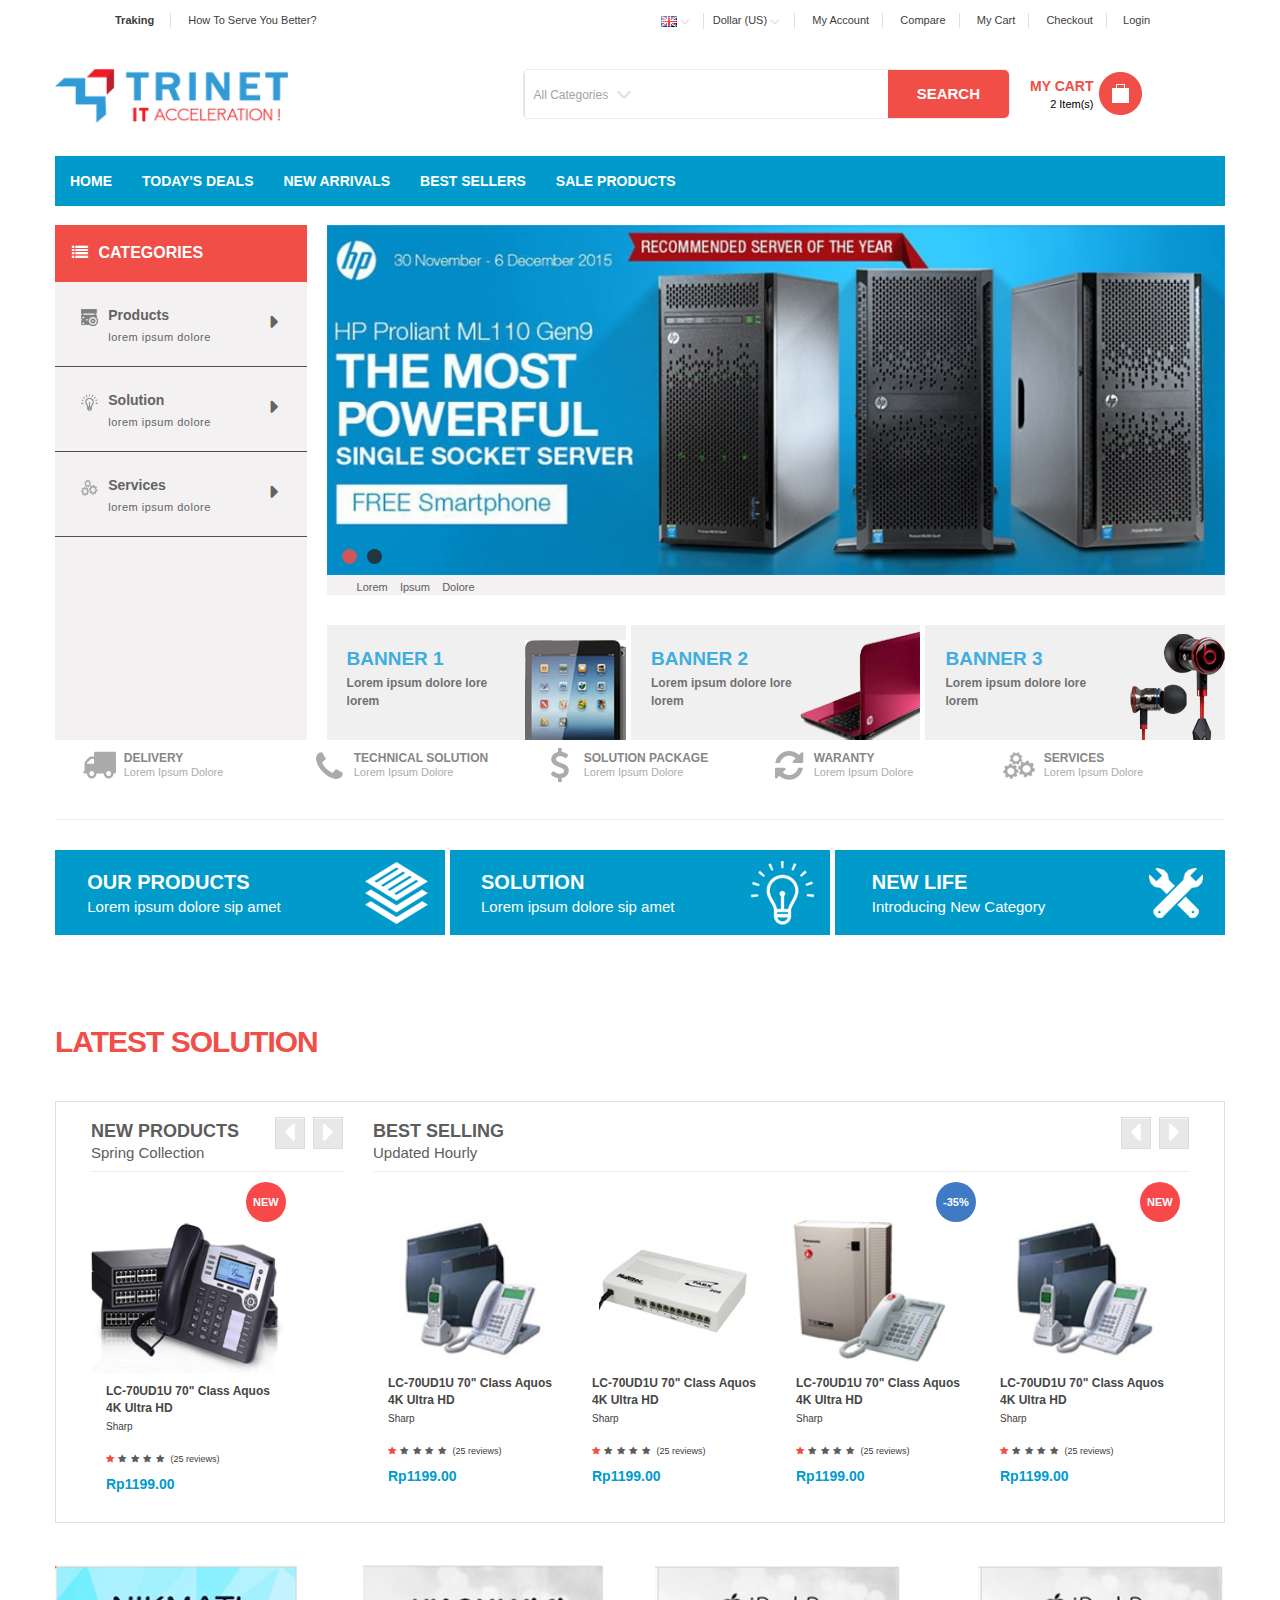
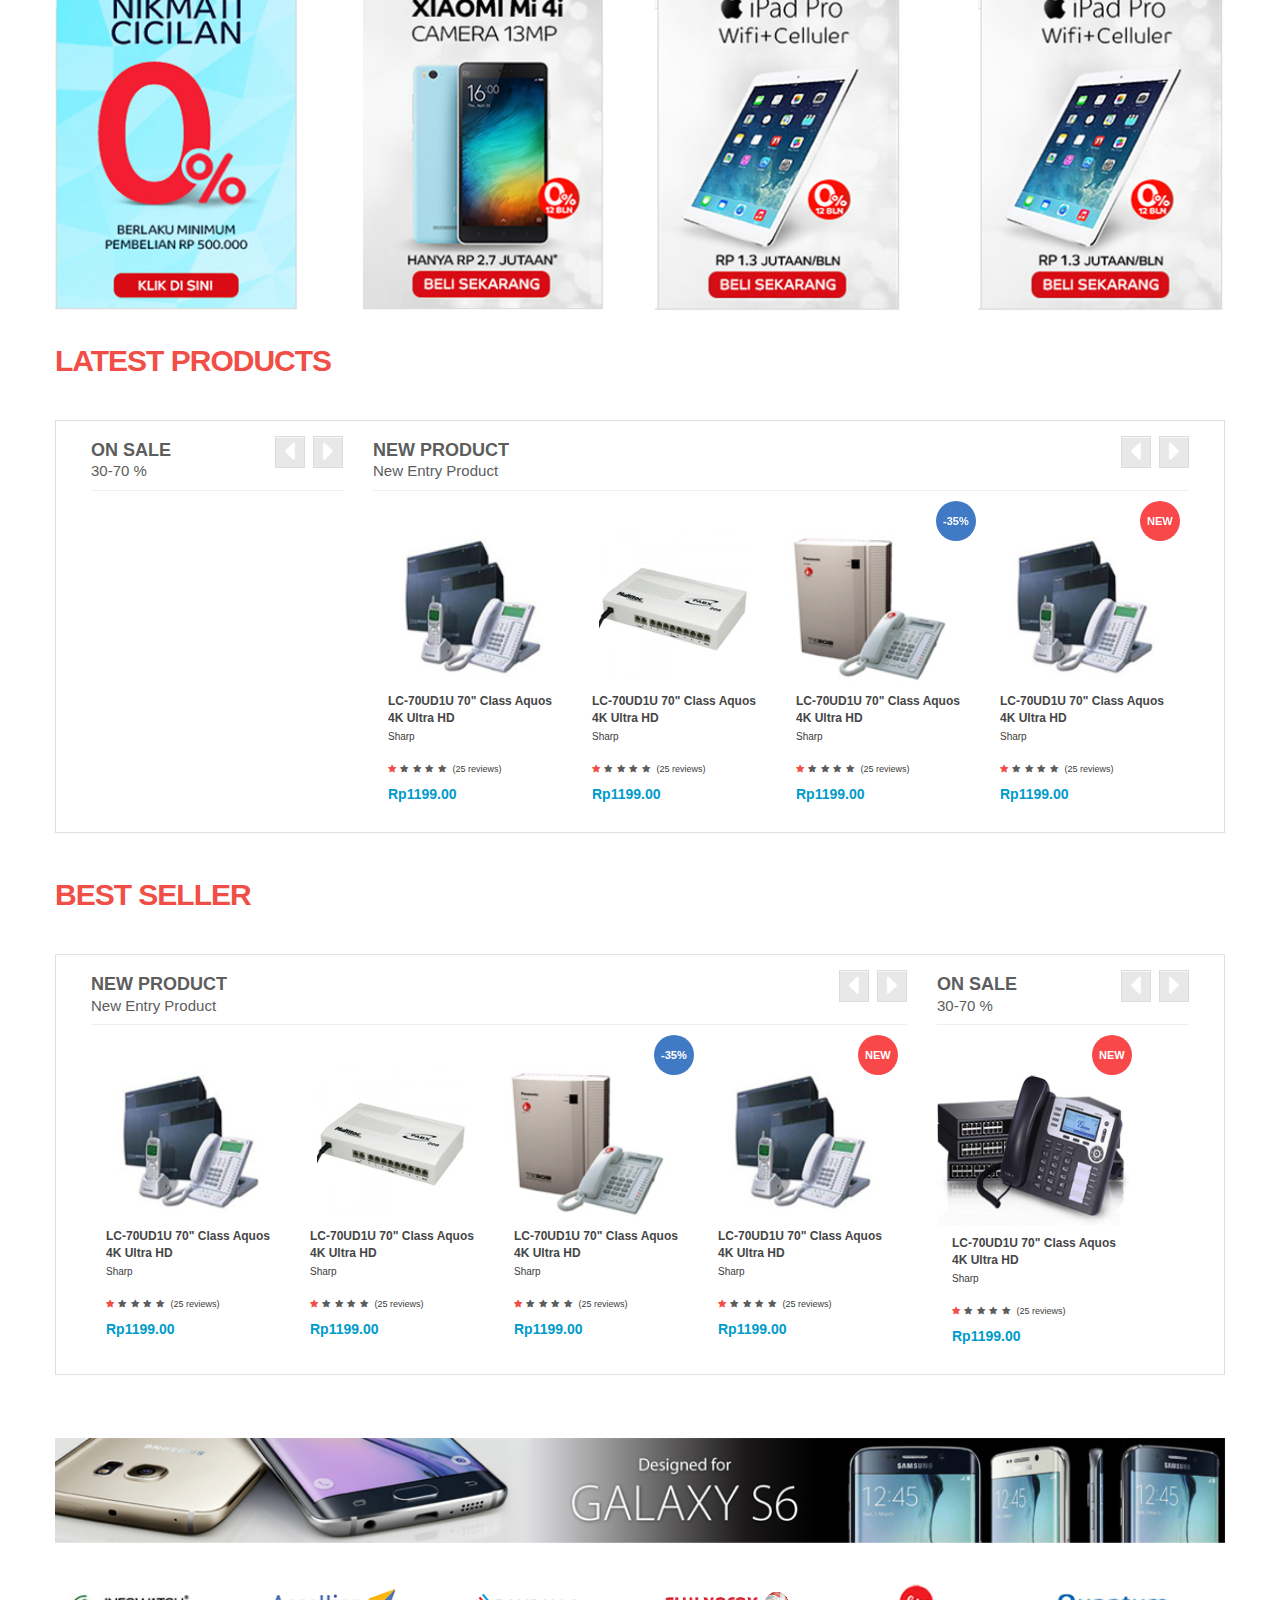
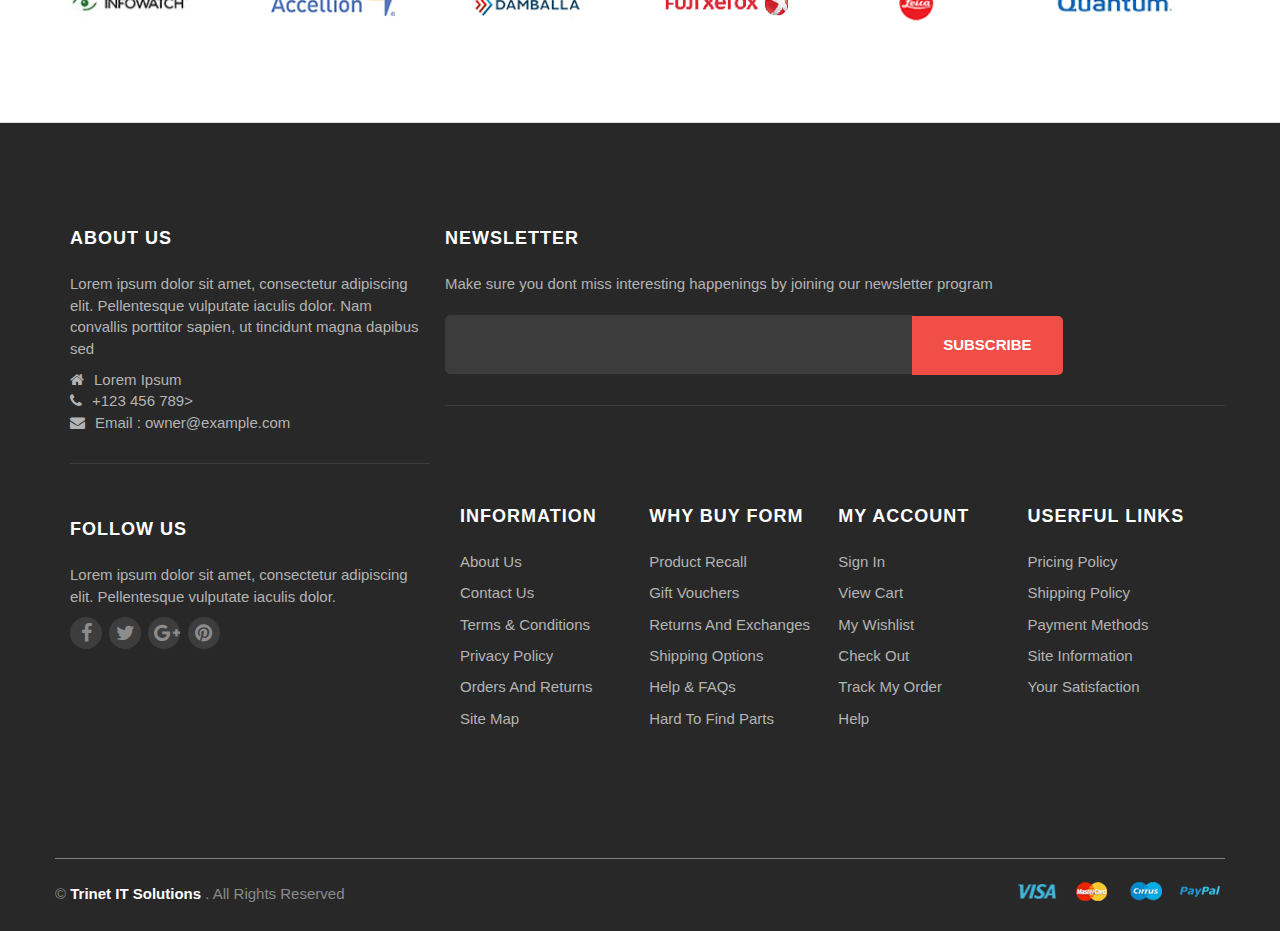
==== index.html @ cb89640f "Upload new update" ====
<!DOCTYPE html>
<html lang="en">
	<head>
		<!-- Meta -->
		<meta charset="utf-8">
		<meta http-equiv="Content-Type" content="text/html; charset=UTF-8">
		<meta name="viewport" content="width=device-width, initial-scale=1.0, user-scalable=no">
		<meta name="description" content="">
		<meta name="author" content="">


	    <title>Trinet | IT ACCELERATION!</title>
        <!-- Owl CSS -->
        <link rel="stylesheet" href="assets/css/owl.carousel.css">
        <link rel="stylesheet" href="assets/css/owl.transitions.css">
        <link rel="stylesheet" href="assets/css/animate.min.css">
        <link rel="stylesheet" href="assets/css/owl.carousel.min.css">
        <link rel="stylesheet" href="assets/css/owl.theme.default.min.css">
	    <!-- Bootstrap Core CSS -->
	    <link rel="stylesheet" href="assets/css/bootstrap.min.css">
        <!-- Font CSS -->
        <link rel="stylesheet" href="assets/css/font-awesome.min.css">
        <!-- Trinet CSS -->
        <link rel="stylesheet" href="assets/css/main.css">
        <!-- BxSlider -->
        <link rel="stylesheet" href="assets/css/jquery.bxslider.css">
	    
	    
	</head>
<body>
	
	<div class="wrapper">
		<!-- ===== TOP NAVIGATION ======== -->
        <nav class="top-bar">
            <div class="container">
                <div class="col-xs-12 col-sm-4 no-margin">
                    <ul>
                        <li><b><a href="index.html">Traking</a></b></li>
                        <li><a href="index.html">How to serve you better?</a></li>
                    </ul>
                </div><!-- End Col -->

                <div class="col-xs-12 col-sm-6 no-margin">
                    <ul class="right">
                        <li class="dropdown">
                            <a class="dropdown-toggle"  data-toggle="dropdown" href="#change-language"><img src="assets/images/icon-language.gif"></a>
                            <ul class="dropdown-menu" role="menu" >
                                <li role="presentation"><a role="menuitem" tabindex="-1" href="#">English</a></li>
                                <li role="presentation"><a role="menuitem" tabindex="-1" href="#">Indonesia</a></li>
                            </ul>
                        </li>
                        <li class="dropdown">
                            <a class="dropdown-toggle"  data-toggle="dropdown" href="#change-currency">Dollar (US)</a>
                            <ul class="dropdown-menu" role="menu">
                                <li role="presentation"><a role="menuitem" tabindex="-1" href="#">Dollar (US)</a></li>
                                <li role="presentation"><a role="menuitem" tabindex="-1" href="#">Rupiah (RP)</a></li>
                            </ul>
                        </li>
                        <li><a href="#MyAccount">My Account</a></li>
                        <li><a href="#Compare">Compare</a></li>
                        <li><a href="#MyCart">My Cart</a></li>
                        <li><a href="#Checkout">Checkout</a></li>
                        <li><a href="#Login">Login</a></li>
                    </ul>
                </div><!-- End Col -->
            </div><!-- End Container -->
        </nav><!-- End Top Bar -->
        <!-- ========== END TOP NAVIGATION ============ -->		
        <!-- ================ HEADER ================== -->
        <header>
        	<div class="container no-padding">        		
        		<div class="col-xs-8 col-sm-8 col-md-5 logo-holder no-margin">
        			<!-- ================ LOGO =================== -->
                    <div class="logo">
                    	<a href="index.html">
                    		<img alt="logo" src="assets/images/logo-trinet.png" width="233" height="54"/>
                    	</a>
                    </div><!-- End Logo -->
        <!-- ================ END LOGO =============== -->
        	    </div><!-- End Col Logo Holder -->

        		<div class="col-xs-8 col-sm-8 col-md-5 top-search-holder no-margin">
        			
        <!--====================== SEARCH AREA ======================= -->
                    <div class="search-area">
                        <form>
                            <div class="control-group">
                             <ul class="categories-filter animate-dropdown">
                                    <li class="dropdown">
                                        <a class="dropdown-toggle"  data-toggle="dropdown" href="category-grid.html">all categories</a>
                                        <ul class="dropdown-menu" role="menu" >
                                            <li role="presentation"><a role="menuitem" tabindex="-1" href="category-grid.html">Server</a></li>
                                            <li role="presentation"><a role="menuitem" tabindex="-1" href="category-grid.html">Harddisk</a></li>
                                            <li role="presentation"><a role="menuitem" tabindex="-1" href="category-grid.html">PABX</a></li>
                                            <li role="presentation"><a role="menuitem" tabindex="-1" href="category-grid.html">Rack Server</a></li>
                                        </ul>
                                    </li>
                                </ul>
                                <input class="search-field" />
                                <a class="search-button" href="#" >SEARCH</a>    
                            </div>
                        </form>
                    </div><!-- End Search Area -->
        <!--====================== END SEARCH AREA ======================= -->
      	         </div><!-- End Top Search Holder-->

        		<div class="col-xs-12 col-sm-12 col-md-2 top-cart-row no-margin">
                	<div class="top-cart-row-container">
                    <!-- =============== SHOPPING CART DROPDOWN ================= -->
                        <div class="top-cart-holder dropdown animate-dropdown">
                            <div class="basket">
                                <a class="dropdown-toggle" data-toggle="dropdown" href="#">
                                    <div class="total-item-basket"> 
                                        <span class="lbl">MY CART</span>
                                        <span class="total-item">
                                            2 Item(s)
                                        </span>
                                    </div>
                                     <div class="basket-item-count">
                                        <img src="assets/images/icon-cart.png" alt="" />
                                    </div>
                                </a>

                                <ul class="dropdown-menu">
                                    <li>
                                        <div class="basket-item">
                                            <div class="row">
                                                <div class="col-xs-4 col-sm-4 no-margin text-center">
                                                    <div class="thumb">
                                                        <img alt="" src="assets/images/image-product-small1.png" />
                                                    </div>
                                                </div>
                                                <div class="col-xs-8 col-sm-8 no-margin">
                                                    <div class="title">Samsung Galaxy S7</div>
                                                    <div class="price">Rp 8.000.000</div>
                                                </div>
                                            </div>
                                            <a class="close-btn" href="#"></a>
                                        </div>
                                    </li>

                                    <li>
                                        <div class="basket-item">
                                            <div class="row">
                                                <div class="col-xs-4 col-sm-4 no-margin text-center">
                                                    <div class="thumb">
                                                        <img alt="" src="assets/images/image-product-small2.png" />
                                                    </div>
                                                </div>
                                                <div class="col-xs-8 col-sm-8 no-margin">
                                                    <div class="title">Iphone</div>
                                                    <div class="price">Rp 15.000.000</div>
                                                </div>
                                            </div>
                                            <a class="close-btn" href="#"></a>
                                        </div>
                                    </li>
                                    <li class="checkout">
                                        <div class="basket-item">
                                            <div class="row">
                                            <div class="col-xs-12 col-sm-6 pull-right ">
                                                    <a href="#" class="le-button inverse">View Cart</a>
                                                </div>
                                              
                                            </div>
                                        </div>
                                    </li>

                                </ul>
                            </div><!-- End Basket -->
                        </div><!-- End Top Cart Holder-->
                </div><!-- End Top Cart Row Container -->
                    <!-- =============== SHOPPING CART DROPDOWN ================= -->
        	</div><!-- End Top Cart Row -->
        	</div><!-- End Container -->
            <!-- =============== MAIN MENU ================= -->
            <div class="container main-menu" > 
                <div id="navbar" class="navbar-collapse collapse">
                <ul class="nav navbar-nav">
                    <li>
                        <a href="#">HOME</a>
                    </li>
                     <li>
                        <a href="#">TODAY'S DEALS</a>
                    </li>
                    <li>
                        <a href="#">NEW ARRIVALS</a>
                    </li>
                    <li>
                        <a href="#">BEST SELLERS</a>
                    </li>
                    <li>
                        <a href="#">SALE PRODUCTS</a>
                    </li>
                </ul>
                    
                </div>
            </div>  
        </header>
<!-- ======================= END HEADER ============================ -->		
<div id="top-banner-and-menu">
	<div class="container">
		<div class="col-xs-12 col-sm-4 col-md-3 sidemenu-holder">
		<!-- ================================== TOP NAVIGATION ================================== -->
        <div class="side-menu animate-dropdown">
            <div class="head" ><i class="fa fa-list"></i> CATEGORIES</div>        
            <nav class="yamm megamenu-horizontal" role="navigation">
                <ul class="nav">
                    <li class="dropdown menu-item">
                        <a href="#"  data-toggle="dropdown">
                        <div class="col-md-2 no-margin sidemenu-icon-frame">
                        	<img src="assets/images/icon-fashion.png"/>
                        </div>
                        <div class="col-md-9 no-margin sidemenu-link-frame" >
                        	<div class="col-md-12 no-margin link">
                        		<span >Products</span>
                        	</div>
                        	<div class="col-md-12 no-margin link">
                        		<span class="sublink">lorem ipsum dolore</span>
                        	</div>
                        </div>
                        <div class="col-md-1 no-margin sidemenu-icon-arrow">
                        	<span class="arrow"></span>
                        </div>
                        </a>                        
                        <ul class="dropdown-menu mega-menu">
                            <li class="yamm-content">
                                <div class="row">
                                    <div class="col-md-4">
                                        <div class="link-list-row">
                                            <span class="title"> Home Audio</span>
                                            <ul class="list-unstyled">
                                            <li><a href="#">Speakers</a></li>
                                            <li><a href="#">Home Theater</a></li>
                                            <li><a href="#">Stereo Components</a></li>
                                            <li><a href="#">Audio Accesories</a></li>
                                            <li><a href="#">Compact & Portable</a></li>
                                            </ul>
                                        </div>
                                        <div class="link-list-row">
                                            <span class="title"> Computers</span>
                                            <ul class="list-unstyled">
                                            <li><a href="#">Laptops & Tablets</a></li>
                                            <li><a href="#">Desktop</a></li>
                                            <li><a href="#">Accesories</a></li>
                                            </ul>
                                        </div>
                                        <div class="link-list-row">
                                            <span class="title"> Televisions</span>
                                            <ul class="list-unstyled">
                                            <li><a href="#">Blu-ray Players</a></li>
                                            <li><a href="#">LED</a></li>
                                            <li><a href="#">LCD</a></li>
                                            <li><a href="#">Plasma</a></li>
                                            <li><a href="#">4K Ultra HD</a></li>
                                            <li><a href="#">OLED</a></li>
                                            </ul>
                                        </div>
                                    </div>
                                    <div class="col-md-4">
                                        <div class="link-list-row ">
                                            <span class="title"> Camera</span>
                                            <ul class="list-unstyled">
                                            <li><a href="#">Point-and-Shoots</a></li>
                                            <li><a href="#">Digital SLRs</a></li>
                                            <li><a href="#">Lenses</a></li>
                                            </ul>
                                        </div>
                                        <div class="link-list-row">
                                            <span class="title"> Cell Phones</span>
                                            <ul class="list-unstyled">
                                            <li><a href="#">iOS Phones</a></li>
                                            <li><a href="#">Android Phones</a></li>
                                            <li><a href="#">Windows Phones</a></li>
                                            <li><a href="#">No-Contract Phones</a></li>
                                            <li><a href="#">Unlocked Phones</a></li>
                                            </ul>
                                        </div>
                                    </div>
                                    <div class="col-md-4">
	                                    <div class="link-list-row ">
                                        <div class="ribbon-small blue"><span>-35%</span></div> 
	                                   		<div class="image ">
                                                <img src="assets/images/image-adv4.jpg"/>      
                                            </div>
                                            <div class="body">
                                              <span class="title-ads">Laptop HP ph920 14"</span>
                                              <div class="price-row">  
                                                  <span class="price-before">
                                                      Rp 20.000
                                                  </span>
                                                  <span class="price-ads">
                                                      Rp 50.000
                                                  </span>
                                              </div>
                                            </div>
                                        </div>
                                         <div class="link-list-row">
                                            <div class="image">
                                                <img src="assets/images/image-adv5.jpg"/>      
                                            </div>
                                            <div class="body">
                                              <span class="title-ads">Laptop HP ph920 14"</span>
                                              <div class="price-row">  
                                                  <span class="price-before">
                                                      Rp 20.000
                                                  </span>
                                                  <span class="price-ads">
                                                      Rp 50.000
                                                  </span>
                                              </div>
                                            </div>
                                        </div>
                                    </div>
                                </div>
                            </li>
                        </ul>
                    </li><!-- End Menu Item -->
                </ul><!-- End Nav -->
                 <ul class="nav">
                    <li class="dropdown menu-item">
                        <a href="#"  data-toggle="dropdown">
                        <div class="col-md-2 no-margin sidemenu-icon-frame">
                        	<img src="assets/images/icon-solution.png"/>
                        </div>
                        <div class="col-md-9 no-margin sidemenu-link-frame" >
                        	<div class="col-md-12 no-margin link">
                        		<span >Solution</span>
                        	</div>
                        	<div class="col-md-12 no-margin link">
                        		<span class="sublink">lorem ipsum dolore</span>
                        	</div>
                        </div>
                        <div class="col-md-1 no-margin sidemenu-icon-arrow">
                        	<span class="arrow"></span>
                        </div>
                        </a>                        
                        <ul class="dropdown-menu mega-menu">
                            <li class="yamm-content">
                                <div class="row">
                                    <div class="col-md-4">
                                        <div class="link-list-row">
                                            <span class="title"> Home Audio</span>
                                            <ul class="list-unstyled">
                                            <li><a href="#">Speakers</a></li>
                                            <li><a href="#">Home Theater</a></li>
                                            <li><a href="#">Stereo Components</a></li>
                                            <li><a href="#">Audio Accesories</a></li>
                                            <li><a href="#">Compact & Portable</a></li>
                                            </ul>
                                        </div>
                                        <div class="link-list-row">
                                            <span class="title"> Computers</span>
                                            <ul class="list-unstyled">
                                            <li><a href="#">Laptops & Tablets</a></li>
                                            <li><a href="#">Desktop</a></li>
                                            <li><a href="#">Accesories</a></li>
                                            </ul>
                                        </div>
                                        <div class="link-list-row">
                                            <span class="title"> Televisions</span>
                                            <ul class="list-unstyled">
                                            <li><a href="#">Blu-ray Players</a></li>
                                            <li><a href="#">LED</a></li>
                                            <li><a href="#">LCD</a></li>
                                            <li><a href="#">Plasma</a></li>
                                            <li><a href="#">4K Ultra HD</a></li>
                                            <li><a href="#">OLED</a></li>
                                            </ul>
                                        </div>
                                    </div>
                                    <div class="col-md-4">
                                        <div class="link-list-row ">
                                            <span class="title"> Camera</span>
                                            <ul class="list-unstyled">
                                            <li><a href="#">Point-and-Shoots</a></li>
                                            <li><a href="#">Digital SLRs</a></li>
                                            <li><a href="#">Lenses</a></li>
                                            </ul>
                                        </div>
                                        <div class="link-list-row">
                                            <span class="title"> Cell Phones</span>
                                            <ul class="list-unstyled">
                                            <li><a href="#">iOS Phones</a></li>
                                            <li><a href="#">Android Phones</a></li>
                                            <li><a href="#">Windows Phones</a></li>
                                            <li><a href="#">No-Contract Phones</a></li>
                                            <li><a href="#">Unlocked Phones</a></li>
                                            </ul>
                                        </div>
                                    </div>
                                    <div class="col-md-4">
	                                    <div class="link-list-row ">
                                        <div class="ribbon-small blue"><span>-35%</span></div> 
	                                   		<div class="image ">
                                                <img src="assets/images/image-adv4.jpg"/>      
                                            </div>
                                            <div class="body">
                                              <span class="title-ads">Laptop HP ph920 14"</span>
                                              <div class="price-row">  
                                                  <span class="price-before">
                                                      Rp 20.000
                                                  </span>
                                                  <span class="price-ads">
                                                      Rp 50.000
                                                  </span>
                                              </div>
                                            </div>
                                        </div>
                                         <div class="link-list-row">
                                            <div class="image">
                                                <img src="assets/images/image-adv5.jpg"/>      
                                            </div>
                                            <div class="body">
                                              <span class="title-ads">Laptop HP ph920 14"</span>
                                              <div class="price-row">  
                                                  <span class="price-before">
                                                      Rp 20.000
                                                  </span>
                                                  <span class="price-ads">
                                                      Rp 50.000
                                                  </span>
                                              </div>
                                            </div>
                                        </div>
                                    </div>
                                </div>
                            </li>
                        </ul>
                    </li><!-- End Menu Item -->
                 </ul><!-- End Nav -->
                  <ul class="nav">
                    <li class="dropdown menu-item">
                        <a href="#"  data-toggle="dropdown">
                        <div class="col-md-2 no-margin sidemenu-icon-frame">
                        	<img src="assets/images/icon-services-2.png"/>
                        </div>
                        <div class="col-md-9 no-margin sidemenu-link-frame" >
                        	<div class="col-md-12 no-margin link">
                        		<span >Services</span>
                        	</div>
                        	<div class="col-md-12 no-margin link">
                        		<span class="sublink">lorem ipsum dolore</span>
                        	</div>
                        </div>
                        <div class="col-md-1 no-margin sidemenu-icon-arrow">
                        	<span class="arrow"></span>
                        </div>
                        </a>                        
                        <ul class="dropdown-menu mega-menu">
                            <li class="yamm-content">
                                <div class="row">
                                    <div class="col-md-4">
                                        <div class="link-list-row">
                                            <span class="title"> Home Audio</span>
                                            <ul class="list-unstyled">
                                            <li><a href="#">Speakers</a></li>
                                            <li><a href="#">Home Theater</a></li>
                                            <li><a href="#">Stereo Components</a></li>
                                            <li><a href="#">Audio Accesories</a></li>
                                            <li><a href="#">Compact & Portable</a></li>
                                            </ul>
                                        </div>
                                        <div class="link-list-row">
                                            <span class="title"> Computers</span>
                                            <ul class="list-unstyled">
                                            <li><a href="#">Laptops & Tablets</a></li>
                                            <li><a href="#">Desktop</a></li>
                                            <li><a href="#">Accesories</a></li>
                                            </ul>
                                        </div>
                                        <div class="link-list-row">
                                            <span class="title"> Televisions</span>
                                            <ul class="list-unstyled">
                                            <li><a href="#">Blu-ray Players</a></li>
                                            <li><a href="#">LED</a></li>
                                            <li><a href="#">LCD</a></li>
                                            <li><a href="#">Plasma</a></li>
                                            <li><a href="#">4K Ultra HD</a></li>
                                            <li><a href="#">OLED</a></li>
                                            </ul>
                                        </div>
                                    </div>
                                    <div class="col-md-4">
                                        <div class="link-list-row ">
                                            <span class="title"> Camera</span>
                                            <ul class="list-unstyled">
                                            <li><a href="#">Point-and-Shoots</a></li>
                                            <li><a href="#">Digital SLRs</a></li>
                                            <li><a href="#">Lenses</a></li>
                                            </ul>
                                        </div>
                                        <div class="link-list-row">
                                            <span class="title"> Cell Phones</span>
                                            <ul class="list-unstyled">
                                            <li><a href="#">iOS Phones</a></li>
                                            <li><a href="#">Android Phones</a></li>
                                            <li><a href="#">Windows Phones</a></li>
                                            <li><a href="#">No-Contract Phones</a></li>
                                            <li><a href="#">Unlocked Phones</a></li>
                                            </ul>
                                        </div>
                                    </div>
                                    <div class="col-md-4">
	                                    <div class="link-list-row ">
                                        <div class="ribbon-small blue"><span>-35%</span></div> 
	                                   		<div class="image ">
                                                <img src="assets/images/image-adv4.jpg"/>      
                                            </div>
                                            <div class="body">
                                              <span class="title-ads">Laptop HP ph920 14"</span>
                                              <div class="price-row">  
                                                  <span class="price-before">
                                                      Rp 20.000
                                                  </span>
                                                  <span class="price-ads">
                                                      Rp 50.000
                                                  </span>
                                              </div>
                                            </div>
                                        </div>
                                         <div class="link-list-row">
                                            <div class="image">
                                                <img src="assets/images/image-adv5.jpg"/>      
                                            </div>
                                            <div class="body">
                                              <span class="title-ads">Laptop HP ph920 14"</span>
                                              <div class="price-row">  
                                                  <span class="price-before">
                                                      Rp 20.000
                                                  </span>
                                                  <span class="price-ads">
                                                      Rp 50.000
                                                  </span>
                                              </div>
                                            </div>
                                        </div>
                                    </div>
                                </div>
                            </li>
                        </ul>
                    </li><!-- End Menu Item -->
                 </ul><!-- End Nav -->
            </nav><!-- End Megamenu Horizontal -->
        </div><!-- End Side Menu -->
        <!-- ================================== TOP NAVIGATION : END ================================== -->		
        </div><!-- End Side Menu Holder -->

		<div class="col-xs-12 col-sm-8 col-md-9 homebanner-holder">
		<!-- =================================== SECTION – HERO ======================================= -->
        <div id="wrap">
             <div id="hero" >
                <div id="owl-main" class="owl-carousel owl-inner-nav owl-ui-sm">
                <div class="item" style="background-image: url(assets/images/sliders/image-slider.jpg);">
                    <div class="container-fluid">
                        
                    </div><!-- End Container Fluid -->
                </div><!-- End Item -->

                <div class="item" style="background-image: url(assets/images/sliders/image-slider.jpg);">
                </div><!-- End Item -->
                </div><!-- End Owl Carousel -->
            </div>
            <div id="cap-carousel">
               Lorem&nbsp;&nbsp;&nbsp;&nbsp;Ipsum&nbsp;&nbsp;&nbsp;&nbsp;Dolore
            </div>
            <!-- ======================== SECTION – HERO - BANNER ================================== -->
            <div id="hero-banner">
                <div class="col-xs-12 col-md-4 no-margin ban">
                    <div class="col-xs-7 col-sm-7 no-margin text-left">
                          <div class="title-ban">
                            BANNER 1
                          </div>
                            <div class="desc-ban">
                            
                                Lorem ipsum dolore lore lorem 
                            </div>
                    </div>
                    <div class="col-xs-5 col-sm-5 no-margin text-right" >
                        <div class="thumb">
                             <img alt="" src="assets/images/image-adv6.jpg" />
                        </div>
                    </div>
                </div>
                <div class="col-xs-12 col-md-4 no-margin middleban">
                    <div class="col-xs-7 col-sm-7 no-margin text-left">
                          <div class="title-ban">
                            BANNER 2
                          </div>
                            <div class="desc-ban">
                            
                                Lorem ipsum dolore lore lorem 
                            </div>
                    </div>
                    <div class="col-xs-5 col-sm-5 no-margin text-right" >
                        <div class="thumb">
                             <img alt="" src="assets/images/image-adv4.png" />
                        </div>
                    </div>
                </div>
                 <div class="col-xs-12 col-md-4 no-margin ban">
                    <div class="col-xs-7 col-sm-7 no-margin text-left">
                          <div class="title-ban">
                            BANNER 3
                          </div>
                            <div class="desc-ban">
                                Lorem ipsum dolore lore lorem 
                            </div>
                    </div>
                    <div class="col-xs-5 col-sm-5 no-margin text-right" >
                        <div class="thumb">
                             <img alt="" src="assets/images/image-adv5.png" />
                        </div>
                    </div>
                </div>
            </div>
            <!-- ======================== END - SECTION – HERO - BANNER ============================ -->
        </div>
			
<!-- ========================================= SECTION – HERO : END ========================================= -->		
		</div><!-- End Homebanner Holder -->

	</div><!-- End Container -->
</div><!-- End Top Banner And Menu -->
<!-- ========================================= SECTION – SHIPPING ========================================= -->       
           <div class="container shipping-holder">
             <div class="col-xs-6 col-md-2 no-margin shipping-item">
                    <div class="col-xs-3 col-sm-3 no-margin text-left">
                        <div class="thumb">
                             <img alt="" src="assets/images/icon-delivery.png" />
                        </div>
                    </div>
                    <div class="col-xs-7 col-sm-9 no-margin text-left" >
                        <div class="title">
                            Delivery
                        </div>
                        <div class="desc">
                            Lorem Ipsum Dolore
                        </div>
                    </div>
             </div>
                <div class="col-xs-6 col-md-2 no-margin shipping-item">
                    <div class="col-xs-3 col-sm-3 no-margin text-left">
                        <div class="thumb">
                             <img alt="" src="assets/images/icon-technical-solution.png" />
                    </div>
                </div>
                <div class="col-xs-7 col-sm-9 no-margin text-left" >
                    <div class="title">
                        Technical Solution
                    </div>
                     <div class="desc">
                        Lorem Ipsum Dolore
                    </div>
                </div>
             </div>
              <div class="col-xs-6 col-md-2 no-margin shipping-item">
                    <div class="col-xs-3 col-sm-3 no-margin text-left">
                        <div class="thumb">
                             <img alt="" src="assets/images/icon-solution-package.png" />
                    </div>
                </div>
                <div class="col-xs-7 col-sm-9 no-margin text-left" >
                    <div class="title">
                        Solution Package
                    </div>
                     <div class="desc">
                        Lorem Ipsum Dolore
                    </div>
                </div>
             </div>
             <div class="col-xs-6 col-md-2 no-margin shipping-item">
                    <div class="col-xs-3 col-sm-3 no-margin text-left">
                        <div class="thumb">
                             <img alt="" src="assets/images/icon-waranty.png" />
                    </div>
                </div>
                <div class="col-xs-7 col-sm-9 no-margin text-left" >
                    <div class="title">
                        Waranty
                    </div>
                     <div class="desc">
                        Lorem Ipsum Dolore
                    </div>
                </div>
             </div>
             <div class="col-xs-6 col-md-2 no-margin shipping-item">
                    <div class="col-xs-3 col-sm-3 no-margin text-left">
                        <div class="thumb">
                             <img alt="" src="assets/images/icon-services-2.png" />
                    </div>
                </div>
                <div class="col-xs-7 col-sm-9 no-margin text-left" >
                    <div class="title">
                        Services
                    </div>
                     <div class="desc">
                        Lorem Ipsum Dolore
                    </div>
                </div>
             </div>
           </div>
<!-- ======================================= END SECTION – SHIPPING ================================= -->       

<!-- ========================================= HOME BANNERS ========================================= -->
<section id="banner-holder" >
    <div class="container">
        <div class="col-xs-12 col-lg-4  banner">
            <div class="col-md-9">
                <div class="banner-text ">
                    <span class="title">Our Products</span>
                    <span >Lorem ipsum dolore sip amet</span>
                </div>
            </div>
                <img src="assets/images/image-ourproduct.png"/>
        </div>
        <div class="col-xs-12 col-lg-4  banner border-box">
            <div class="col-md-9 ">
                <div class="banner-text ">
                    <span class="title">Solution</span>
                    <span >Lorem ipsum dolore sip amet</span>
                </div>
            </div>
                <img src="assets/images/image-solution-big.png"/>
        </div>
        <div class="col-xs-12 col-lg-4  banner">
            <div class="col-md-9">
                <div class="banner-text ">
                    <span class="title">New Life</span>
                    <span >Introducing New Category</span>
                </div>
            </div>
                <img src="assets/images/image-services-big.png"/>
        </div>
    </div><!-- End Container -->
</section><!-- Banner-Holder -->
<!-- ========================================= HOME BANNERS : END ========================================= -->


<!-- ========================================= LATEST SOLUTION ========================================= -->
<section id="product-viewed" >
    <div class="container">
            <div class="carousel-holder ">
              <div class="title-nav">
									<h2 class="h1">Latest Solution</h2>									
				</div><!-- End Title Nav -->
				<div class="col-md-12 border-space">
							<div class="col-md-3">
                                <div class="nav-holder">
                                    <div class="title-category-slider">
                                        <h4>NEW PRODUCTS</h4>
                                        <span>Spring Collection</span> 
                                    </div>
                                    <div class="right-navigation">
                                            <a href="#prev" data-target="#owl-new-latest-solution" class="slider-prev btn-prev fa fa-caret-left box-btn-slider"></a>
                                            <a href="#next" data-target="#owl-new-latest-solution" class="slider-next btn-next fa fa-caret-right box-btn-slider"></a>
                                    </div>
                                </div>

									<div id="owl-new-latest-solution" class="owl-carousel product-grid-holder">				
											<div class="no-margin carousel-item product-item-holder size-small">
													<div class="product-item">
															<div class="ribbon red"><span>New</span></div> 
															<div class="image">
																	<img alt="" src="assets/images/image-product5.jpg"  />
															</div>
															<div class="body">
																	<div class="title">
																			<a href="single-product.html">LC-70UD1U 70" class aquos 4K ultra HD</a>
																	</div>
																	<div class="brand">Sharp</div>
															</div>
															<div class="hover-area">
																	<div class="rating">
																		<span class="fa fa-star"></span>
																		<span class="fa fa-star"></span>
																		<span class="fa fa-star"></span>
																		<span class="fa fa-star "></span>
																		<span class="fa fa-star-active "></span>
																	</div>
																	<div class="total-review">
																		(25 reviews)
																	</div>
															</div>
															<div class="prices">
																	<div class="price-current text-left">Rp1199.00</div>
															</div>
													</div><!-- End product-item -->
											</div>
										
											<div class="no-margin carousel-item product-item-holder size-small">
													<div class="product-item">															 
															<div class="image">
																	<img alt="" src="assets/images/image-product6.jpg"  />
															</div>
															<div class="body">
																	<div class="title">
																			<a href="single-product.html">LC-70UD1U 70" class aquos 4K ultra HD</a>
																	</div>
																	<div class="brand">Sharp</div>
															</div>
															<div class="hover-area">
																	<div class="rating">
																		<span class="fa fa-star"></span>
																		<span class="fa fa-star"></span>
																		<span class="fa fa-star"></span>
																		<span class="fa fa-star "></span>
																		<span class="fa fa-star-active "></span>
																	</div>
																	<div class="total-review">
																		(25 reviews)
																	</div>
															</div>
															<div class="prices">
																	<div class="price-current text-left">Rp1199.00</div>
															</div>
													</div><!-- End product-item -->
											</div>
										
											<div class="no-margin carousel-item product-item-holder size-small">
													<div class="product-item">														
															<div class="image">
																	<img alt="" src="assets/images/image-product7.jpg"  />
															</div>
															<div class="body">
																	<div class="title">
																			<a href="single-product.html">LC-70UD1U 70" class aquos 4K ultra HD</a>
																	</div>
																	<div class="brand">Sharp</div>
															</div>
															<div class="hover-area">
																	<div class="rating">
																		<span class="fa fa-star"></span>
																		<span class="fa fa-star"></span>
																		<span class="fa fa-star"></span>
																		<span class="fa fa-star "></span>
																		<span class="fa fa-star-active "></span>
																	</div>
																	<div class="total-review">
																		(25 reviews)
																	</div>
															</div>
															<div class="prices">
																	<div class="price-current text-left">Rp1199.00</div>
															</div>
													</div><!-- End product-item -->
											</div>
									</div>
							</div>
							
              <div class="col-md-9">
        		  <div class="nav-holder">
                        <div class="title-category-slider">
                            <h4>BEST SELLING</h4>
                            <span>Updated Hourly</span> 
                        </div>
                        <div class="right-navigation">
											<a href="#prev" data-target="#owl-best-latest-solution" class="slider-prev btn-prev fa fa-caret-left box-btn-slider"></a>
											<a href="#next" data-target="#owl-best-latest-solution" class="slider-next btn-next fa fa-caret-right box-btn-slider"></a>
									</div>
                  </div>
								
                  <div id="owl-best-latest-solution" class="owl-carousel product-grid-holder">
											<div class="no-margin carousel-item product-item-holder size-small">
												<div class="product-item">
														<div class="image">
																<img alt="" src="assets/images/image-product6.jpg"  />
														</div>
														<div class="body">
																<div class="title">
																		<a href="single-product.html">LC-70UD1U 70" class aquos 4K ultra HD</a>
																</div>
																<div class="brand">Sharp</div>
														</div>
														<div class="hover-area">
																<div class="rating">
																	<span class="fa fa-star"></span>
																	<span class="fa fa-star"></span>
																	<span class="fa fa-star"></span>
																	<span class="fa fa-star "></span>
																	<span class="fa fa-star-active "></span>
																</div>
																<div class="total-review">
																	(25 reviews)
																</div>
														</div>
														<div class="prices">
																<div class="price-current text-left">Rp1199.00</div>
														</div>
												</div><!-- End product-item -->
											</div>

											<div class="no-margin carousel-item product-item-holder size-small ">
												<div class="product-item">														 
														<div class="image">
																<img alt="" src="assets/images/image-product7.jpg"  />
														</div>
														<div class="body">
																<div class="title">
																		<a href="single-product.html">LC-70UD1U 70" class aquos 4K ultra HD</a>
																</div>
																<div class="brand">Sharp</div>
														</div>
														<div class="hover-area">
																<div class="rating">
																	<span class="fa fa-star"></span>
																	<span class="fa fa-star"></span>
																	<span class="fa fa-star"></span>
																	<span class="fa fa-star "></span>
																	<span class="fa fa-star-active "></span>
																</div>
																<div class="total-review">
																	(25 reviews)
																</div>
														</div>
														<div class="prices">
																<div class="price-current text-left">Rp1199.00</div>
														</div>
												</div><!-- End product-item -->
											</div>

											<div class="no-margin carousel-item product-item-holder size-small ">
												<div class="product-item">									<div class="ribbon blue"><span>-35%</span></div> 					 
														<div class="image">
																<img alt="" src="assets/images/image-product4.jpg"  />
														</div>
														<div class="body">
																<div class="title">
																		<a href="single-product.html">LC-70UD1U 70" class aquos 4K ultra HD</a>
																</div>
																<div class="brand">Sharp</div>
														</div>
														<div class="hover-area">
																<div class="rating">
																	<span class="fa fa-star"></span>
																	<span class="fa fa-star"></span>
																	<span class="fa fa-star"></span>
																	<span class="fa fa-star "></span>
																	<span class="fa fa-star-active "></span>
																</div>
																<div class="total-review">
																	(25 reviews)
																</div>
														</div>
														<div class="prices">
																<div class="price-current text-left">Rp1199.00</div>
														</div>
												</div><!-- End product-item -->
											</div>

											<div class="no-margin carousel-item product-item-holder size-small ">
												<div class="product-item">									<div class="ribbon red"><span>New</span></div> 					 
														<div class="image">
																<img alt="" src="assets/images/image-product6.jpg"  />
														</div>
														<div class="body">
																<div class="title">
																		<a href="single-product.html">LC-70UD1U 70" class aquos 4K ultra HD</a>
																</div>
																<div class="brand">Sharp</div>
														</div>
														<div class="hover-area">
																<div class="rating">
																	<span class="fa fa-star"></span>
																	<span class="fa fa-star"></span>
																	<span class="fa fa-star"></span>
																	<span class="fa fa-star "></span>
																	<span class="fa fa-star-active "></span>
																</div>
																<div class="total-review">
																	(25 reviews)
																</div>
														</div>
														<div class="prices">
																<div class="price-current text-left">Rp1199.00</div>
														</div>
												</div><!-- End product-item -->
											</div>

											<div class="no-margin carousel-item product-item-holder size-small ">
												<div class="product-item">													 
														<div class="image">
																<img alt="" src="assets/images/image-product5.jpg"  />
														</div>
														<div class="body">
																<div class="title">
																		<a href="single-product.html">LC-70UD1U 70" class aquos 4K ultra HD</a>
																</div>
																<div class="brand">Sharp</div>
														</div>
														<div class="hover-area">
																<div class="rating">
																	<span class="fa fa-star"></span>
																	<span class="fa fa-star"></span>
																	<span class="fa fa-star"></span>
																	<span class="fa fa-star "></span>
																	<span class="fa fa-star-active "></span>
																</div>
																<div class="total-review">
																	(25 reviews)
																</div>
														</div>
														<div class="prices">
																<div class="price-current text-left">Rp1199.00</div>
														</div>
												</div><!-- End product-item -->
											</div>
                    
                    </div><!-- End Latest Solution -carousel -->
               </div>
               </div>
            </div><!-- End carousel-holder -->

        <div class="col-md-12 no-margin adv" >
            <div class="col-md-3 no-margin text-left">
                <img src="assets/images/image-adv1.jpg"/>
            </div>
            <div class="col-md-3">
                <img src="assets/images/image-adv2.jpg"/>
            </div>
            <div class="col-md-3">
                <img src="assets/images/image-adv3.jpg"/>
            </div>
            <div class="col-md-3 no-margin text-right">
                <img src="assets/images/image-adv3.jpg"/>
            </div>
        </div>

    </div><!-- End container -->
    </section>

<!-- ========================================= END LATEST SOLUTION ========================================= -->
<!-- =========================================  LATEST PRODUCTS ========================================= -->

<section id="latest-product" >
    <div class="container">
            <div class="carousel-holder ">
              <div class="title-nav">
                <h2 class="h1">Latest Products</h2>                                 
                            </div><!-- End Title Nav -->
               <div class="col-md-12 border-space">
                     <div class="col-md-3">
                        <div class="nav-holder">
                            <div class="title-category-slider">
                                <h4>ON SALE</h4>
                                <span>30-70 %</span> 
                                                                        </div>
                            <div class="right-navigation">
                                <a href="#prev" data-target="#owl-new-latest-product" class="slider-prev btn-prev fa fa-caret-left box-btn-slider"></a>
                                <a href="#next" data-target="#owl-new-latest-product" class="slider-next btn-next fa fa-caret-right box-btn-slider"></a>
                                                                </div>
                                                    </div>

                        <div id="#owl-new-latest-product" class="owl-carousel product-grid-holder">             
                                                    <div class="no-margin carousel-item product-item-holder size-small ">
                                <div class="product-item">
                                        <div class="ribbon red"><span>New</span></div> 
                                                                <div class="image">
                                                <img alt="" src="assets/images/image-product5.jpg"  />
                                                                </div>
                                                                <div class="body">
                                                                        <div class="title">
                                                                                <a href="single-product.html">LC-70UD1U 70" class aquos 4K ultra HD</a>
                                                                        </div>
                                                                        <div class="brand">Sharp</div>
                                                                </div>
                                        <div class="hover-area">
                                                <div class="rating">
                                                    <span class="fa fa-star"></span>
                                                    <span class="fa fa-star"></span>
                                                    <span class="fa fa-star"></span>
                                                    <span class="fa fa-star "></span>
                                                    <span class="fa fa-star-active "></span>
                                                                </div>
                                                <div class="total-review">
                                                    <span>(25 reviews)</span>
                                                                        </div>
                                                                        </div>
                                        <div class="prices">
                                                <div class="price-current text-left">Rp1199.00</div>
                                                                </div>
                                                        </div><!-- End product-item -->
                                                    </div>

                                                    <div class="no-margin carousel-item product-item-holder size-small ">
                                <div class="product-item">                                                           
                                                                <div class="image">
                                                                        <img alt="" src="assets/images/image-product6.jpg"  />
                                                                </div>
                                                                <div class="body">
                                                                        <div class="title">
                                                                                <a href="single-product.html">LC-70UD1U 70" class aquos 4K ultra HD</a>
                                                                        </div>
                                                                        <div class="brand">Sharp</div>
                                                                </div>
                                        <div class="hover-area">
                                                <div class="rating">
                                                    <span class="fa fa-star"></span>
                                                    <span class="fa fa-star"></span>
                                                    <span class="fa fa-star"></span>
                                                    <span class="fa fa-star "></span>
                                                    <span class="fa fa-star-active "></span>
                                                                </div>
                                                <div class="total-review">
                                                    (25 reviews)
                                                                        </div>
                                                                        </div>
                                        <div class="prices">
                                                <div class="price-current text-left">Rp1199.00</div>
                                                                </div>
                                                        </div><!-- End product-item -->
                                                    </div>

                                                    <div class="no-margin carousel-item product-item-holder size-small ">
                                                        <div class="product-item">                                                   
                                                                <div class="image">
                                                <img alt="" src="assets/images/image-product7.jpg"  />
                                                                </div>
                                                                <div class="body">
                                                                        <div class="title">
                                                                                <a href="single-product.html">LC-70UD1U 70" class aquos 4K ultra HD</a>
                                                                        </div>
                                                                        <div class="brand">Sharp</div>
                                                                </div>
                                        <div class="hover-area">
                                                <div class="rating">
                                                    <span class="fa fa-star"></span>
                                                    <span class="fa fa-star"></span>
                                                    <span class="fa fa-star"></span>
                                                    <span class="fa fa-star "></span>
                                                    <span class="fa fa-star-active "></span>
                                                                </div>
                                                <div class="total-review">
                                                    (25 reviews)
                                                                        </div>
                                                                        </div>
                                        <div class="prices">
                                                <div class="price-current text-left">Rp1199.00</div>
                                                                </div>
                                                        </div><!-- End product-item -->
                                                    </div>
                        </div>
                       </div>                                        
                    <div class="col-md-9">
                        <div class="nav-holder">
                            <div class="title-category-slider">
                                <h4>NEW PRODUCT</h4>
                                <span>New Entry Product</span> 
                                            </div>
                            <div class="right-navigation">
                                <a href="#prev" data-target="#owl-best-latest-product" class="slider-prev btn-prev fa fa-caret-left box-btn-slider"></a>
                                <a href="#next" data-target="#owl-best-latest-product" class="slider-next btn-next fa fa-caret-right box-btn-slider"></a>
                            </div>
                        </div>
                                    
                        <div id="owl-best-latest-product" class="owl-carousel product-grid-holder">
                                                    <div class="no-margin carousel-item product-item-holder size-small">
                                                            <div class="product-item">
                                                                    <div class="image">
                                                <img alt="" src="assets/images/image-product6.jpg"  />
                                                                    </div>
                                                                    <div class="body">
                                                                            <div class="title">
                                                                                    <a href="single-product.html">LC-70UD1U 70" class aquos 4K ultra HD</a>
                                                                            </div>
                                                                            <div class="brand">Sharp</div>
                                                                    </div>
                                                                    <div class="hover-area">
                                                                            <div class="rating">
                                                    <span class="fa fa-star"></span>
                                                    <span class="fa fa-star"></span>
                                                    <span class="fa fa-star"></span>
                                                    <span class="fa fa-star "></span>
                                                    <span class="fa fa-star-active "></span>
                                                </div>
                                                <div class="total-review">
                                                    (25 reviews)
                                                                            </div>
                                                                            </div>
                                        <div class="prices">
                                                <div class="price-current text-left">Rp1199.00</div>
                                                                    </div>
                                                            </div><!-- End product-item -->
                                                    </div>
                                                
                                                    <div class="no-margin carousel-item product-item-holder size-small">
                                                            <div class="product-item">                                                           
                                                                    <div class="image">
                                                <img alt="" src="assets/images/image-product7.jpg"  />
                                                                    </div>
                                                                    <div class="body">
                                                                            <div class="title">
                                                                                    <a href="single-product.html">LC-70UD1U 70" class aquos 4K ultra HD</a>
                                                                            </div>
                                                                            <div class="brand">Sharp</div>
                                                                    </div>
                                        <div class="hover-area">
                                                <div class="rating">
                                                    <span class="fa fa-star"></span>
                                                    <span class="fa fa-star"></span>
                                                    <span class="fa fa-star"></span>
                                                    <span class="fa fa-star "></span>
                                                    <span class="fa fa-star-active "></span>
                                                                    </div>
                                                <div class="total-review">
                                                    (25 reviews)
                                                                            </div>
                                                                            </div>
                                        <div class="prices">
                                                <div class="price-current text-left">Rp1199.00</div>
                                                                    </div>
                                                            </div><!-- End product-item -->
                                                    </div>
                                                
                                                    <div class="no-margin carousel-item product-item-holder size-small">
                                <div class="product-item">                                  <div class="ribbon blue"><span>-35%</span></div>                     
                                                                    <div class="image">
                                                <img alt="" src="assets/images/image-product4.jpg"  />
                                                                    </div>
                                                                    <div class="body">
                                                                            <div class="title">
                                                                                    <a href="single-product.html">LC-70UD1U 70" class aquos 4K ultra HD</a>
                                                                            </div>
                                                                            <div class="brand">Sharp</div>
                                                                    </div>
                                        <div class="hover-area">
                                                <div class="rating">
                                                    <span class="fa fa-star"></span>
                                                    <span class="fa fa-star"></span>
                                                    <span class="fa fa-star"></span>
                                                    <span class="fa fa-star "></span>
                                                    <span class="fa fa-star-active "></span>
                                                                    </div>
                                                <div class="total-review">
                                                    (25 reviews)
                                                                            </div>
                                                                            </div>
                                        <div class="prices">
                                                <div class="price-current text-left">Rp1199.00</div>
                                                                    </div>
                                                            </div><!-- End product-item -->
                                                    </div>
                                    
                                                    <div class="no-margin carousel-item product-item-holder size-small">
                                <div class="product-item">                                  <div class="ribbon red"><span>New</span></div>                   
                                                                <div class="image">
                                                                        <img alt="" src="assets/images/image-product6.jpg"  />
                                                                </div>
                                                                <div class="body">
                                                                        <div class="title">
                                                                                <a href="single-product.html">LC-70UD1U 70" class aquos 4K ultra HD</a>
                                                                        </div>
                                                                        <div class="brand">Sharp</div>
                                                                </div>
                                                                <div class="hover-area">
                                                                        <div class="rating">
                                                    <span class="fa fa-star"></span>
                                                    <span class="fa fa-star"></span>
                                                    <span class="fa fa-star"></span>
                                                    <span class="fa fa-star "></span>
                                                    <span class="fa fa-star-active "></span>
                                                                        </div>
                                                <div class="total-review">
                                                    (25 reviews)
                                                                        </div>
                                                                </div>
                                        <div class="prices">
                                                <div class="price-current text-left">Rp1199.00</div>
                                        </div>
                                                        </div><!-- End product-item -->
                                                    </div>

                                                    <div class="no-margin carousel-item product-item-holder size-small ">
                                                        <div class="product-item">                                                       
                                                                <div class="image">
                                                <img alt="" src="assets/images/image-product5.jpg"  />
                                                                </div>
                                                                <div class="body">
                                                                        <div class="title">
                                                                                <a href="single-product.html">LC-70UD1U 70" class aquos 4K ultra HD</a>
                                                                        </div>
                                                                        <div class="brand">Sharp</div>
                                                                </div>
                                        <div class="hover-area">
                                                <div class="rating">
                                                    <span class="fa fa-star"></span>
                                                    <span class="fa fa-star"></span>
                                                    <span class="fa fa-star"></span>
                                                    <span class="fa fa-star "></span>
                                                    <span class="fa fa-star-active "></span>
                                                </div>
                                                <div class="total-review">
                                                    (25 reviews)
                                                </div>
                                        </div>
                                                                <div class="prices">
                                                                        <div class="price-current text-left">Rp 1199.00</div>
                                                                </div>
                                </div><!-- End product-item -->
                            </div>

                        </div><!-- End Latest Solution -carousel -->
                                                                        </div>
                   
               </div>
            </div><!-- End carousel-holder -->
</section><!-- End #bestsellers -->

<!-- =========================================  END LATEST PRODUCTS ========================================= -->
<!-- ========================================= BEST SELLERS ========================================= -->
<section id="bestsellers" >
    <div class="container">
            <div class="carousel-holder ">
              <div class="title-nav">
				<h2 class="h1">Best Seller</h2>									
							</div><!-- End Title Nav -->
               <div class="col-md-12 border-space">
            							
        			<div class="col-md-9">
                        <div class="nav-holder">
                            <div class="title-category-slider">
                                <h4>NEW PRODUCT</h4>
                                <span>New Entry Product</span> 
                                            </div>
                            <div class="right-navigation">
                                <a href="#prev" data-target="#owl-best-seller-product" class="slider-prev btn-prev fa fa-caret-left box-btn-slider"></a>
                                <a href="#next" data-target="#owl-best-seller-product" class="slider-next btn-next fa fa-caret-right box-btn-slider"></a>
                            </div>
                        </div>
                                    
                        <div id="owl-best-seller-product" class="owl-carousel product-grid-holder">
        											<div class="no-margin carousel-item product-item-holder size-small">
        													<div class="product-item">
        															<div class="image">
                                                <img alt="" src="assets/images/image-product6.jpg"  />
        															</div>
        															<div class="body">
        																	<div class="title">
        																			<a href="single-product.html">LC-70UD1U 70" class aquos 4K ultra HD</a>
        																	</div>
        																	<div class="brand">Sharp</div>
        															</div>
        															<div class="hover-area">
        																	<div class="rating">
                                                    <span class="fa fa-star"></span>
                                                    <span class="fa fa-star"></span>
                                                    <span class="fa fa-star"></span>
                                                    <span class="fa fa-star "></span>
                                                    <span class="fa fa-star-active "></span>
                                                </div>
                                                <div class="total-review">
                                                    (25 reviews)
        																	</div>
        																	</div>
                                        <div class="prices">
                                                <div class="price-current text-left">Rp1199.00</div>
        															</div>
        													</div><!-- End product-item -->
        											</div>
        										
        											<div class="no-margin carousel-item product-item-holder size-small">
        													<div class="product-item">															 
        															<div class="image">
                                                <img alt="" src="assets/images/image-product7.jpg"  />
        															</div>
        															<div class="body">
        																	<div class="title">
        																			<a href="single-product.html">LC-70UD1U 70" class aquos 4K ultra HD</a>
        																	</div>
        																	<div class="brand">Sharp</div>
        															</div>
                                        <div class="hover-area">
                                                <div class="rating">
                                                    <span class="fa fa-star"></span>
                                                    <span class="fa fa-star"></span>
                                                    <span class="fa fa-star"></span>
                                                    <span class="fa fa-star "></span>
                                                    <span class="fa fa-star-active "></span>
        															</div>
                                                <div class="total-review">
                                                    (25 reviews)
        																	</div>
        																	</div>
                                        <div class="prices">
                                                <div class="price-current text-left">Rp1199.00</div>
        															</div>
        													</div><!-- End product-item -->
        											</div>
        										
        											<div class="no-margin carousel-item product-item-holder size-small">
                                <div class="product-item">                                  <div class="ribbon blue"><span>-35%</span></div>                     
        															<div class="image">
                                                <img alt="" src="assets/images/image-product4.jpg"  />
        															</div>
        															<div class="body">
        																	<div class="title">
        																			<a href="single-product.html">LC-70UD1U 70" class aquos 4K ultra HD</a>
        																	</div>
        																	<div class="brand">Sharp</div>
        															</div>
                                        <div class="hover-area">
                                                <div class="rating">
                                                    <span class="fa fa-star"></span>
                                                    <span class="fa fa-star"></span>
                                                    <span class="fa fa-star"></span>
                                                    <span class="fa fa-star "></span>
                                                    <span class="fa fa-star-active "></span>
        															</div>
                                                <div class="total-review">
                                                    (25 reviews)
        																	</div>
        																	</div>
                                        <div class="prices">
                                                <div class="price-current text-left">Rp1199.00</div>
        															</div>
        													</div><!-- End product-item -->
        											</div>
        							
        											<div class="no-margin carousel-item product-item-holder size-small">
                                <div class="product-item">                                  <div class="ribbon red"><span>New</span></div>                   
        														<div class="image">
        																<img alt="" src="assets/images/image-product6.jpg"  />
        														</div>
        														<div class="body">
        																<div class="title">
        																		<a href="single-product.html">LC-70UD1U 70" class aquos 4K ultra HD</a>
        																</div>
        																<div class="brand">Sharp</div>
        														</div>
        														<div class="hover-area">
        																<div class="rating">
                                                    <span class="fa fa-star"></span>
                                                    <span class="fa fa-star"></span>
                                                    <span class="fa fa-star"></span>
                                                    <span class="fa fa-star "></span>
                                                    <span class="fa fa-star-active "></span>
        																</div>
                                                <div class="total-review">
                                                    (25 reviews)
        																</div>
        														</div>
                                        <div class="prices">
                                                <div class="price-current text-left">Rp1199.00</div>
                                        </div>
        												</div><!-- End product-item -->
        											</div>

        											<div class="no-margin carousel-item product-item-holder size-small ">
        												<div class="product-item">														 
        														<div class="image">
                                                <img alt="" src="assets/images/image-product5.jpg"  />
        														</div>
        														<div class="body">
        																<div class="title">
        																		<a href="single-product.html">LC-70UD1U 70" class aquos 4K ultra HD</a>
        																</div>
        																<div class="brand">Sharp</div>
        														</div>
                                        <div class="hover-area">
                                                <div class="rating">
                                                    <span class="fa fa-star"></span>
                                                    <span class="fa fa-star"></span>
                                                    <span class="fa fa-star"></span>
                                                    <span class="fa fa-star "></span>
                                                    <span class="fa fa-star-active "></span>
                                                </div>
                                                <div class="total-review">
                                                    (25 reviews)
                                                </div>
                                        </div>
        														<div class="prices">
        																<div class="price-current text-left">Rp 1199.00</div>
        														</div>
                                </div><!-- End product-item -->
                            </div>

                        </div><!-- End Latest Solution -carousel -->
        																</div>

                    <div class="col-md-3">
                        <div class="nav-holder">
                            <div class="title-category-slider">
                                <h4>ON SALE</h4>
                                <span>30-70 %</span> 
        																</div>
                            <div class="right-navigation">
                                <a href="#prev" data-target="#owl-best-seller-onsale-product" class="slider-prev btn-prev fa fa-caret-left box-btn-slider"></a>
                                <a href="#next" data-target="#owl-best-seller-onsale-product" class="slider-next btn-next fa fa-caret-right box-btn-slider"></a>
        														</div>
        											</div>

                        <div id="owl-best-seller-onsale-product" class="owl-carousel product-grid-holder">             
        											<div class="no-margin carousel-item product-item-holder size-small ">
                                <div class="product-item">
                                        <div class="ribbon red"><span>New</span></div> 
        														<div class="image">
                                                <img alt="" src="assets/images/image-product5.jpg"  />
        														</div>
        														<div class="body">
        																<div class="title">
        																		<a href="single-product.html">LC-70UD1U 70" class aquos 4K ultra HD</a>
        																</div>
        																<div class="brand">Sharp</div>
        														</div>
                                        <div class="hover-area">
                                                <div class="rating">
                                                    <span class="fa fa-star"></span>
                                                    <span class="fa fa-star"></span>
                                                    <span class="fa fa-star"></span>
                                                    <span class="fa fa-star "></span>
                                                    <span class="fa fa-star-active "></span>
        														</div>
                                                <div class="total-review">
                                                    <span>(25 reviews)</span>
        																</div>
        																</div>
                                        <div class="prices">
                                                <div class="price-current text-left">Rp1199.00</div>
        														</div>
        												</div><!-- End product-item -->
        											</div>

        											<div class="no-margin carousel-item product-item-holder size-small ">
                                <div class="product-item">                                                           
        														<div class="image">
        																<img alt="" src="assets/images/image-product6.jpg"  />
        														</div>
        														<div class="body">
        																<div class="title">
        																		<a href="single-product.html">LC-70UD1U 70" class aquos 4K ultra HD</a>
        																</div>
        																<div class="brand">Sharp</div>
        														</div>
                                        <div class="hover-area">
                                                <div class="rating">
                                                    <span class="fa fa-star"></span>
                                                    <span class="fa fa-star"></span>
                                                    <span class="fa fa-star"></span>
                                                    <span class="fa fa-star "></span>
                                                    <span class="fa fa-star-active "></span>
        														</div>
                                                <div class="total-review">
                                                    (25 reviews)
        																</div>
        																</div>
                                        <div class="prices">
                                                <div class="price-current text-left">Rp1199.00</div>
        														</div>
        												</div><!-- End product-item -->
        											</div>

        											<div class="no-margin carousel-item product-item-holder size-small ">
        												<div class="product-item">													 
        														<div class="image">
                                                <img alt="" src="assets/images/image-product7.jpg"  />
        														</div>
        														<div class="body">
        																<div class="title">
        																		<a href="single-product.html">LC-70UD1U 70" class aquos 4K ultra HD</a>
        																</div>
        																<div class="brand">Sharp</div>
        														</div>
                                        <div class="hover-area">
                                                <div class="rating">
                                                    <span class="fa fa-star"></span>
                                                    <span class="fa fa-star"></span>
                                                    <span class="fa fa-star"></span>
                                                    <span class="fa fa-star "></span>
                                                    <span class="fa fa-star-active "></span>
        														</div>
                                                <div class="total-review">
                                                    (25 reviews)
        																</div>
        																</div>
                                        <div class="prices">
                                                <div class="price-current text-left">Rp1199.00</div>
        														</div>
        												</div><!-- End product-item -->
        											</div>
                        </div>
                       </div>
               </div>
            </div><!-- End carousel-holder -->
</section><!-- End #bestsellers -->
<div class="container">
    <div class="col-md-12 no-margin ads">
        <img src="assets/images/image-ads.jpg">
    </div>
</div>

<!-- ========================================= END BEST SELLERS========================================= -->

<!-- ========================================= TOP BRANDS ========================================= -->
<section id="top-brands" >
        <div class="container" >
            <div class="carousel-holder" >
                <!--     <div class="nav-holder">
                        <a href="#prev" data-target="#owl-brands" class="slider-prev btn-prev fa fa-angle-left"></a>
                        <a href="#next" data-target="#owl-brands" class="slider-next btn-next fa fa-angle-right"></a>
                    </div>
                    -->
                <div id="owl-brands" class="owl-carousel brands-carousel">
                    <div class="carousel-item">
                        <a href="#">
                            <img alt="" src="assets/images/image-topbrand-1.png" />
                        </a>
                    </div><!-- /.carousel-item -->
                    <div class="carousel-item">
                        <a href="#">
                            <img alt="" src="assets/images/image-topbrand-2.png" />
                        </a>
                    </div><!-- /.carousel-item -->
            
                    <div class="carousel-item">
                        <a href="#">
                            <img alt="" src="assets/images/image-topbrand-3.png" />
                        </a>
                    </div><!-- /.carousel-item -->
                    
                    <div class="carousel-item">
                        <a href="#">
                            <img alt="" src="assets/images/image-topbrand-4.png" />
                        </a>
                    </div><!-- /.carousel-item -->

                    <div class="carousel-item">
                        <a href="#">
                            <img alt="" src="assets/images/image-topbrand-5.png" />
                        </a>
                    </div><!-- /.carousel-item -->

                    <div class="carousel-item">
                        <a href="#">
                            <img alt="" src="assets/images/image-topbrand-6.png" />
                        </a>
                    </div><!-- /.carousel-item -->
                    <div class="carousel-item">
                        <a href="#">
                            <img alt="" src="assets/images/image-topbrand-6.png" />
                        </a>
                    </div><!-- /.carousel-item -->
                </div><!-- /.brands-caresoul -->								
            </div><!-- /.carousel-holder -->
        </div><!-- /.container -->
</section><!-- /#top-brands -->
<!-- ========================================= TOP BRANDS : END ========================================= -->       <!-- 
	<!-- ============================================================= FOOTER ============================================================= -->
<footer id="footer" class="color-bg">
    <div class="sub-form-row">
        <div class="container">
            <div class="col-xs-12 col-md-4 ">
            <!-- ============================================================= CONTACT INFO ============================================================= -->
                <div class="sub-form-row inside">
                    <div class="contact-info">
                        <span class="title"> About US</span>
                        <p>
                            Lorem ipsum dolor sit amet, consectetur adipiscing elit. Pellentesque vulputate iaculis dolor. Nam convallis porttitor sapien, ut tincidunt magna dapibus sed
                        </p>
                        <span class="span-frame"><span class="span-icon"><i class="fa fa-home"></i></span>Lorem Ipsum</span>
                         <span class="span-frame"><span class="span-icon"><i class="fa fa-phone"></i></span>+123 456 789></span>
                         <span class="span-frame"><span class="span-icon"><i class="fa fa-envelope"></i></span>Email : owner@example.com</span>
                    </div>
                 </div>
            <!-- ============================================================= CONTACT INFO : END ============================================================= -->
                <div class="sub-form-row ">
                    <span class="title"> Follow US</span>
                            <p>
                                Lorem ipsum dolor sit amet, consectetur adipiscing elit. Pellentesque vulputate iaculis dolor.
                            </p>
                            <div class="social-icons">
                                <ul>
                                    <li><a href="#" class="fa fa-facebook"></a></li>
                                    <li><a href="#" class="fa fa-twitter"></a></li>
                                    <li><a href="#" class="fa fa-google-plus"></a></li>
                                    <li><a href="#" class="fa fa-pinterest"></a></li>
                                </ul>
                            </div><!-- End social-icons -->
                </div>
                </div>
            <div class="col-xs-12 col-sm-8  no-padding no-margin">
                <div class="sub-form-row inside">
                    <span class="title"> NewsLetter</span>
                    <p >
                        Make sure you dont miss interesting happenings by joining our newsletter program
                    </p>
                    <form role="form" class="form">
                        <input type="text"/>
                        <button class="le-button">Subscribe</button>
                    </form>
                </div>

                <div class="link-list-row">
                    <div class="link-widget">
                        <div class="widget">
                            <span class="title"> Information</span>
                            <ul>
                                <li><a href="#">About Us</a></li>
                                <li><a href="#">Contact Us</a></li>
                                <li><a href="#">Terms & Conditions</a></li>
                                <li><a href="#">Privacy Policy</a></li>
                                <li><a href="#">Orders and Returns</a></li>
                                <li><a href="#">Site Map</a></li>
                            </ul>
                        </div><!-- End Widget -->
                    </div><!-- End Link-widget -->   
                    <div class="link-widget">
                        <div class="widget">
                            <span class="title"> Why Buy Form</span>
                            <ul>
                                <li><a href="#">Product Recall</a></li>
                                <li><a href="#">Gift Vouchers</a></li>
                                <li><a href="#">Returns and Exchanges</a></li>
                                <li><a href="#">Shipping Options</a></li>
                                <li><a href="#">Help & FAQs</a></li>
                                <li><a href="#">Hard to Find Parts</a></li>
                            </ul>
                        </div><!-- End Widget -->
                    </div><!-- End Link-widget -->   
                    <div class="link-widget">
                        <div class="widget">
                            <span class="title"> My Account</span>
                            <ul>
                                <li><a href="#">Sign In</a></li>
                                <li><a href="#">View Cart</a></li>
                                <li><a href="#">My Wishlist</a></li>
                                <li><a href="#">Check Out</a></li>
                                <li><a href="#">Track My Order</a></li>
                                <li><a href="#">Help</a></li>
                            </ul>
                        </div><!-- End Widget -->
                    </div><!-- End Link-widget -->   
                     <div class="link-widget">
                        <div class="widget">
                            <span class="title"> Userful Links</span>
                            <ul>
                                <li><a href="#">Pricing Policy</a></li>
                                <li><a href="#">Shipping Policy</a></li>
                                <li><a href="#">Payment Methods</a></li>
                                <li><a href="#">Site Information</a></li>
                                <li><a href="#">Your Satisfaction</a></li>
                            </ul>
                        </div><!-- End Widget -->
                    </div><!-- End Link-widget -->   
                </div>
            </div>
        </div><!-- End container -->
    </div><!-- End sub-form-row -->


    <div class="copyright-bar">
        <div class="container">
            <div class="col-xs-12 col-sm-6 no-margin">
                <div class="copyright">
                    &copy; <a href="index.html">Trinet IT Solutions</a> . all rights reserved
                </div><!-- End copyright -->
            </div>
            <div class="col-xs-12 col-sm-6 no-margin">
                <div class="payment-methods ">
                    <ul>
                        <li><img alt="" src="assets/images/logo-visa.png"></li>
                        <li><img alt="" src="assets/images/logo-mastercard.png"></li>
                        <li><img alt="" src="assets/images/logo-cirrus.png"></li>
                        <li><img alt="" src="assets/images/logo-paypal.png"></li>
                    </ul>
                </div><!-- End payment-methods -->
            </div>
        </div><!-- End container -->
    </div><!-- End copyright-bar -->
</footer><!-- /#footer -->
<!-- ============================================================= FOOTER : END ============================================================= -->	</div><!-- End wrapper -->
	<!-- JavaScripts  -->
    <script src="assets/js/jquery-1.10.2.min.js"></script>
	<script src="assets/js/bootstrap.min.js"></script>
    <script src="assets/js/owl.carousel.min.js"></script>
    <script src="assets/js/bootstrap-slider.min.js"></script>
    <script src="assets/js/wow.min.js"></script>
    <script src="assets/js/scripts.js"></script>
    <script src="assets/js/jquery.bxslider.js"></script>
    <script src="assets/js/jquery.bxslider.min.js"></script>
    <!-- <script src="assets/js/jquery.min.js"></script> -->
    <!-- <script src="assets/js/owl.carousel.js"></script> -->
</body>
</html>
---- assets/css/main.css ----
/*

===================================================================================
Table of Contents
===================================================================================

1.  General Styles
2.  Top Navbar
3.  Header
4.  Sidemenu
5.  Megamenu
6.  Breadcrumb
7.  Sections
8.  Controls
9.  Carousel
10. Product Item
11. Pages : Home
12. Pages : Single Product
13. Pages : Shopping Cart
14. Pages : About
15. Pages : Contact
16. Pages : Authentication
17. Pages : FAQ
18. Pages : Blog
19. Sidebar
20. Footer
21. Browser Fixes
22. Responsive 
23. Helper Classes
*/
/*===================================================================================*/
/*  Helper
/*===================================================================================*/
.light-bg {
  background-color: #f8f8f8;
}
.inner {
  padding-top: 75px;
  padding-bottom: 75px;
}
.m-t-0 {
  margin-top: 0 !important;
}
.m-t-35 {
  margin-top: 35px !important;
}
.semi-bold {
  font-weight: 600 !important;
}
.title-color {
  color: #434343 !important;
}
.content-color {
  color: #747474 !important;
}
.bold {
  font-weight: 700 !important;
}
.auto-width {
  width: auto !important;
}
.center-block {
  float: none;
}
.inner {
  padding-top: 120px;
  padding-bottom: 120px;
}
.inner-md {
  padding-top: 100px;
  padding-bottom: 100px;
}
.inner-sm {
  padding-top: 80px;
  padding-bottom: 80px;
}
.inner-xs {
  padding-top: 40px;
  padding-bottom: 40px;
}
.inner-top {
  padding-top: 120px;
}
.inner-top-md {
  padding-top: 100px;
}
.inner-top-sm {
  padding-top: 80px;
}
.inner-top-xs {
  padding-top: 40px;
}
.inner-bottom {
  padding-bottom: 120px;
}
.inner-bottom-md {
  padding-bottom: 100px;
}
.inner-bottom-sm {
  padding-bottom: 80px;
}
.inner-bottom-xs {
  padding-bottom: 40px;
}
.inner-left {
  padding-left: 75px;
}
.inner-left-md {
  padding-left: 60px;
}
.inner-left-sm {
  padding-left: 45px;
}
.inner-left-xs {
  padding-left: 30px;
}
.inner-right {
  padding-right: 75px;
}
.inner-right-md {
  padding-right: 60px;
}
.inner-right-sm {
  padding-right: 45px;
}
.inner-right-xs {
  padding-right: 30px;
}
.outer {
  margin-top: 120px;
  margin-bottom: 120px;
}
.outer-md {
  margin-top: 100px;
  margin-bottom: 100px;
}
.outer-sm {
  margin-top: 80px;
  margin-bottom: 80px;
}
.outer-xs {
  margin-top: 40px;
  margin-bottom: 40px;
}
.outer-top {
  margin-top: 120px;
}
.outer-top-md {
  margin-top: 100px;
}
.outer-top-sm {
  margin-top: 80px;
}
.outer-top-xs {
  margin-top: 40px;
}
.outer-bottom {
  margin-bottom: 120px;
}
.outer-bottom-md {
  margin-bottom: 100px;
}
.outer-bottom-sm {
  margin-bottom: 80px;
}
.outer-bottom-xs {
  margin-bottom: 40px;
}
@media (max-width: 767px) {
  .inner {
    padding-top: 80px;
    padding-bottom: 80px;
  }
  .inner-md {
    padding-top: 65px;
    padding-bottom: 65px;
  }
  .inner-sm {
    padding-top: 50px;
    padding-bottom: 50px;
  }
  .inner-xs {
    padding-top: 40px;
    padding-bottom: 40px;
  }
  .inner-top {
    padding-top: 80px;
  }
  .inner-top-md {
    padding-top: 65px;
  }
  .inner-top-sm {
    padding-top: 50px;
  }
  .inner-top-xs {
    padding-top: 40px;
  }
  .inner-bottom {
    padding-bottom: 80px;
  }
  .inner-bottom-md {
    padding-bottom: 65px;
  }
  .inner-bottom-sm {
    padding-bottom: 50px;
  }
  .inner-bottom-xs {
    padding-bottom: 40px;
  }
}
/*===================================================================================*/
/*	GENERAL
/*===================================================================================*/
.fontawesome {
  font-family: fontawesome;
}
.inline {
  display: inline-block;
  vertical-align: top;
}
.thumb-holder {
  float: left;
  display: inline-block;
  background-color: #fff;
  border: 1px solid #e0e0e0;
}
.h1,
h1 {
  font-size: 28px;
  line-height: 52px;
  font-weight: 500!important;
  color: #3d3d3d;
  letter-spacing: -1px;
  text-transform: capitalize;
}
.h1.border,
h1.border {
  border-bottom: 1px solid #e0e0e0;
  line-height: 50px;
}
h2 {
  font-size: 18px;
  line-height: 37px;
  letter-spacing: -1px;
  text-transform: capitalize;
}
h2.border {
  border-bottom: 1px solid #e0e0e0;
  line-height: 50px;
}
.iconic-link {
  color: #3d3d3d;
  font-size: 12px;
  line-height: 24px;
  display: inline-block;
  vertical-align: top;
  text-transform: capitalize;
}
.iconic-link:before {
  margin: 0 5px 0 0;
  font-size: 18px;
  color: #c6c6c6;
  -webkit-transition: all 0.3s ease;
  -moz-transition: all 0.3s ease;
  -o-transition: all 0.3s ease;
  transition: all 0.3s ease;
  font-family: fontawesome;
}
.availability {
  font-size: 11px;
  line-height: 9px;
  margin: 10px 0 15px 0;
  color: #707070;
  font-weight: 600;
  text-transform: capitalize;
}
.availability span {
  margin: 0 0 0 3px;
}
.availability .available {
  color: #59B210;
  font-weight: 700 !important;
  font-weight: 800;
  text-transform: capitalize;
}
.availability .not-available {
  color: red;
  font-weight: 700 !important;
  font-weight: 800;
  text-transform: capitalize;
}
ul {
  list-style: none;
}
.font-opensans {
  font-family: 'Open Sans', sans-serif;
}
.color-bg {
  background-color: #282828;
  border-top: 1px solid #e0e0e0;
}
img {
  width: auto\9;
  max-width: 100%;
}
.no-margin {
  padding: 0;
  margin: 0;
}
.no-padding {
  padding: 0;
}
.no-padding-right {
  padding-right: 0;
}
.no-padding-left {
  padding-left: 0;
}
.no-margin-left {
  margin-left: 0;
  padding-left: 0;
}
.no-margin-right {
  margin-right: 0;
  padding-right: 0;
}
.no-padding-bottom {
  padding-bottom: 0;
}
a {
  -webkit-transition: all 0.3s ease;
  -moz-transition: all 0.3s ease;
  -o-transition: all 0.3s ease;
  transition: all 0.3s ease;
}
.caroufredsel_wrapper {
  margin: 0!important;
  width: 100%!important;
}
.caroufredsel_wrapper ul {
  padding-left: 0!important;
}
* {
  font-family: 'Open Sans', sans-serif;
}
body {
  font-size: 15px;
  color: #5d5d5d;
  background-color: #fff;
  overflow-x: hidden;
  margin: 0;
  padding: 0;
}
::-moz-selection {
  color: #ffffff;
  text-shadow: none;
  -webkit-text-shadow: none;
}
::selection {
  color: #ffffff;
  text-shadow: none;
  -webkit-text-shadow: none;
}
ul {
  margin: 0;
  padding: 0;
}
a {
  outline: none!important;
}
a:hover,
a:active,
a:focus {
  text-decoration: none;
}
.uppercase {
  text-transform: uppercase;
}
h1,
h2,
h3,
h4,
h5 {
  margin: 0;
  font-family: 'Open Sans', sans-serif;
  font-weight: 600!important;
}
.capital {
  text-transform: capitalize;
}
#loading {
  display: none;
}
*:focus {
  outline: none;
}
.social-icons {
  list-style: none;
  padding: 0;
  margin: 0;
}
.social-icons li {
  display: inline-block;
  font-size: 20px;
  margin-right: 3px;
}
.social-icons li a {
  color: #8c8c8c;
  display: inline-block;
  padding: 6px;
  background-color: #3d3d3d;
  border-radius: 100px;
}
.social-icons li a:before {
  width: 20px;
  height: 20px;
  display: inline-block;
  text-align: center;
}
.social-icons li a:hover {
  color:#f04e46;
}
.center-absolute {
  position: absolute;
  left: 0;
  right: 0;
  top: 0;
  bottom: 0;
  margin: auto;
}
.map-holder,
.map-holder #map {
  width: 100%;
  min-height: 460px;
  height: 100%;
}
.map-holder img {
  max-width: none;
}
.map-holder label {
  width: auto;
  display: inline;
}
.bold {
  font-weight: 800;
}
label.error {
  color: red;
  font-size: 10px;
}
.green {
  background-color: #59B210;
  color: #fff;
}
.green.ribbon {
  background-color: transparent;
}
.green.ribbon:after {
  border-top-color: #59B210;
}
.red {
  background-color: #F8484A;
  color: #fff;
}
.blue{
  background-color: #26aad3;
  color: #fff;
}
.red.ribbon {
  background-color: transparent;
}
.red.ribbon:after {
  border-top-color: #F8484A;
}
.blue {
  background-color: #407AC5;
  color: #fff;
}
.blue.ribbon {
  background-color: transparent;
}
.blue.ribbon:after {
  border-top-color: #407AC5;
}
.label-discount {
  padding: 0 8px;
  font-weight: 600;
  font-size: 11px;
  line-height: 16px;
  display: table-cell;
  text-transform: uppercase;
  background-color: #59B210;
  color: #fff;
}
.label-discount.ribbon {
  background-color: transparent;
}
.label-discount.ribbon:after {
  border-top-color: #59B210;
}
.label-discount.clear {
  height: 16px;
  background-color: transparent;
}
.ribbon {
  z-index: 100;
  font-size: 11px;
  line-height: 20px;
  width: 40px;
  height: 40px;
  text-align: center;
  vertical-align: middle;
  display: block;
  font-weight: 700;
  text-transform: uppercase;
}
.ribbon-small{
  z-index: 100;
  font-size: 11px;
  line-height: 20px;
  width: 40px;
  height: 40px;
  text-align: center;
  vertical-align: middle;
  right:0;
  display: block;
  position: absolute;
  margin: auto;
  font-weight: 700;
  text-transform: uppercase;
  border-radius: 100%;
}
.ribbon-small span{
  position: relative;
  top:25%;
  font-size: 12px;
}
.ribbon:nth-child(2) {
  margin-top: 30px;
}
.ribbon:nth-child(3) {
  margin-top: 60px;
}
.ribbon:nth-child(4) {
  margin-top: 90px;
}
.ribbon span {
  position: relative;
  z-index: 100;
  top:25%;
}
.ribbon:after {
  content: "";  
  align:right;
  display: inline-block;
  border-top-width: 40px;
  border-top-style: solid;
  border-left: 0px;
  height: 0;
  min-width: 30px;
  width: 40px;
  height: 40px;
  position: absolute;
  top: 0;
  left: 0;
  border-radius: 100%;

}
.section-title {
  margin: 29px 0;
  font-weight: bold!important;
  font-size: 30px;
  line-height: 40px;
  letter-spacing: -1px;
  text-transform: uppercase;
  color:#f04e46;
}
.pagination {
  margin: 17px 0;
}
.pagination li:last-child a {
  padding: 9px 32px!important;
}
.pagination li:hover a,
.pagination li.current a {
  background-color: #fff;
}
.pagination a {
  border: 1px solid #e0e0e0;
  color: #3d3d3d !important;
  border-radius: 0!important;
  padding: 9px 17px!important;
  font-size: 18px;
  margin: 0 4px 0 0;
  text-transform: capitalize;
}
.inline-input .placeholder {
  font-weight: 700 !important;
  font-weight: 800;
  text-transform: capitalize;
}
.inline-input input {
  width: 73%!important;
  border-radius: 3px;
  background-color: #ececec;
  border: none;
  color: #3d3d3d;
  width: 100%;
  padding: 5px;
  -webkit-transition: all 0.3s ease;
  -moz-transition: all 0.3s ease;
  -o-transition: all 0.3s ease;
  transition: all 0.3s ease;
  padding: 15px 14px;
  font-size: 13px;
  line-height: 20px;
  border-radius: 5px 0 0 5px;
  display: inline-block;
  vertical-align: top;
  float: left;
}
.inline-input input:focus,
.inline-input input:hover {
  background-color: #e0e0e0;
}
.inline-input .le-button {
  padding: 15px 14px;
  width: 27%;
  float: right;
  border-radius: 0 5px 5px 0;
}
.block {
  display: block;
}
.simple-link {
  color: #3d3d3d;
  text-transform: capitalize;
}
.dropdown-toggle:before,
.dropdown-toggle:after {
  z-index: 100;
}
.green-text {
  color: #59b210 !important;
}
.green-text:hover {
  background-color: #59b210 !important;
  color: #fff !important;
}
.blue-text {
  color: #3498db !important;
}
.blue-text:hover {
  background-color: #3498db !important;
  color: #fff !important;
}
.red-text {
  color: #e74c3c !important;
}
.red-text:hover {
  background-color: #e74c3c !important;
  color: #fff !important;
}
.orange-text {
  color: #f27a24 !important;
}
.orange-text:hover {
  background-color: #f27a24 !important;
  color: #fff !important;
}
.navy-text {
  color: #34495e !important;
}
.navy-text:hover {
  background-color: #34495e !important;
  color: #fff !important;
}
.dark-green-text {
  color: #21b68e !important;
}
.dark-green-text:hover {
  background-color: #21b68e !important;
  color: #fff !important;
}
.height-xs {
  height: 230px;
}
.height-sm {
  height: 338px;
}
.height-md {
  height: 468px;
}
.height-lg {
  height: 690px;
}
.normal-weight {
  font-weight: 400;
}
.semi-bold {
  font-weight: 600;
}
.regular-bold {
  font-weight: 700;
}
.extra-bold {
  font-weight: 800;
}
.page-header {
  padding: 0;
  border: none;
  margin: 0;
  text-align: center;
  margin-bottom: 60px;
}
.page-header .page-title {
  font-size: 40px;
  font-weight: 400;
  color: #434343;
  line-height: 18px;
}
.page-header .page-subtitle {
  font-size: 14px;
  font-weight: 400;
  color: #979797;
  margin: 0;
  line-height: 15px;
}
img[src="assets/images/blank.gif"] {
  background: url("../images/ajax.gif") no-repeat scroll center center #ffffff;
  width: 100%;
}
/*===================================================================================*/
/*	Top Navbar
/*===================================================================================*/
.top-bar {
  /*background-color: #f9f9f9;*/
  /*border-bottom: 1px solid #e0e0e0;*/
  padding: 8px 0 7px;
}
.top-bar > .container > div {
    margin-left: 60px;
  }
.top-bar ul {
  list-style: none;
}
.top-bar ul.right {
  text-align: right;
}
.top-bar ul.right > li:first-child a {
  padding: 0 13px;
}
.top-bar ul.right > li:last-child a {
  padding: 0 0 0 12px ;
}
.top-bar ul > li {
  display: inline-block;
}
.top-bar ul > li.dropdown .dropdown-menu {
  top: 135%;
  border-radius: 0px;
}
.top-bar ul > li.dropdown .dropdown-menu li {
  text-align: left;
  display: block;
}
.top-bar ul > li.dropdown .dropdown-menu li a {
  display: block;
  padding: 7px 13px;
  margin: 0 2px;
  border: none;
}
.top-bar ul > li:first-child a {
  padding: 0 16px 0 0;
}
.top-bar ul > li:last-child a {
  border: none;
}
.top-bar ul > li a {
  padding: 0 13px;
  border-right: 1px solid #e0e0e0;
  color: #3d3d3d;
  font-size: 11px;
  line-height: 15px;
  display: inline-block;
  text-transform: capitalize;
}
/*===================================================================================*/
/*  Header
/*===================================================================================*/
header {
  padding: 25px 0 16px 0;
  /*border-bottom: 1px solid #e0e0e0;*/
}
header.ver2 {
  padding-bottom: 0;
  margin-bottom: 13px;
}
header .logo-holder .logo {
  margin: 8px 0;
}
header .top-search-holder {
  margin: 0 0 0 -20px;
}
header .top-search-holder .contact-row {
  font-size: 14px;
  line-height: 20px;
}
header .top-search-holder .contact-row .phone {
  margin: 0 10px 0 0;
}
header .top-search-holder .contact-row i {
  vertical-align: middle;
  margin: 0 8px 0 0;
  font-size: 23px;
  line-height: 23px;
}
header .top-search-holder .search-area {
  border: 1px solid #ebebeb;
  border-radius: 5px;
  margin: 8px 0 0 0;
}
header .top-search-holder .search-area .categories-filter {
  line-height: 44px;
  font-size: 12px;
  padding-left: 7px;
  display: inline-block;
  border-left: 1px solid #e0e0e0;
  text-transform: capitalize;
}
header .top-search-holder .search-area .categories-filter .dropdown-menu {
  font-size: 12px;
  width: 156%;
  left: -8px;
}
header .top-search-holder .search-area .categories-filter .dropdown-menu>li>a {
  font-size: 12px;
  color:#a3a3a3;
}
header .top-search-holder .search-area .categories-filter .dropdown-menu>li>a:hover {
  color:#000000;
}
header .top-search-holder .search-area .categories-filter .dropdown-toggle {
  color: #a3a3a3;
  padding: 0 14px 0 2px;
}
header .top-search-holder .search-area .categories-filter .dropdown-toggle:after {
  content: "\f107";
  font-family: fontawesome;
  color: #e0e0e0;
  display: inline-block;
  font-size: 25px;
  line-height: 25px;
  vertical-align: sub;
  margin: 0 0 0 8px;
}
header .top-search-holder .search-area .search-field,
header .top-search-holder .search-area .search-button,
header .top-search-holder .search-area .categories-filter {
  display: inline-block;
}
header .top-search-holder .search-area .search-field {
  border-radius: 5px 0 0 5px;
  border: none;
  width: 47.5%;
  padding: 13px;
}
header .top-search-holder .search-area .search-button {
  float: right;
  width: 25%;
  display: inline-block;
  text-align: center;
  padding: 13px 13px 13px 13px;
  border-radius: 0 5px 5px 0;
  color:#ffffff;
  background-color: #f04e46;
  font-weight:bold;
}
header .top-search-holder .search-area .search-button:hover {
  background-color: #d43830;
  color:#ffffff;
}
header .top-search-holder .search-area .search-button:after {
  font-size: 25px;
  line-height: 25px;
  vertical-align: sub;
  color: #fff;
}
header .top-cart-row {
  padding:10px 0 2px 15px;
}
header .top-cart-row .wishlist-compare-holder {
  line-height: 24px;
  margin: 0 18px 0 0;
  font-size: 13px;
  text-transform: capitalize;
  display: inline-block;
  vertical-align: top;
}
header .top-cart-row .wishlist-compare-holder a {
  color: #3d3d3d;
}
header .top-cart-row .wishlist-compare-holder i {
  -webkit-transition: all 0.3s ease;
  -moz-transition: all 0.3s ease;
  -o-transition: all 0.3s ease;
  transition: all 0.3s ease;
  color: #c6c6c6;
  margin: 0 10px 0 0px;
  font-size: 14px;
}
header .top-cart-row .top-cart-holder {
  position: relative;
  display: inline-block;
  vertical-align: top;
}
header .top-cart-row .top-cart-holder .checkout a {
  display: inline-block;
}
header .top-cart-row .top-cart-holder .dropdown-menu {
  width: 332px;
  left: -170px;
  top: 65px;
  padding: 16px 0 0 0;
}
header .top-cart-row .top-cart-holder li {
  border-bottom: 1px solid #e0e0e0;
}
header .top-cart-row .top-cart-holder .basket-item {
  padding: 11px 28px;
  position: relative;
}
header .top-cart-row .top-cart-holder .basket-item .thumb {
  border: 1px solid #e0e0e0;
  text-align: center;
  display: inline-block;
  vertical-align: top;
}
header .top-cart-row .top-cart-holder .basket-item .title {
  font-weight: 100;
  line-height: 26px;
}
header .top-cart-row .top-cart-holder .basket-item .price {
  font-weight: 700 !important;
  font-weight: 800;
}
header .top-cart-row .top-cart-holder .basket-item .close-btn {
  display: inline-block;
  position: absolute;
  right: 8%;
  top: 41%;
}
header .top-cart-row .top-cart-holder .basket-item .close-btn:after {
  color: #3d3d3d;
  content: "\f00d";
  font-family: fontawesome;
}

header .top-cart-row .top-cart-holder .basket-item-count {
  position: relative;
  display: inline-block;
  vertical-align: top;
}
header .top-cart-row .top-cart-holder .basket-item-count .count {
  position: absolute;
  color: #fff;
  top: 5px;
  right: 12px;
  border-radius: 100px;
  width: 21px;
  height: 21px;
  line-height: 21px;
  font-size: 12px;
  font-weight: bold;
  text-align: center;
}
header .top-cart-row .top-cart-holder .dropdown-toggle {
  display: block;
  padding: 0;
}
header .top-cart-row .top-cart-holder .dropdown-toggle .lbl {
  font-size: 14px;
  margin-top: 5px;
  color:#f04e46;
  font-weight: bold;
  line-height: 21px;
  display: block;
}
header .top-cart-row .top-cart-holder .dropdown-toggle .total-item {
  font-size: 11px;
  float:right;
  color:#000000;
}
header .top-cart-row .top-cart-holder .dropdown-toggle:after {
  display: none;
}
header .top-cart-row .top-cart-holder .total-item-basket {
  margin: 0 0 0 5px;
  display: inline-block;
  vertical-align: top;
}
header .main-menu{
  background-color: #009bcb;
  font-size:14px;
  font-weight: bold;
  color:#ffffff;
  margin-top: 25px;
}
header .main-menu ul>li>a{
  color:#ffffff;
}
header .main-menu ul>li>a:visited{
  background-color:#0086af;
  color:#ffffff;
}
header .main-menu ul>li>a:hover{
  background-color:#0086af;
}

.header-alt {
  border-bottom: none;
}
/*===================================================================================*/
/*  Sidemenu
/*===================================================================================*/
.sidemenu-holder {
  padding: 0;
  margin: 0;
  width: 21.5%!important;
  height: 515px;
  background-color: #f3f1f1;
}
.sidemenu-holder .side-menu .head {
  padding: 17px;
  color: #fff;
  background-color: #f04e46;
  text-transform: capitalize;
  font-weight: bold;
  font-size: 16px;
}

.sidemenu-holder .side-menu .head i {
  margin: 0 6px 0 0;
}
.sidemenu-holder .side-menu nav {
  border-radius: 0 0 5px 5px;
}

.sidemenu-holder .side-menu nav .nav > li {
  border-top: 0;
  border-bottom: 0;
  -webkit-transition: all 0.3s ease;
  -moz-transition: all 0.3s ease;
  -o-transition: all 0.3s ease;
  transition: all 0.3s ease;
}

.sidemenu-holder .side-menu nav .nav > li > .mega-menu {
  padding: 3px 0;
}
.sidemenu-holder .side-menu nav .nav > li > .sub-menu {
  min-width: 0;
  width: 100%;
}
.sidemenu-holder .side-menu nav .nav > li .yamm-content {
  padding: 10px 20px;
}
.sidemenu-holder .side-menu nav .nav > li .yamm-content  .title{
  font-weight: bold;
  line-height: 40px;
  font-size: 14px;
}
.sidemenu-holder .side-menu nav .nav > li .yamm-content li {
  padding: 3px 0;
  -webkit-transition: all 0.3s ease;
  -moz-transition: all 0.3s ease;
  -o-transition: all 0.3s ease;
  transition: all 0.3s ease;
}
.sidemenu-holder .side-menu nav .nav > li .yamm-content li:last-child {
  border-bottom: 0;
}
.sidemenu-holder .side-menu nav .nav > li .yamm-content li a {
  color: #656565;
  line-height: 15px;
  font-size: 12px;
  padding: 0px;
  border-bottom: 0;
}
.sidemenu-holder .side-menu nav .nav > li .yamm-content li a:hover {
  border-bottom: 1px solid #3c3c3c;
}
.sidemenu-holder .side-menu nav .nav > li .yamm-content .dropdown-banner-holder {
  position: absolute;
  right: -19px;
  top: 0;
}
.sidemenu-holder .side-menu nav .nav > li .yamm-content .dropdown-banner-holder a {
  display: block;
  padding: 0;
  width: 100%;
}
.sidemenu-holder .side-menu nav .nav > li:last-child {
  
}
.sidemenu-holder .side-menu nav .nav > li:last-child a {
   word-wrap: break-word;
}
.sidemenu-holder .side-menu nav .nav > li:first-child a,
.sidemenu-holder .side-menu nav .nav > li:last-child a {
  line-height: 26px;
}
.sidemenu-holder .side-menu nav .nav > li:first-child a:after,
.sidemenu-holder .side-menu nav .nav > li:last-child a:after {
  line-height: 27px;
}
.sidemenu-holder .side-menu nav .nav > li  a {
  padding: 12px 17px ;
  height: 85px;
  line-height: 17px;
  border-bottom: 1px solid #505050;
}

.sidemenu-holder .side-menu nav .nav > li:nth-child(2n+1) {
}
.sidemenu-holder .side-menu nav .nav > li:nth-child(2n) {
}
/*===================================================================================*/
/*  Megamenu
/*===================================================================================*/
/*!
 * Yamm!3
 * Yet another megamenu for Bootstrap 3
 * 
 * http://geedmo.github.com/yamm3
 */
.yamm .nav,
.yamm .collapse,
.yamm .dropup,
.yamm .dropdown {
  position: static;
}
.yamm .container {
  position: relative;
}
.yamm .dropdown-menu {
  left: auto;  
}
.yamm .nav.navbar-right .dropdown-menu {
  left: auto;
  right: 0;
}
.yamm .yamm-content {
  padding: 20px 30px;
}
.yamm .dropdown.yamm-fw .dropdown-menu {
  left: 0;
  right: 0;
}
.megamenu-vertical .yamm-content {
  padding: 10px 20px;
}
.megamenu-vertical .yamm-content h2 {
  font-size: 18px;
  line-height: 24px;
  margin: 20px 0;
}
.megamenu-vertical .yamm-content li {
  padding: 5px 0;
  border-bottom: 1px solid #e0e0e0;
  -webkit-transition: all 0.3s ease;
  -moz-transition: all 0.3s ease;
  -o-transition: all 0.3s ease;
  transition: all 0.3s ease;
}
.megamenu-vertical .yamm-content li:last-child {
  border-bottom: 0;
}
.megamenu-vertical .yamm-content li a {
  color: #3d3d3d;
  line-height: 26px;
}
.megamenu-vertical .yamm-content li:hover,
.megamenu-vertical .yamm-content li:focus {
  background-color: #f9f9f9;
}
.megamenu-vertical .yamm-content .dropdown-banner-holder {
  position: absolute;
  right: -19px;
  top: 0;
}
.megamenu-vertical .yamm-content .dropdown-banner-holder a {
  display: block;
  padding: 0;
  width: 100%;
}
.megamenu-horizontal .menu-item .dropdown-menu {
  position: absolute;
  left: 100%;
  margin: 0;
  transform: translateY(-23%);
  min-width: 200%;
}

.sidemenu-holder .side-menu nav .nav > li .yamm-content .title-ads{
  font-size: 12px;
  font-weight: bold;
  line-height: 12px;
}
.sidemenu-holder .side-menu nav .nav > li .yamm-content .image{
  margin-top: 15px;
  margin-bottom: 15px;
}
.sidemenu-holder .side-menu nav .nav > li .yamm-content .image img{
  max-height: 150px;
}
.price-row{
  position: relative;
}
.price-before {
  font-size: 11px;
  text-decoration: line-through;
  bottom: 0;
  position: relative;
  color:#3c3c3c;
}
.price-ads {
  font-size: 14px;
  font-weight: bold;
  margin-left: 5px;
  position: relative;
  color:#47B8DE;
}
.megamenu-horizontal .nav > li {
  position: relative;
  width: 100%;
}
.megamenu-horizontal .nav > li > a {
  color: #636363;
  font-weight: 600;
}
.megamenu-horizontal .nav > li > a:focus,
.megamenu-horizontal .nav > li > a:hover {
  color: #ffffff;
  background-color: #505050;
}
.megamenu-horizontal .nav > li > a:focus:after,
.megamenu-horizontal .nav > li > a:hover:after {
  opacity: 1;
}
.megamenu-horizontal .nav > li .dropdown-menu {
  top: 0 !important;
}
.megamenu-horizontal .nav > li > .icon-toggle:before {
  -webkit-transition: all 0.3s ease;
  -moz-transition: all 0.3s ease;
  -o-transition: all 0.3s ease;
  transition: all 0.3s ease;
  font-family: FontAwesome;
  margin-top: 3px;
  margin-right: 5px;
  content: url(../images/icon-fashion.png);
  line-height: 18px;
  color: #646464;
  float: left;
  font-size: 20px;
  height: 20px;
  width: 20px;
}
.megamenu-horizontal .nav > li > .dropdown-toggle:after {
  /*-webkit-transition: all 0.3s ease;
  -moz-transition: all 0.3s ease;
  -o-transition: all 0.3s ease;
  transition: all 0.3s ease;
  content: "\f0da";
  line-height: 18px;
  color: #646464;
  float: right;
  font-size: 20px;
  height: 20px;
  width: 10px;*/
}

.megamenu-horizontal .dropdown:hover .dropdown-toggle:focus,
.megamenu-horizontal .dropdown.open .dropdown-toggle:focus,
.megamenu-horizontal .dropdown:focus .dropdown-toggle:focus,
.megamenu-horizontal .dropdown:hover .dropdown-toggle,
.megamenu-horizontal .dropdown.open .dropdown-toggle,
.megamenu-horizontal .dropdown:focus .dropdown-toggle {
  color: #fff;
}
.megamenu-horizontal .dropdown:hover .dropdown-toggle:after,
.megamenu-horizontal .dropdown.open .dropdown-toggle:after,
.megamenu-horizontal .dropdown:focus .dropdown-toggle:after {
  opacity: 1;
}
#top-mega-nav {
  margin: 27px 0;
}
#top-mega-nav nav {
  background-color: #f9f9f9;
  border-radius: 5px;
}
#top-mega-nav nav .le-dropdown {
  font-size: 16px;
  font-weight: 700;
}
#top-mega-nav nav .le-dropdown:first-child {
  display: inline-block;
  float: left;
}
#top-megamenu-nav {
  margin: 33px 0 0 0;
  position: relative;
}
#top-megamenu-nav .navbar {
  margin: 0;
}
#top-megamenu-nav .navbar-nav > li {
  border-right: 1px solid;
}
#top-megamenu-nav .navbar-nav > li > a {
  text-transform: capitalize;
  font-weight: bold;
  padding: 18px 27px;
}
#top-megamenu-nav .navbar-nav > li > a,
#top-megamenu-nav .navbar-nav > li > a:focus {
  color: #fff;
}
#top-megamenu-nav .navbar-nav > li .dropdown-toggle:after {
  content: none;
}
#top-megamenu-nav .navbar-nav > li .dropdown-toggle:before {
  display: none;
  left: auto;
  right: 45%;
  bottom: -22%;
  border: solid transparent;
  content: " ";
  height: 0;
  width: 0;
  position: absolute;
  pointer-events: none;
  border-width: 5px;
  margin-left: -5px;
}
#top-megamenu-nav .navbar-nav > li .dropdown-menu > li > a {
  padding: 8px 16px;
  border-bottom: 1px solid #e0e0e0 !important;
}
#top-megamenu-nav .navbar-nav > li .dropdown-menu > li:last-child > a {
  border-bottom: none!important;
}
#top-megamenu-nav .navbar-nav .dropdown.open .dropdown-toggle:before {
  display: block;
}
.animate-dropdown .open > .dropdown-menu,
.animate-dropdown .open > .dropdown-menu > .dropdown-submenu > .dropdown-menu {
  animation-name: slidenavAnimation;
  animation-duration: 200ms;
  animation-iteration-count: 1;
  animation-timing-function: ease-out;
  animation-fill-mode: forwards;
  -webkit-animation-name: slidenavAnimation;
  -webkit-animation-duration: 200ms;
  -webkit-animation-iteration-count: 1;
  -webkit-animation-timing-function: ease-out;
  -webkit-animation-fill-mode: forwards;
  -moz-animation-name: slidenavAnimation;
  -moz-animation-duration: 200ms;
  -moz-animation-iteration-count: 1;
  -moz-animation-timing-function: ease-out;
  -moz-animation-fill-mode: forwards;
}
@keyframes slidenavAnimation {
  from {
    margin-top: -30px;
    opacity: 0;
  }
  to {
    margin-top: 0;
    opacity: 1;
  }
}
@-webkit-keyframes slidenavAnimation {
  from {
    margin-top: -30px;
    opacity: 0;
  }
  to {
    margin-top: 0;
    opacity: 1;
  }
}
/*===================================================================================*/
/*  Breadcrumb
/*===================================================================================*/
.breadcrumb-nav-holder {
  display: inline-block;
  float: left;
}
.breadcrumb-nav-holder.minimal .breadcrumb-item:before,
.breadcrumb-nav-holder.minimal .breadcrumb-item:after {
  display: none;
}
.breadcrumb-nav-holder.minimal .breadcrumb-item > a {
  background-color: #fff;
  padding: 10px 18px;
}
.breadcrumb-nav-holder .breadcrumb-item {
  display: inline-block !important;
  float: left;
  position: relative!important;
  display: table-cell;
}
.breadcrumb-nav-holder .breadcrumb-item.current:after,
.breadcrumb-nav-holder .breadcrumb-item.current:before {
  display: none;
}
.breadcrumb-nav-holder .breadcrumb-item.current.gray a {
  color: #3d3d3d;
}
.breadcrumb-nav-holder .breadcrumb-item:last-child a {
  border-right: 0;
}
.breadcrumb-nav-holder .breadcrumb-item.open:after,
.breadcrumb-nav-holder .breadcrumb-item:focus:after,
.breadcrumb-nav-holder .breadcrumb-item:hover:after {
  border-color: transparent transparent transparent #ececec !important;
}
.breadcrumb-nav-holder .breadcrumb-item.open > a,
.breadcrumb-nav-holder .breadcrumb-item:focus > a,
.breadcrumb-nav-holder .breadcrumb-item:hover > a {
  background-color: #ececec;
}
.breadcrumb-nav-holder .breadcrumb-item:before,
.breadcrumb-nav-holder .breadcrumb-item:after {
  content: "";
  display: block;
  position: absolute;
  z-index: 100;
  width: 0;
  height: 0;
  border-style: solid;
  -webkit-transition: all 0.3s ease;
  -moz-transition: all 0.3s ease;
  -o-transition: all 0.3s ease;
  transition: all 0.3s ease;
}
.breadcrumb-nav-holder .breadcrumb-item:before {
  top: 39%;
  right: -10px;
  border-width: 7.5px 0 7.5px 10px;
  border-color: transparent transparent transparent #e0e0e0;
}
.breadcrumb-nav-holder .breadcrumb-item:after {
  top: 39%;
  right: -8px;
  border-width: 7.5px 0 7.5px 10px;
  border-color: transparent transparent transparent #f9f9f9;
}
.breadcrumb-nav-holder .breadcrumb-item .dropdown-menu {
  min-width: 100%;
  top: 97%!important;
  left: 0!important;
  right: auto!important;
}
.breadcrumb-nav-holder .breadcrumb-item .dropdown-menu li > a {
  padding: 8px 16px;
  border-bottom: 1px solid #e0e0e0 !important;
}
.breadcrumb-nav-holder .breadcrumb-item .dropdown-menu li > a:last-child {
  border-bottom: none!important;
}
.breadcrumb-nav-holder .breadcrumb-item .dropdown-menu:before {
  display: none;
}
.breadcrumb-nav-holder .breadcrumb-item > a {
  letter-spacing: -1px;
  display: inline-block;
  background-color: #f9f9f9;
  padding: 20px 18px;
  color: #3d3d3d;
  border-right: 1px solid #e0e0e0;
  position: relative;
  text-transform: capitalize;
}
.breadcrumb-nav-holder .breadcrumb-item > a.dropdown-toggle:after {
  content: "\f0da";
  color: #3d3d3d;
  font-size: 12px;
  display: inline-block;
  vertical-align: bottom;
  margin: 0 0 0 5px;
  -webkit-transform: rotate(45deg);
  -moz-transform: rotate(45deg);
  -ms-transform: rotate(45deg);
  -o-transform: rotate(45deg);
}
#breadcrumb-alt {
  border-bottom: 1px solid #e0e0e0;
  margin-bottom: 27px;
}
/*===================================================================================*/
/*  Sections : Blocks that appear within pages
/*===================================================================================*/
.section {
  margin: 30px 0;
}
.section h2 {
  color: #434343;
  font-size: 28px;
  line-height: 36px;
  font-weight: normal !important;
  padding-bottom: 14px;
  margin-bottom: 12px;
}
.section p,
.section li {
  color: #747474;
  font-size: 16px;
  line-height: 28px;
}
#bestsellers {
  padding: 24px 0 63px 0;
}
#bestsellers .container{
  padding: 0px;
}
#bestsellers .container h1{
  font-weight: bold;
}

#bestsellers .size-medium {
  max-width: 300px;
}
#bestsellers .product-grid-holder > .col-sm-8 {
  width: 60%;
}
#bestsellers .product-grid-holder > .col-sm-4 {
  width: 40%;
}
#bestsellers .single-product-gallery {
  border-left-width: 0;
}
#product-viewed {
  padding: 69px 0 10px 0;
}
.container .ads{
  padding: 0px;
  margin-bottom: 30px;
  text-align: center;
}

.container .ads img{
  padding: 0px;
  width: 100%;
  text-align: center;
}


#product-viewed .container{
  padding: 0px;
}
#product-viewed .container .adv{
  margin-top: 40px;
}
#product-viewed .container .adv img{
  max-height: 350px;
  max-width: 900px;
  overflow: hidden;
}
#top-brands {
  padding: 0px 0 84px 0;
}
#top-brands .container{
  padding:0px;
}

#recommended-products {
  margin: 7px 0 -72px 0;
}
#recommended-products .title-nav {
  margin: 0 0 21px 0!important;
}
#recommended-products .size-medium {
  min-height: 311px;
}
#recommended-products .size-medium .image {
  padding: 0px 0px 25px 0;
}
#recommended-products .size-medium .ribbon {
  top: 0;
}
#recommended-products .size-medium .body {
  min-height: 80px;
}
#grid-page-banner {
  margin: 18px 0 24px 0;
}
/*===================================================================================*/
/*  Input Controls, Accordion Boxes, Price Slider, Buttons and Star Rating
/*===================================================================================*/
.radio-label {
  display: inline-block;
  font-size: 14px;
  font-weight: 600;
}
.radio-label.bold {
  font-weight: 700;
}
.radio-label p {
  font-weight: 500;
  font-size: 13px;
}
.le-radio {
  opacity: 0;
  margin: 0!important;
  vertical-align: middle;
  z-index: 100;
  position: absolute;
  width: 100%;
  height: 15px;
}
.le-radio + .fake-box {
  border-radius: 0px;
  position: relative;
  display: inline-block;
  width: 15px;
  height: 15px;
  margin: 0px 6px 0 0;
  vertical-align: top;
  border: 1px solid #e0e0e0;
  background-color: #fff;
}
.le-radio:hover,
.le-radio:focus {
  cursor: pointer;
}
.le-radio:hover + .fake-box:after,
.le-radio:focus + .fake-box:after {
  display: inline-block;
  width: 7px;
  height: 7px;
  content: "";
  background-color: #3d3d3d;
  position: absolute;
  left: 0;
  right: 0;
  top: 0;
  bottom: 0;
  margin: auto;
}
.le-radio:checked + .fake-box:after {
  display: inline-block;
  width: 7px;
  height: 7px;
  content: "";
  position: absolute;
  left: 0;
  right: 0;
  top: 0;
  bottom: 0;
  margin: auto;
}
.le-checkbox {
  margin: 7px 0 0 0!important;
  vertical-align: middle;
  opacity: 0;
  position: absolute;
  width: 100%;
  height: 10px;
}
.le-checkbox.big + .fake-box {
  border-radius: 0;
  width: 15px;
  height: 15px;
}
.le-checkbox + .fake-box {
  border-radius: 2px;
  display: inline-block;
  width: 10px;
  height: 10px;
  margin: 0px 5px 0 0;
  vertical-align: middle;
  border: 1px solid #e0e0e0;
  background-color: #fff;
}
.le-checkbox:hover,
.le-checkbox:focus {
  cursor: pointer;
}
.le-checkbox:hover + .fake-box,
.le-checkbox:focus + .fake-box {
  background-color: #f9f9f9;
}
.le-select {
  background-color: #fff;
  border: 1px solid #ececec;
  padding: 5px 16px 7px 5px;
  color: #3d3d3d;
  width: 100%;
  font-size: 13px;
  width: auto;
  position: relative;
  display: inline-block;
  vertical-align: top;
}
.le-select .le-select-in {
  width: auto;
  display: inline-block;
  vertical-align: top;
}
.le-select select {
  position: absolute;
  width: 100%!important;
  bottom: 0;
  height: 32px!important;
  left: 0px;
}
.le-select:after {
  content: "\f107";
  font-family: fontawesome;
  color: #3d3d3d;
  font-size: 15px;
  height: 13px;
  position: absolute;
  right: 6px;
  top: 21%;
}
.le-liyammnks {
  list-style: none;
}
.le-links li {
  line-height: 27px;
}
.le-links li a {
  font-size: 14px;
  text-transform: capitalize;
}
.le-links li a:hover:before {
  margin: 0 8px 0 0;
}
.le-links li a,
.le-links li a:before {
  color: #3d3d3d;
}
.le-links li a:before {
  font-size: 14px;
  line-height: 15px;
  margin: 0 5px 0 0;
  content: "\f105";
  font-family: fontawesome;
  -webkit-transition: all 0.3s ease;
  -moz-transition: all 0.3s ease;
  -o-transition: all 0.3s ease;
  transition: all 0.3s ease;
}
.accordion-widget {
  margin: 0 0 38px 0;
}
.accordion-widget .accordion {
  margin: 20px 0 0 0;
  text-transform: capitalize;
}
.accordion-widget .accordion .accordion-inner {
  margin: 14px 0 20px 0;
  list-style: none;
}
.accordion-widget .accordion .accordion-inner li {
  line-height: 27px;
}
.accordion-widget .accordion .accordion-inner li a {
  font-size: 14px;
  text-transform: capitalize;
}
.accordion-widget .accordion .accordion-inner li a:hover:before {
  margin: 0 8px 0 0;
}
.accordion-widget .accordion .accordion-inner li a,
.accordion-widget .accordion .accordion-inner li a:before {
  color: #3d3d3d;
}
.accordion-widget .accordion .accordion-inner li a:before {
  font-size: 14px;
  line-height: 15px;
  margin: 0 5px 0 0;
  content: "\f105";
  font-family: fontawesome;
  -webkit-transition: all 0.3s ease;
  -moz-transition: all 0.3s ease;
  -o-transition: all 0.3s ease;
  transition: all 0.3s ease;
}
.accordion-widget .accordion .accordion-inner .accordion-body ul {
  padding: 0 0 0 20px;
}
.accordion-widget .accordion .accordion-toggle {
  font-size: 14px;
  line-height: 26px;
  display: block;
  font-weight: 600;
}
.accordion-widget .accordion .accordion-toggle:after {
  float: right;
  content: "\f068";
  font-family: fontawesome;
}
.accordion-widget .accordion .accordion-toggle.collapsed {
  color: #636363;
}
.accordion-widget .accordion .accordion-toggle.collapsed:after {
  color: #636363;
  content: "\f067";
}
.accordion-widget .accordion a {
  color: #636363;
}
.slider {
  display: inline-block;
  vertical-align: middle;
  position: relative;
}
.slider.slider-horizontal {
  width: 100%!important;
  height: 20px;
}
.slider.slider-horizontal .slider-track {
  height: 6px;
  width: 100%;
  margin-top: -5px;
  top: 50%;
  left: 0;
}
.slider.slider-horizontal .slider-selection {
  height: 100%;
  top: 0;
  bottom: 0;
}
.slider.slider-horizontal .slider-handle {
  margin-top: -5px;
}
.slider input {
  display: none;
}
.slider .tooltip-inner {
  white-space: nowrap;
}
.slider-track {
  position: absolute;
  cursor: pointer;
  background-color: #939393;
  width: 94%!important;
  margin: 0 auto;
  background-repeat: repeat-x;
}
.slider-selection {
  position: absolute;
  background-repeat: repeat-x;
  -webkit-box-sizing: border-box;
  -moz-box-sizing: border-box;
  box-sizing: border-box;
}
.slider-handle {
  position: absolute;
  width: 20px;
  height: 20px;
  border-radius: 400px;
  background-color: #fff;
  top: -3px;
  background-repeat: repeat-x;
  margin-left: -3px !important;
  opacity: 1;
  border: 5px solid;
}
.star-holder .star {
  display: inline;
}
.le-button {
  border-radius: 4px;
  font-weight: bold;
  padding: 10px 20px;
  display: inline-block;
  line-height: 20px;
  border: none;
  font-size: 15px;
  color: #fff;
  text-transform: capitalize;
  -webkit-transition: all 0.3s ease;
  -moz-transition: all 0.3s ease;
  -o-transition: all 0.3s ease;
  transition: all 0.3s ease;
}
.le-button.huge {
  padding: 18px 52px;
}
.le-button:hover {
  color: #fff;
}
.le-button.disabled {
  cursor: not-allowed;
  background-color: #c6c6c6;
  color: #fff;
}
.le-button.inverse {
  background-color: #e0e0e0;
  color: #3d3d3d;
  font-weight: 100;
}
.le-button.inverse:hover {
  background-color: #ececec;
  color: #3d3d3d;
}
.le-button.big {
  padding: 15px 34px;
}
.btn-add-to-compare {
  color: #3d3d3d;
  font-size: 12px;
  line-height: 24px;
  display: inline-block;
  vertical-align: top;
  text-transform: capitalize;
}
.btn-add-to-compare:before {
  margin: 0 5px 0 0;
  font-size: 18px;
  color: #c6c6c6;
  -webkit-transition: all 0.3s ease;
  -moz-transition: all 0.3s ease;
  -o-transition: all 0.3s ease;
  transition: all 0.3s ease;
  font-family: fontawesome;
}
.btn-add-to-compare:before {
  content: "\f0ec";
}
.btn-add-to-wishlist {
  color: #3d3d3d;
  font-size: 12px;
  line-height: 24px;
  display: inline-block;
  vertical-align: top;
  text-transform: capitalize;
}
.btn-add-to-wishlist:before {
  margin: 0 5px 0 0;
  font-size: 18px;
  color: #c6c6c6;
  -webkit-transition: all 0.3s ease;
  -moz-transition: all 0.3s ease;
  -o-transition: all 0.3s ease;
  transition: all 0.3s ease;
  font-family: fontawesome;
}
.btn-add-to-wishlist:before {
  content: "\f004";
}
.dropdown .dropdown-toggle {
  padding: 0 14px 0 5px;
}
.dropdown .dropdown-toggle:after {
  content: "\f107";
  font-family: fontawesome;
  color: #e0e0e0;
  display: inline-block;
  font-size: 15px;
  line-height: 15px;
  vertical-align: sub;
  margin: 0 0 0 3px;
}
.dropdown .dropdown-menu {
  border-radius: 0;
  top: 120% !important;
}
.le-dropdown {
  position: relative;
  border-radius: 5px;
  font-weight: 700 !important;
  font-weight: 800;
  display: inline-block;
  vertical-align: top;
}
.le-dropdown i {
  margin: 0 6px 0 0;
}
.le-dropdown .dropdown-toggle {
  padding: 19px 17px;
  display: inline-block;
}
.le-dropdown .dropdown-toggle:after {
  font-size: 24px;
  margin: 0 0 0 5px;
  color: #fff;
}
.le-dropdown.open {
  border-radius: 5px 5px  0 0!important;
}
.le-dropdown .dropdown-menu {
  top: 96%!important;
  right: 0!important;
  left: 0!important;
  padding: 0;
  border: 1px solid #e0e0e0 !important;
  border-radius: 0 0 5px 5px!important;
}
.le-dropdown .dropdown-menu li:first-child a,
.le-dropdown .dropdown-menu li:last-child a {
  padding: 12px 15px;
}
.le-dropdown .dropdown-menu li:last-child,
.le-dropdown .dropdown-menu li:last-child a {
  border-radius: 0 0 5px 5px;
}
.le-dropdown .dropdown-menu li a {
  font-weight: 600;
  display: block;
  padding: 11px 15px;
  margin: 0!important;
}
.le-dropdown .dropdown-menu li:nth-child(2n+1) {
  background-color: #f9f9f9;
}
.le-dropdown .dropdown-menu li:nth-child(2n) {
  background-color: #fff;
}
.le-dropdown .dropdown-menu:before {
  display: none;
}
.le-dropdown .dropdown-toggle {
  text-transform: capitalize;
}
.le-dropdown .dropdown-toggle,
.le-dropdown .dropdown-toggle i {
  color: #fff;
}
/*===================================================================================*/
/*  Carousel
/*===================================================================================*/
.carousel-holder.hover {
  position: relative;
}
.carousel-holder.hover.small .size-small {
  max-width: 134.7pt!important;
}
.carousel-holder.hover.small .size-small:hover .hover-area {
  bottom: 6px;
}
.carousel-holder .title-nav {
  margin: 0 0 32px 0;
  position: relative;
}
.carousel-holder .title-nav h1,
.carousel-holder .title-nav h2 {
  font-weight: bold !important;
  color: #f04e46;
  font-size: 30px;
  letter-spacing: -1px;
  padding: 0 23px 0 0;
  display: inline-block;
  vertical-align: top;
  text-transform: uppercase;
}
.carousel-holder .title-nav h1 {
  font-size: 30px;
  line-height: 40px;
}
.carousel-holder .title-nav h2 {
  font-size: 30px;
  line-height: 35px;
}
.carousel-holder .title-nav .nav-holder {
  float: right;
  display: inline-block;
}
.carousel-holder .title-nav .nav-holder a {
  font-size: 29px;
  line-height: 40px;
  color: #d3d3d3 !important;
  margin: 0 3px;
}
.carousel-holder .title-nav .nav-holder:after {
  z-index: -1;
  top: 50%;
  position: absolute;
  left: 0;
  content: "";
  height: 1px;
  width: 90%;
  right: 0;
  margin: 0 auto;
  background-color: #e0e0e0;
}
.carousel-holder .title-nav .nav-holder a {
  color: #e0e0e0;
}
.brands-carousel .carousel-item {
  width: 168px;
  text-align: center;
  margin: 0 27px 0 0 ;
}
.brands-carousel .carousel-item a {
  margin: 2px 0 0 0;
  display: block;
}
.brands-carousel .carousel-item a img {
  vertical-align: middle;
  display: inline-block;
}
.nav-holder {
  height: 50px;
  border-bottom: 1px solid #eee;
  margin-bottom: 10px;
}
.title-category-slider {
  float: left;  
}
.nav-holder .right-navigation {
  font-size: 30px;
  float: right;
  margin-top: -10px;
}
.nav-holder .right-navigation  a:visited{
  color:#ffffff;
}
.nav-holder .right-navigation  a:hover{
  color:#ffffff;
}
.nav-holder .right-navigation  a:active{
  color:#ffb7b3;
}
/*===================================================================================*/
/*  HERO
/*===================================================================================*/
#hero {
  height: 350px;
  background-color: #f3f1f1;
}
#wrap{
  height: 515px;
}
#cap-carousel{
  height: 20px;
  background-color: #f3f1f1;
  padding: 2px;
  font-size: 11px;
  padding: 5px 30px 10px 30px;
}
#hero-banner{
  padding-top: 30px;
  height:145px;
}
#hero-banner .thumb{
  height:115px;
  position: relative;
}
#hero-banner .text-left{
  height:115px;
}
#hero-banner .thumb img{
  position: absolute;
  bottom: 0;
  right: 0;
}
#hero-banner .text-left{
  padding-left: 20px;
  padding-top: 20px;
}
#hero-banner .title-ban{
  font-size: 19px;
  font-weight: bold;
  height: 30px;
  color:#3dade2;
  text-transform: uppercase;
}
#hero-banner .desc-ban{
  font-size: 12px;
  height: 60px;
  font-weight: bold;
  word-wrap: break-word;
  color:#717171;
  display: inline-block;
  overflow: hidden;
}
#hero-banner .ban{
  background-color: #f1f0f0;
  height: 115px;
  display: inline-block;
  padding: 0px;
}
#hero-banner .middleban{
  background-color: #f1f0f0;
  border-left: 5px solid #fff;
  border-right: 5px solid #fff;
  height: 115px;
  display: inline-block;
  padding: 0px;
}


/*===================================================================================*/
/*  SHIPPING
/*===================================================================================*/
.shipping-holder{
  padding-top: 20px;
  padding-bottom: 20px;
  border-bottom: 1px solid #f0f0f0;
  height: 80px;
}
.shipping-item{
  position: relative;
  margin-left: 20px;
  margin-right: 15px;
  height: 50px;
}
.shipping-holder .shipping-item .thumb{
  height: 50px;
  display: flex;
  justify-content: center;
  align-items: center;
}
.shipping-holder .shipping-item .thumb img{
  
}
.shipping-holder .shipping-item .title{
  height: 25px;
  padding-top: 10px;
  text-transform: uppercase;
  font-size: 12px;
  color: #868686;
  font-weight: bold;
}
.shipping-holder .shipping-item .desc{
  height: 25px;
  padding-bottom: 10px;
  position: relative;
  color: #ababab;
  font-size: 11px;
}
/*===================================================================================*/
/*  OWL CAROUSEL
/*===================================================================================*/
.owl-carousel {
  text-align: left;
  cursor: default;
}
#owl-brands .owl-carousel .owl-wrapper-outer{
  padding-left: 20px;
}
.owl-controls {
  display: inline-block;
  position: relative;
  margin-top: 40px;
}
.panel-group .panel .owl-controls {
  margin-top: 25px;
}
.panel-group.blank .panel .owl-controls {
  margin-top: 40px;
}
.owl-pagination {
  position: relative;
  line-height: 30px;
}
.owl-buttons {
  display: none;
}
.owl-prev,
.owl-next {
 
}
.owl-prev {
  left: -35px;
}
.owl-next {
  right: -35px;
}
.owl-carousel:hover .owl-prev {
  left: -40px;
  opacity: .25;
}
.owl-carousel:hover .owl-next {
  right: -40px;
  opacity: .25;
}
.owl-carousel:hover .owl-prev:hover,
.owl-carousel:hover .owl-next:hover {
  opacity: 1;
}
.owl-outer-nav:after {
  content: "";
  position: absolute;
  top: 0;
  left: -15%;
  width: 130%;
  height: 100%;
  z-index: 0;
}
.owl-outer-nav .owl-wrapper-outer,
.owl-outer-nav .owl-pagination,
.owl-outer-nav .owl-prev,
.owl-outer-nav .owl-next {
  z-index: 1;
}
.owl-outer-nav .owl-controls {
  position: static;
}
.owl-outer-nav .owl-prev {
  left: -65px;
}
.owl-outer-nav .owl-next {
  right: -65px;
}
.owl-outer-nav:hover .owl-prev {
  left: -80px;
}
.owl-outer-nav:hover .owl-next {
  right: -80px;
}
.owl-ui-md .owl-pagination {
  line-height: 45px;
}
.owl-ui-md .owl-prev,
.owl-ui-md .owl-next {
  width: 45px;
  height: 45px;
  font-size: 45px;
}
.owl-ui-md .owl-prev {
  left: -55px;
}
.owl-ui-md .owl-next {
  right: -55px;
}
.owl-ui-md:hover .owl-prev {
  left: -60px;
}
.owl-ui-md:hover .owl-next {
  right: -60px;
}
.owl-outer-nav.owl-ui-md:after {
  left: -18%;
  width: 136%;
}
.owl-outer-nav.owl-ui-md .owl-prev {
  left: -85px;
}
.owl-outer-nav.owl-ui-md .owl-next {
  right: -85px;
}
.owl-outer-nav.owl-ui-md:hover .owl-prev {
  left: -100px;
}
.owl-outer-nav.owl-ui-md:hover .owl-next {
  right: -100px;
}
.owl-ui-lg .owl-pagination {
  line-height: 60px;
}
.owl-ui-lg .owl-prev,
.owl-ui-lg .owl-next {
  width: 60px;
  height: 60px;
  font-size: 42px;
}
.owl-ui-lg .owl-prev {
  left: -75px;
}
.owl-ui-lg .owl-next {
  right: -75px;
}
.owl-ui-lg:hover .owl-prev {
  left: -80px;
}
.owl-ui-lg:hover .owl-next {
  right: -80px;
}
.owl-outer-nav.owl-ui-lg:after {
  left: -22%;
  width: 144%;
}
.owl-outer-nav.owl-ui-lg .owl-prev {
  left: -105px;
}
.owl-outer-nav.owl-ui-lg .owl-next {
  right: -105px;
}
.owl-outer-nav.owl-ui-lg:hover .owl-prev {
  left: -120px;
}
.owl-outer-nav.owl-ui-lg:hover .owl-next {
  right: -120px;
}
.owl-inner-nav .owl-controls {
  position: static;
}
.owl-inner-nav .owl-prev {
  left: 45px;
}
.owl-inner-nav .owl-next {
  right: 45px;
}
.owl-inner-nav:hover .owl-prev {
  left: 30px;
}
.owl-inner-nav:hover .owl-next {
  right: 30px;
}
.owl-outer-nav .owl-prev,
.owl-outer-nav .owl-next,
.owl-inner-nav .owl-prev,
.owl-inner-nav .owl-next {
  bottom: 70px;
}
.owl-outer-nav.owl-ui-md .owl-prev,
.owl-outer-nav.owl-ui-md .owl-next,
.owl-inner-nav.owl-ui-md .owl-prev,
.owl-inner-nav.owl-ui-md .owl-next {
  bottom: 85px;
}
.owl-outer-nav.owl-ui-lg .owl-prev,
.owl-outer-nav.owl-ui-lg .owl-next,
.owl-inner-nav.owl-ui-lg .owl-prev,
.owl-inner-nav.owl-ui-lg .owl-next {
  bottom: 100px;
}
.owl-inner-pagination .owl-pagination,
.owl-inner-pagination .owl-prev,
.owl-inner-pagination .owl-next {
  margin-top: -40px;
  top: -60px;
}
.owl-inner-pagination.owl-ui-md .owl-pagination,
.owl-inner-pagination.owl-ui-md .owl-prev,
.owl-inner-pagination.owl-ui-md .owl-next {
  margin-top: -50px;
  top: -65px;
}
.owl-inner-pagination.owl-ui-lg .owl-pagination,
.owl-inner-pagination.owl-ui-lg .owl-prev,
.owl-inner-pagination.owl-ui-lg .owl-next {
  margin-top: -60px;
  top: -75px;
}
.owl-inner-pagination.owl-outer-nav .owl-prev,
.owl-inner-pagination.owl-outer-nav .owl-next,
.owl-inner-pagination.owl-inner-nav .owl-prev,
.owl-inner-pagination.owl-inner-nav .owl-next {
  margin: auto;
  top: 0;
  bottom: 43px;
}
.owl-inner-pagination .owl-pagination {
  -webkit-transition: all 200ms ease-out;
  -moz-transition: all 200ms ease-out;
  -o-transition: all 200ms ease-out;
  transition: all 200ms ease-out;
  opacity: 0;
}
.owl-inner-pagination:hover .owl-pagination {
  opacity: 1;
}
.owl-inner-pagination.owl-inner-nav .owl-pagination,
.owl-inner-pagination.owl-outer-nav .owl-pagination {
  top: -45px;
}
.owl-inner-pagination.owl-inner-nav.owl-ui-md .owl-pagination,
.owl-inner-pagination.owl-outer-nav.owl-ui-md .owl-pagination {
  top: -50px;
}
.owl-inner-pagination.owl-inner-nav.owl-ui-lg .owl-pagination,
.owl-inner-pagination.owl-outer-nav.owl-ui-lg .owl-pagination {
  top: -60px;
}
.owl-inner-pagination.owl-inner-nav:hover .owl-pagination,
.owl-inner-pagination.owl-outer-nav:hover .owl-pagination {
  top: -60px;
}
.owl-inner-pagination.owl-inner-nav.owl-ui-md:hover .owl-pagination,
.owl-inner-pagination.owl-outer-nav.owl-ui-md:hover .owl-pagination {
  top: -65px;
}
.owl-inner-pagination.owl-inner-nav.owl-ui-lg:hover .owl-pagination,
.owl-inner-pagination.owl-outer-nav.owl-ui-lg:hover .owl-pagination {
  top: -75px;
}
#owl-main .item {
  height: 350px;
  background-color: #FFF;
  -webkit-background-size: cover;
  -moz-background-size: cover;
  -o-background-size: cover;
  background-size: cover;
}
#owl-main.height-md .item {
  height: 457px;
}
#owl-main.height-lg .item {
  height: 675px;
}
#owl-main .container {
  display: table;
  height: inherit;
}
#owl-main .caption {
  display: table-cell;
}
#owl-main .caption.vertical-center {
  vertical-align: middle;
  padding-bottom: 3vh;
}
#owl-main .caption.vertical-top {
  vertical-align: top;
  padding-top: 8vh;
}
#owl-main .caption.vertical-bottom {
  vertical-align: bottom;
  padding-bottom: 14vh;
}
#owl-main .caption.text-center {
  padding-left: 10%;
  padding-right: 10%;
}
#owl-main .caption.text-left {
  padding-right: 20%;
}
#owl-main .caption.text-right {
  padding-left: 20%;
}
#owl-main .owl-controls {
  display: block;
  position: static;
  margin-top: -47px;
}
#owl-main .owl-pagination {
  line-height: inherit;
  position: relative;
  float: left;
  bottom: -10px;
  padding: 10px;
  display: inline-block;
  -webkit-border-radius: 3px;
  -moz-border-radius: 3px;
  border-radius: 3px;
  margin: auto;
}
#owl-main:hover .owl-pagination {
}
#owl-main .owl-prev,
#owl-main .owl-next {
  bottom: 0;
}
.owl-controls .owl-page {
  display: inline-block;
}
.owl-pagination .owl-page span {
  display: block;
  width: 15px;
  height: 15px;
  background: #223740;
  border: none;
  -webkit-border-radius: 50%;
  border-radius: 50%;
  margin: 0 5px;
  -webkit-transition: all 200ms ease-out;
  -moz-transition: all 200ms ease-out;
  -o-transition: all 200ms ease-out;
  transition: all 200ms ease-out;
}
.owl-pagination .owl-page.active span,
.owl-pagination .owl-page:hover span {
  background: #cd5759;
}

.owl-item-gap .item {
  margin: 0 15px;
}
.owl-item-gap-sm .item {
  margin: 0 10px;
}
.owl-item.loading {
  min-height: inherit;
  background: none;
}
#owl-recently-viewed .owl-wrapper-outer,
#owl-recently-viewed-2 .owl-wrapper-outer {
  width: 100.1%;
  padding-bottom: 70px;
}
#owl-recently-viewed .owl-wrapper-outer .owl-item:hover .product-item-holder,
#owl-recently-viewed-2 .owl-wrapper-outer .owl-item:hover .product-item-holder {
  border-right-width: 1px;
}
#owl-recently-viewed .owl-wrapper-outer .owl-item .product-item-holder,
#owl-recently-viewed-2 .owl-wrapper-outer .owl-item .product-item-holder {
  border-right-width: 0;
}
#owl-recently-viewed .owl-wrapper-outer .owl-item .product-item-holder .wish-compare a,
#owl-recently-viewed-2 .owl-wrapper-outer .owl-item .product-item-holder .wish-compare a {
  margin: 0 7px;
}
#owl-recently-viewed .owl-wrapper-outer .owl-item:last-child .product-item-holder,
#owl-recently-viewed-2 .owl-wrapper-outer .owl-item:last-child .product-item-holder {
  border-right-width: 1px;
}
#owl-recommended-products .owl-wrapper-outer {
  width: 100.1%;
  padding-bottom: 70px;
}
#owl-recommended-products .owl-wrapper-outer .owl-item:hover .product-item-holder {
  border-right-width: 1px;
}
#owl-recommended-products .owl-wrapper-outer .owl-item .product-item-holder {
  border-right-width: 0;
}
#owl-recommended-products .owl-wrapper-outer .owl-item .product-item-holder .wish-compare a {
  margin: 0 7px;
}
#owl-recommended-products .owl-wrapper-outer .owl-item:last-child .product-item-holder {
  border-right-width: 1px;
}


/* Vertical Carousel */

.vertical-carousel {
  max-width: 320px;
  .owl-nav {
    padding-top: .4em;
    font-family: sans-serif;
    font-size: .8em;
    > div {
      padding: .4em 1.4em;
      border: 1px solid #333;
      background: #000;
      color: white;
      border-radius: .4em;
      background-image: linear-gradient(rgba(255, 255, 255, .3), rgba(0, 0, 0, .2));
      box-shadow: .1em .1em .4em rgba(0, 0, 0, .5);
      &:hover {
        background-color: #333;
      }
    }
    .owl-prev {
      float: left;
    }
    .owl-next {
      float: right;
    }
  }
}

.vertical-carousel {
  max-width: 320px;
}
.vertical-carousel .owl-nav {
  padding-top: .4em;
  font-family: sans-serif;
  font-size: .8em;
}
.vertical-carousel .owl-nav > div {
  padding: .4em 1.4em;
  border: 1px solid #333;
  background: #000;
  color: white;
  border-radius: .4em;
  background-image: linear-gradient(rgba(255, 255, 255, 0.3), rgba(0, 0, 0, 0.2));
  box-shadow: 0.1em 0.1em 0.4em rgba(0, 0, 0, 0.5);
}
.vertical-carousel .owl-nav > div:hover {
  background-color: #333;
}
.vertical-carousel .owl-nav .owl-prev {
  float: left;
}
.vertical-carousel .owl-nav .owl-next {
  float: right;
}
.vertical-carousel .owl-wrapper {
  display: table !important;
}
.vertical-carousel .owl-item {
  display: table-cell;
  float: none;
  vertical-align: bottom;
}


/*===================================================================================*/
/*  Product Item, Product List, Product Grid
/*===================================================================================*/
.product-item-holder.hover {
  position: relative;

}
.product-item-holder.hover.size-small .product-item .add-cart-button {
  margin-bottom: 10px;
}
.product-item-holder.hover.size-small .product-item .add-cart-button a {
  padding: 5px 10px!important;
  font-size: 12px!important;
}
.product-item-holder.hover.size-small .product-item .add-cart-button a:before {
  font-size: 12px!important;
}
.product-item-holder.hover.size-small .product-item .hover-area {
  bottom: 9px;
}
.product-item-holder.hover.size-small .product-item .hover-area .wish-compare a {
  margin: 0 8px;
  font-size: 11px!important;
}
.product-item-holder.hover.size-small .product-item .hover-area .wish-compare a:before {
  font-size: 12px!important;
  margin-right: 3px;
}
.product-item-holder.hover.size-medium .product-item .wish-compare a {
  margin: 0 5px!important;
}
.product-item-holder.hover.size-medium .product-item .add-cart-button {
  margin-bottom: 10px;
}
.product-item-holder.hover.size-medium .product-item .add-cart-button a {
  padding: 5px 10px!important;
  font-size: 12px;
}
.product-item-holder.hover.size-medium .product-item .hover-area {
  bottom: 7px;
}
.product-item-holder.hover .product-item .hover-area {
  text-align: center;
  bottom: 11px;
  width: 100%;
  display: none;
}
.product-item-holder.hover .product-item .hover-area .wish-compare a {
  margin: 0 10px;
}
.product-item-holder.hover .product-item .hover-area .add-cart-button {
  position: relative;
  margin-bottom: 10px;
}
.product-item-holder.hover .product-item .hover-area .add-cart-button a {
  padding: 13px 31px;
  z-index: 10;
  position: relative;
}
.product-item-holder.hover .product-item .hover-area .add-cart-button:before {
  z-index: 0;
  width: 100%;
  height: 1px;
  background-color: #e0e0e0;
  content: "";
  position: absolute;
  top: 50%;
  left: 0;
}
.product-item-holder.hover:hover .product-item,
.product-item-holder.hover.test .product-item {
  width: 100%;
  position: absolute;
  padding-bottom: 2%;
  box-shadow: 0px 0px 5px 0px #c6c6c6;
  z-index: 200;
  background-color: #fff;
}
.product-item-holder.hover:hover .hover-area,
.product-item-holder.hover.test .hover-area {
  display: block;
}
.product-grid-holder .row:nth-child(n+2) .product-item-holder {
  border-top: 0;
}
.product-grid-holder .product-item-holder {
  background-color: #fff;
  min-height: 401px;
  border:0px;
  border-right: 0;
  position: relative;
}
.product-grid-holder .product-item-holder:last-child {
}
.product-grid-holder .product-item-holder .image {
  padding: 29px 0px 0 0;
}
.product-grid-holder .product-item-holder .prices {
  margin: 0 34px;
  padding: 11px 0;
}
.product-grid-holder .product-item-holder .body {
  margin: 15px 5px 3px 5px ;
  min-height: 107px;
}
.product-grid-holder .product-item-holder.size-big .body {
  min-height: 133px;
}
.product-grid-holder .product-item-holder.size-big .body {
  min-height: 133px;
}
.product-grid-holder .product-item-holder.size-big .body .title {
  min-height: 36px;
  line-height: 26px;
 

  margin: 10px 0 0 0;
}
.product-grid-holder .product-item-holder.size-big .prices {
  padding: 11px 0 18px 0;
}
.product-grid-holder .product-item-holder.size-big .prices .le-button {
  margin-left: 10px;
}
.product-grid-holder .product-item-holder.size-big .price-current {
  font-size: 26px!important;
  line-height: 55px;
}
.product-grid-holder .product-item-holder.size-medium {
  width:250px;
  max-height: 300px;
}
.product-grid-holder .product-item-holder.size-medium .image {
  padding: 16px 0px 0 0;
}
.product-grid-holder .product-item-holder.size-medium .body {
  margin: 0 20px;
}
.product-grid-holder .product-item-holder.size-medium .body .title {
  min-height: 36px;
  line-height: 19px;

}
.product-grid-holder .product-item-holder.size-small {
  min-height: 270px;
  max-width: 146.2pt!important;
  padding-top: 16%;
}
.product-grid-holder .product-item-holder.size-small .ribbon {
  top: 0;
}
.product-grid-holder .product-item-holder.size-small .image {
  padding: 0;
}
.product-grid-holder .product-item-holder.size-small .body {
  margin: 0 15px;
  min-height: 71px;
}
.product-grid-holder .product-item-holder.size-small .body .title {
  margin: 9px 0 0 0;
  line-height: 16px;

}
.product-grid-holder .product-item-holder.size-small .body .brand {
  line-height: 22px;
}
.product-grid-holder .product-item-holder.size-small .prices {
  margin: 0 15px;
  padding: 8px 0;
}
.product-item-holder {
  background-color: #fff;
  border: 1px solid #ececec;
  position: relative;
}

.product-item-holder .ribbon {
  position: absolute;
  clear: both;
  right:0;
}
.product-item-holder .image {
  text-align: center;
}
.product-item-holder .image img{
  height: 150px;
}
.product-item-holder .prices {
  margin: 0 34px;
  padding: 11px 0;
}
.product-item-holder .price-prev {
  display: inline-block;
  font-size: 14px;
  color: #d3d3d3;
  font-weight: 700 !important;
  font-weight: 800;
}
.product-item-holder .price-current {
  color: #009bcb;
  font-weight: 700;
  font-size: 14px;
}
.product-item-holder .body .title {
  margin: 7px 0 0 0;
  line-height: 19px;
  text-transform: capitalize;
}
.product-item-holder .body .title a {
  color: #0e53a5;
  font-weight: bold;
  text-align: left;
   font-size: 12px;
  color: #464646;
}
.product-item-holder .body .brand {
  font-size: 10px;
  line-height: 30px;
  color: #3d3d3d;
}
.product-grid-holder.medium .product-item-holder .prices {
  margin: 0 20px;
}
.single-product-gallery .single-product-gallery-item {
  display: inline-block;
}
.single-product-gallery .single-product-gallery-item a {
  display: block;
  padding: 20px;
}
.single-product-gallery .gallery-thumbs {
  position: relative;
  margin: 0px 20px 0px 9%;
  text-align: left;
}
.single-product-gallery .gallery-thumbs .nav-holder {
  position: absolute;
  background-color: #fff;
  width: 23px;
  padding: 3px;
  top: 0px;
  height: 100%;
  z-index: 50;
}
.single-product-gallery .gallery-thumbs .nav-holder.right {
  right: 0;
}
.single-product-gallery .gallery-thumbs .nav-holder.left {
  left: 0;
}
.single-product-gallery .gallery-thumbs .next-btn,
.single-product-gallery .gallery-thumbs .prev-btn {
  background-color: #e0e0e0;
  border-radius: 2px;
  position: absolute;
  z-index: 100;
  height: 90%;
  width: 90%;
  display: inline-block;
  vertical-align: top;
}
.single-product-gallery .gallery-thumbs .next-btn:after,
.single-product-gallery .gallery-thumbs .prev-btn:after {
  text-align: center;
  color: #fff;
  font-size: 30px;
  line-height: 30px;
  height: 30px;
  font-family: fontawesome;
  position: absolute;
  left: 0;
  right: 0;
  top: 0;
  bottom: 0;
  margin: auto;
}
.single-product-gallery .gallery-thumbs .next-btn {
  right: 0;
}
.single-product-gallery .gallery-thumbs .next-btn:after {
  content: "\f105";
}
.single-product-gallery .gallery-thumbs .prev-btn {
  left: 0;
}
.single-product-gallery .gallery-thumbs .prev-btn:after {
  content: "\f104";
}
.single-product-gallery .gallery-thumbs .item,
.single-product-gallery .gallery-thumbs li {
  display: inline-block;
  float: left;
}
.single-product-gallery .gallery-thumbs .item a,
.single-product-gallery .gallery-thumbs li a {
  display: inline-block;
  border: 1px solid #e0e0e0;
  min-height: 60px;
}
.grid-list-products {
  margin: 0 0 59px 0;
}
.grid-list-products .result-counter {
  padding: 30px 0;
  font-size: 13px;
  line-height: 20px;
  text-align: right;
}
.grid-list-products .product-grid-holder {
  margin: 36px 0 0 0;
  border: 1px solid #ececec;
  border-bottom: 0;
  border-right: 0;
}
.grid-list-products .product-grid-holder .product-item-holder {
  min-height: 410px;
  border: 1px solid #ececec;
  border-top: 0;
  border-left: 0;
}
.grid-list-products .product-grid-holder .product-item-holder .image {
  padding: 30px 0px 6px 0;
}
.grid-list-products .product-grid-holder .pagination-holder .pagination {
  display: inline-block;
}
.grid-list-products .section-title {
  margin: 32px 0 11px;
  font-size: 27px;
}
.grid-list-products .control-bar {
  background-color: #f9f9f9;
  border-radius: 5px;
  padding: 13px;
}
.grid-list-products .control-bar #popularity-sort {
  width: 190px;
  margin: 0 18px 0 0;
}
.grid-list-products .grid-list-buttons {
  padding: 7px;
  float: right;
  display: inline-block;
  vertical-align: top;
}
.grid-list-products .grid-list-buttons ul li {
  min-width: 49px;
  margin: 0 23px 0 0;
  display: inline-block;
  vertical-align: top;
}
.grid-list-products .grid-list-buttons ul li:last-child {
  margin: 0;
}
.grid-list-products .grid-list-buttons ul li.active a {
  font-weight: 700 !important;
  font-weight: 800;
}
.grid-list-products .grid-list-buttons ul li a {
  font-size: 13px;
  color: #3d3d3d;
  font-weight: 600;
}
.grid-list-products .grid-list-buttons ul li a i {
  font-size: 19px;
  color: #ccc;
  vertical-align: bottom;
}
.products-list {
  margin: 36px 0 27px 0;
}
.products-list .product-item {
  min-height: 241px;
  position: relative;
  border: 1px solid #e0e0e0;
  border-bottom: 0;
}
.products-list .product-item:last-child {
  border-bottom: 1px solid #e0e0e0;
}
.products-list .product-item .row {
  padding: 0;
  margin: 0;
}
.products-list .product-item .row .image-holder {
  width: 31%!important;
  padding: 19px;
}
.products-list .product-item .row .body-holder {
  width: 47%;
  padding: 13px 0px;
}
.products-list .product-item .row .body-holder .body .brand {
  border-bottom: 1px solid #e0e0e0;
}
.products-list .product-item .row .body-holder .body .excerpt {
  margin: 10px 0 16px 0;
  font-size: 12px;
}
.products-list .product-item .row .body-holder .body .excerpt .star-holder {
  margin: -4px 0 6px 0;
}
.products-list .product-item .row .body-holder .body .excerpt .star-holder img {
  width: 16px;
  height: 16px;
}
.products-list .product-item .row .price-area {
  width: 22%;
  padding: 27px;
}
.products-list .product-item .row .price-area .price-current {
  font-size: 18px;
  line-height: 33px;
  display: inline-block;
  vertical-align: middle;
}
.products-list .product-item .row .price-area .price-prev {
  display: inline-block;
  vertical-align: middle;
  margin: 0 0 0 4px;
}
.products-list .product-item .row .price-area .le-button {
  padding: 13px 28px;
  margin: 0 0 18px 0;
}
/*===================================================================================*/
/*  Home Page
/*===================================================================================*/
#top-banner-and-menu {
  margin: 3px 0 0 0;
  height:515px;
}
#top-banner-and-menu .container{
  padding: 0;
  height: 515px;
}
#top-banner-and-menu.homepage2 {
  background-color: #f6f6f6;
  margin: 0;
}
.homebanner-holder {
  padding: 0;
  margin: 0;
  width: 78.5%!important;
  padding-left: 20px;
  height: 515px;
}
.homebanner-slider {
  position: relative;
}
.homebanner-slider:hover .nav-holder {
  opacity: 1;
}
.homebanner-slider .nav-holder {
  opacity: 0;
  width: 100%;
  display: block;
  z-index: 100;
  position: absolute;
  top: 40%;
  -webkit-transition: all 0.3s ease;
  -moz-transition: all 0.3s ease;
  -o-transition: all 0.3s ease;
  transition: all 0.3s ease;
}
.homebanner-slider .nav-holder .btn-prev,
.homebanner-slider .nav-holder .btn-next {
  position: absolute;
  font-size: 100px;
}
.homebanner-slider .nav-holder .btn-prev:hover,
.homebanner-slider .nav-holder .btn-next:hover {
  color: #333;
}
.homebanner-slider .nav-holder .btn-prev {
  left: 10px;
}
.homebanner-slider .nav-holder .btn-next {
  right: 10px;
}
.homebanner {
  display: inline-block;
}
.homebanner a {
  display: block;
}
.homebanner a:hover {
  opacity: 0.9;
}
#owl-main .caption {
  letter-spacing: -3px;
  color: #636363;
  position: absolute;
  z-index: 100;
  top: 11%;
  left: 5%;
}
#owl-main .caption.right {
  left: auto;
  right: 2%;
  top: 10%;
}
#owl-main .caption .big-text {
  text-transform: uppercase;
  font-size: 50px;
  line-height: 64px;
}
#owl-main .caption .big-text .big {
  display: block;
  font-size: 90px;
  font-weight: 800;
  line-height: 70px;
  top: -11px;
  left: 9px;
  position: relative;
}
#owl-main .caption .big-text .big .sign {
  font-size: 42px;
  vertical-align: super;
}
#owl-main .caption .excerpt {
  text-transform: uppercase;
  font-size: 28px;
  letter-spacing: -1px;
  margin-top: 15px;
  line-height: 28px;
}
#owl-main .caption .small {
  text-transform: capitalize;
  margin: 11px 0;
  letter-spacing: -1px;
}
#owl-main .caption .button-holder {
  margin: 31px 0 0;
}
#owl-main .caption .button-holder a {
  letter-spacing: 0px;
}
#banner-holder .banner{
  height: 85px;
  padding: 0px;
  background-color: #009bcb;
  display: flex;
  justify-content: center;
  align-items: center;
}
.banner > a {
  overflow: hidden;

}
.banner img {
  position: relative;
  -webkit-transition: all 0.3s ease;
  -moz-transition: all 0.3s ease;
  -o-transition: all 0.3s ease;
  transition: all 0.3s ease;
}
.banner:hover img {
  
}
.banner .banner-text {
  color: #ffffff;
  top: 30%;
  left: 4%;
  z-index: 200;
}
.banner .banner-text h1{
  color:#ffffff;
}
.banner .banner-text.theblue h1,
.banner .banner-text.theblue .tagline {
  color: #4F6276;
}
.banner .banner-text.right {
  right: 4%;
  left: auto;
}
.banner .banner-text h1 {
  font-size: 36px;
  font-weight: 800!important;
  text-transform: capitalize;
  line-height: 38px;
}
.banner .banner-text .tagline {
  text-transform: capitalize;
  font-weight: 100;
  font-size: 20px;
  line-height: 33px;
}
#banner-holder {
  height: 85px;
  margin-top: 30px;
  padding: 0px;
}
#banner-holder .container{
  height:85px;
  padding: 0px;
  background-color: white;
}
#products-tab {
  margin: 50px 0 20px 0;
}
#products-tab .image {
  min-height: 215px;
}
.nav-tabs {
  border: none;
}
.nav-tabs,
.nav-tabs li,
.nav-tabs a,
.nav-tabs ul {
  -webkit-transition: all 0.3s ease;
  -moz-transition: all 0.3s ease;
  -o-transition: all 0.3s ease;
  transition: all 0.3s ease;
}
.nav-tabs.simple li a {
  border-bottom: 1px solid #e0e0e0;
}
.nav-tabs.simple li.active a {
  padding: 14px 44px;
  background-color: #fff;
  color: #3d3d3d;
  border: 1px solid #e0e0e0;
}
.nav-tabs.simple li.active a:hover {
  background-color: #e0e0e0;
  color: #3d3d3d;
  border: 1px solid #d3d3d3;
}
.nav-tabs li {
  float: none;
  display: inline-block;
  vertical-align: bottom;
}
.nav-tabs li a {
  border: none;
  color: #3d3d3d;
  background-color: #f9f9f9;
  font-size: 15px;
  line-height: 13px;
  padding: 18px 39px;
  margin: 0 3px;
  text-transform: capitalize;
}
.nav-tabs li.active a {
  margin-left: 0 !important;
  font-size: 19px;
  line-height: 30px;
  padding: 16px 53px;
  font-weight: 600;
  text-transform: capitalize;
}
.nav-tabs li.active a,
.nav-tabs li.active a:focus {
  color: #fff!important;
  border: none!important;
}
.nav-tabs li.active a:hover {
  cursor: pointer;
  color: #fff;
  border: none;
}
.btn-loadmore {
  color: #575757;
  display: inline-block;
  text-align: center;
  margin: 21px 0;
  text-transform: capitalize;
}
.btn-loadmore:hover i:before {
  color: #fff;
}
.btn-loadmore i {
  vertical-align: middle;
  display: inline-block;
  background-color: #f9f9f9;
  border-radius: 5px;
  width: 22px;
  height: 22px;
  position: relative;
  -webkit-transition: all 0.3s ease;
  -moz-transition: all 0.3s ease;
  -o-transition: all 0.3s ease;
  transition: all 0.3s ease;
}
.btn-loadmore i:before {
  color: #575757;
  display: inline-block;
  width: 10px;
  height: 10px;
  font-size: 10px;
  line-height: 12px;
  vertical-align: middle;
  text-align: center;
  position: absolute;
  left: 0;
  right: 0;
  top: 0;
  bottom: 0;
  margin: auto;
  -webkit-transition: all 0.3s ease;
  -moz-transition: all 0.3s ease;
  -o-transition: all 0.3s ease;
  transition: all 0.3s ease;
}
/*===================================================================================*/
/*  Single Product Page
/*===================================================================================*/
#single-product .gallery-holder {
  width: 37%;
}
#single-product .body-holder {
  width: 63%;
}
#single-product .body-holder .body {
  padding: 0 37px;
}
#single-product .body-holder .body .availability {
  margin: 0 0 0 21px;
  line-height: 20px;
  display: inline-block;
  vertical-align: top;
}
#single-product .body-holder .body .title a {
  letter-spacing: -1px;
  color: #3d3d3d;
  font-weight: 500;
  font-size: 30px;
  line-height: 36px;
}
#single-product .body-holder .body .brand {
  line-height: 22px;
  padding-bottom: 7px;
  font-size: 10px;
  margin-bottom: 15px;
  border-bottom: 1px solid #e0e0e0;
  text-transform: uppercase;
}
#single-product .body-holder .stButton .stFb,
#single-product .body-holder .stButton .stTwbutton,
#single-product .body-holder .stButton .stMainServices {
  height: 23px;
}
#single-product .body-holder .social-row,
#single-product .body-holder .buttons-holder {
  display: inline-block;
  vertical-align: top;
}
#single-product .body-holder .buttons-holder {
  margin: 0 0 0 10px;
}
#single-product .body-holder .buttons-holder .btn-add-to-wishlist {
  margin: 0 20px 0 0;
}
#single-product .body-holder .excerpt {
  margin: 22px 0 ;
}
#single-product .body-holder .price-current {
  font-size: 40px;
  font-weight: 700;
  color: #28124A;
  display: inline-block;
  vertical-align: top;
}
#single-product .body-holder .price-prev {
  font-size: 20px;
  font-weight: 600;
  color: #e0e0e0;
  text-decoration: line-through;
  vertical-align: bottom;
  line-height: 40px;
  margin: 0 0 0 16px;
  display: inline-block;
  vertical-align: top;
}
#single-product .body-holder .qnt-holder {
  margin: 24px 0;
  display: inline-block;
  vertical-align: top;
}
#single-product .body-holder #addto-cart {
  margin: 0px 0 0 18px;
}
#single-product .single-product-gallery-item {
  padding-bottom: 40px;
}
#single-product .single-product-gallery-item img {
  width: 433px;
}
#single-product .product-item-holder {
  border: none;
}
#single-product .product-item-holder .owl-wrapper-outer {
  border: 1px solid #e0e0e0;
}
#single-product .gallery-thumbs {
  margin: 10px 0 0 0;
}
#single-product .gallery-thumbs .owl-wrapper-outer {
  border: none;
}
#single-product .gallery-thumbs img {
  width: 67px;
}
#owl-single-product .single-product-gallery-item > a {
  display: inline;
}
#owl-single-product-thumbnails .owl-wrapper-outer {
  width: 100.1%;
}
#owl-single-product-thumbnails .owl-item .horizontal-thumb {
  border: 1px solid #e0e0e0;
  display: block;
  border-right-width: 0;
}
#owl-single-product-thumbnails .owl-item:last-child .horizontal-thumb {
  border-right-width: 1px;
}
.single-product-gallery-thumbs .nav-holder {
  display: none;
}
.single-product-gallery-thumbs .nav-holder:hover {
  opacity: 1;
}
.single-product-gallery-thumbs:hover .nav-holder {
  display: block;
  opacity: 0.8;
}
.le-quantity {
  padding: 12px;
  position: relative;
  border: 1px solid #e0e0e0;
  display: inline-block;
  vertical-align: top;
}
.le-quantity .minus,
.le-quantity .plus {
  position: absolute;
  width: 5px;
  height: 100%;
  padding: 3px 14px;
  background-color: #f9f9f9;
  top: 0;
  font-family: fontawesome;
}
.le-quantity .minus:hover,
.le-quantity .plus:hover {
  background-color: #f6f6f6;
}
.le-quantity .minus,
.le-quantity .plus,
.le-quantity .minus:after,
.le-quantity .plus:after {
  color: #3d3d3d;
  -webkit-transition: all 0.3s ease;
  -moz-transition: all 0.3s ease;
  -o-transition: all 0.3s ease;
  transition: all 0.3s ease;
}
.le-quantity .minus:after,
.le-quantity .plus:after {
  position: absolute;
  left: 0;
  right: 0;
  top: 0;
  bottom: 0;
  margin: auto;
  width: 10px;
  height: 10px;
  font-size: 10px;
}
.le-quantity .minus {
  left: 0;
  border-right: 1px solid #e0e0e0;
}
.le-quantity .minus:after {
  content: "\f068";
}
.le-quantity .plus {
  border-left: 1px solid #e0e0e0;
  right: 0;
}
.le-quantity .plus:after {
  content: "\f067";
}
.le-quantity input {
  border: none;
  text-align: center;
  width: 80px;
  color: #3d3d3d;
  font-size: 20px;
  background-color: #fff;
}
.meta-row label {
  font-weight: 700 !important;
  font-weight: 800;
  text-transform: capitalize;
}
.meta-row span {
  color: #3d3d3d;
  font-weight: 500;
  text-transform: capitalize;
}
.meta-row span a {
  font-weight: 600;
  text-transform: capitalize;
}
.meta-row span a:hover {
  color: #3d3d3d;
}
#single-product-tab {
  margin: 42px 0 20px 0;
}
#single-product-tab .tab-content {
  border: 1px solid #e0e0e0;
}
#single-product-tab .tab-pane {
  padding: 35px;
}
#single-product-tab .tab-pane p {
  margin-bottom: 24px;
}
#single-product-tab .tab-pane .meta-row {
  margin: 47px 0 0 0;
  font-size: 14px;
}
#single-product-tab .tab-pane .meta-row .seperator {
  margin: 0 20px;
}
#single-product-tab .new-review-form {
  margin: 53px 0 0 0;
}
#single-product-tab .new-review-form .field-row {
  margin-bottom: 36px;
}
#single-product-tab .new-review-form h2 {
  font-size: 22px;
  line-height: 36px;
  text-transform: capitalize;
}
#single-product-tab .new-review-form form {
  margin: 27px 0 0 0;
}
#single-product-tab .new-review-form .star-row {
  margin-bottom: 27px!important;
}
#single-product-tab .new-review-form .star-row .star-holder {
  padding: 9px 0 0 0;
}
#single-product-tab .new-review-form .buttons-holder {
  margin: -16px 0px 0 0px;
  text-align: right;
}
#single-product-tab .new-review-form .buttons-holder button {
  padding: 14px 31px;
}
.tabled-data.no-border {
  border-bottom: 1px solid #e0e0e0;
  padding-bottom: 16px;
}
.tabled-data.no-border li {
  border: none;
  line-height: 16px;
}
.tabled-data.inverse-bold label {
  font-weight: normal;
}
.tabled-data.inverse-bold .value {
  font-weight: 700;
}
.tabled-data li {
  border-bottom: 1px solid #e0e0e0;
  color: #3d3d3d;
  font-size: 14px;
  padding: 7px 0;
}
.tabled-data li:first-child {
  padding-top: 0;
}
.tabled-data li:last-child {
  border-bottom: 0;
}
.tabled-data li label {
  margin: 0;
  min-width: 150px;
  font-weight: 700;
  text-transform: capitalize;
  display: inline-block;
  vertical-align: top;
}
.tabled-data li .value {
  display: inline-block;
  vertical-align: top;
  text-transform: capitalize;
}
.le-input {
  border-radius: 3px;
  background-color: #ececec;
  border: none;
  color: #3d3d3d;
  width: 100%;
  padding: 5px;
  -webkit-transition: all 0.3s ease;
  -moz-transition: all 0.3s ease;
  -o-transition: all 0.3s ease;
  transition: all 0.3s ease;
}
.le-input:focus,
.le-input:hover {
  background-color: #e0e0e0;
}
.field-row label {
  display: block;
  font-weight: 700;
  font-size: 14px;
  color: #3d3d3d;
  text-transform: capitalize;
}
.field-row input {
  width: 100%;
}
.comment-item {
  margin-bottom: 20px;
}
.comment-item .comment-body {
  position: relative;
  padding: 21px;
  border: 1px solid #e0e0e0;
}
.comment-item .comment-body:before,
.comment-item .comment-body:after {
  content: "";
  border-width: 7.5px 10px 7.5px 0;
  width: 0;
  height: 0;
  border-style: solid;
  position: absolute;
  top: 20px;
}
.comment-item .comment-body:before {
  left: -10px;
  border-color: transparent #e0e0e0 transparent transparent;
}
.comment-item .comment-body:after {
  left: -8px;
  border-color: transparent #fff transparent transparent;
}
.comment-item .comment-body .author {
  font-weight: 500;
  text-transform: capitalize;
}
.comment-item .comment-body .comment-text {
  margin: 16px 0 7px 0!important;
}
.comment-item .comment-body .date {
  font-size: 14px;
  line-height: 26px;
}
.sidebar-page #product-viewed {
  padding-top: 19px!important;
}
.sidebar-page .gallery-holder {
  padding: 15px;
  width: 50%!important;
}
.sidebar-page .body-holder {
  width: 50%!important;
  padding: 15px 0;
}
.sidebar-page .body-holder .body {
  padding: 0 19px!important;
}
.sidebar-page .body-holder .body .social-row {
  margin-bottom: 13px;
}
.sidebar-page .body-holder .body .buttons-holder {
  margin: 0 0 0 0px!important;
}
.sidebar-page #single-product-tab {
  margin-top: 12px;
}
/*===================================================================================*/
/*  Shopping Cart Page
/*===================================================================================*/
#cart-page {
  margin-bottom: 76px;
}
#cart-page .widget {
  margin: 0 0 17px 0!important;
  padding-left: 40px;
}
#cart-page .widget .body {
  padding: 7px 0;
}
#cart-page .widget .buttons-holder {
  text-align: right;
}
#cart-page .widget .buttons-holder .simple-link {
  color: #3d3d3d;
  margin: 10px 0;
  font-size: 14px;
  line-height: 24px;
  text-transform: capitalize;
}
#cart-page .widget .tabled-data li label {
  min-width: 125px;
}
#cart-page .widget #total-price {
  margin: 18px 0 0 0;
  padding-bottom: 24px;
  border-bottom: 0;
}
#cart-page .widget #total-price .value {
  font-weight: bold;
  font-size: 25px;
  line-height: 25px;
}
#cart-page .items-holder {
  margin: 14px 0 0 0;
}
#cart-page .items-holder .close-btn {
  display: inline-block;
  position: absolute;
  right: 1%;
  top: 39%;
}
#cart-page .items-holder .close-btn:after {
  color: #3d3d3d;
  content: "\f00d";
  font-family: fontawesome;
}
#cart-page .items-holder .cart-item {
  border-bottom: 1px solid #e0e0e0;
  padding: 27px 0 24px;
}
#cart-page .items-holder .cart-item:first-child {
  padding-top: 0;
}
#cart-page .items-holder .cart-item:last-child {
  border-bottom: 0;
}
#cart-page .items-holder .cart-item .title {
  padding: 17px 0 0 0;
}
#cart-page .items-holder .cart-item .title a {
  line-height: 15px;
  font-size: 16px;
  text-transform: capitalize;
  font-weight: 700;
  color: #0e53a5;
}
#cart-page .items-holder .cart-item .brand {
  font-size: 10px;
  line-height: 27px;
  text-transform: uppercase;
}
#cart-page .items-holder .cart-item .quantity {
  margin: 11px 0 0 30px;
}
#cart-page .items-holder .cart-item .price {
  font-weight: 700;
  font-size: 18px;
  padding: 28px 0;
  text-align: center;
}
/*===================================================================================*/
/*  Checkout Page
/*===================================================================================*/
#checkout-page .billing-address .le-checkbox {
  display: inline-block;
  vertical-align: top;
}
#checkout-page .billing-address .placeholder {
  text-transform: capitalize;
}
#checkout-page .billing-address form {
  margin: 23px 0 0 0;
}
#checkout-page .billing-address .le-input {
  padding: 9px;
}
#checkout-page .billing-address .field-row {
  margin-bottom: 25px;
}
#checkout-page #create-account {
  font-size: 13px;
  line-height: 24px;
}
#checkout-page #shipping-address {
  margin: 66px 0 0 0;
}
#checkout-page #shipping-address form {
  margin: 24px 0 0 0;
  font-size: 14px;
}
#checkout-page #your-order {
  margin: 58px 0 0 0;
}
#checkout-page #your-order .order-item {
  border-bottom: 1px solid #e0e0e0;
  padding: 24px 0 25px 0;
}
#checkout-page #your-order .order-item:first-child {
  margin-top: 16px;
}
#checkout-page #your-order .order-item .qty {
  font-weight: 700;
  font-size: 18px;
  display: block;
  margin: 14px 0 0 0;
  color: #3d3d3d;
}
#checkout-page #your-order .order-item .title {
  font-weight: 600;
  text-transform: capitalize;
}
#checkout-page #your-order .order-item .title a {
  margin: 0 0 0 -42px;
}
#checkout-page #your-order .order-item .title,
#checkout-page #your-order .order-item .title a {
  line-height: 27px;
  color: #3d3d3d;
}
#checkout-page #your-order .order-item .brand {
  margin: 0 0 0 -42px;
  font-size: 10px;
  line-height: 18px;
  text-transform: uppercase;
}
#checkout-page #your-order .order-item .price {
  text-align: right;
  font-weight: 800;
  font-size: 17px;
  line-height: 46px;
}
#checkout-page #subtotal-holder {
  margin: 44px 0 0 0;
}
#checkout-page #subtotal-holder .radio-group .radio-label {
  margin-bottom: 12px;
}
#checkout-page #subtotal-holder .tabled-data li label {
  min-width: 230px;
}
#checkout-page #subtotal-holder .tabled-data li .value {
  width: 140px;
}
#checkout-page #total-field {
  margin-top: 11px;
}
#checkout-page #total-field label {
  line-height: 24px;
}
#checkout-page #total-field .value {
  font-size: 21px;
  line-height: 30px;
}
#checkout-page .place-order-button {
  text-align: right;
  margin: 23px 0 52px 0;
}
#payment-method-options {
  margin: 90px 0 0 0;
}
#payment-method-options .payment-method-option {
  padding: 26px 0 25px;
  border-bottom: 1px solid #e0e0e0;
}
#payment-method-options .payment-method-option:first-child {
  padding-top: 0;
}
#payment-method-options .payment-method-option .radio-label {
  vertical-align: top;
  margin-top: -3px;
  font-size: 16px;
  text-transform: capitalize;
}
#payment-method-options .payment-method-option .fake-box {
  margin-right: 20px;
}
#payment-method-options .payment-method-option .value {
  text-transform: capitalize;
}
#payment-method-options .payment-method-option .value p {
  text-transform: none;
}
/*===================================================================================*/
/*  About Us Page
/*===================================================================================*/
.services .service {
  background-color: #FFF;
  text-align: center;
  padding: 55px 30px 30px 30px;
  position: relative;
}
.services .service .service-icon {
  height: 70px;
  width: 70px;
  border-radius: 4px;
  font-size: 40px;
  position: absolute;
  margin-bottom: 20px;
  top: -35px;
  left: 35%;
}
.services .service .service-icon i {
  padding: 15px;
}
.services .service h3 {
  font-size: 21px;
  font-weight: 600;
  line-height: 36px;
  color: #434343;
  margin-bottom: 10px;
}
.services .service p {
  font-size: 15px;
  color: #747474;
  line-height: 24px;
}
.team-members .team-member {
  margin-bottom: 20px;
}
.team-members .team-member .profile-pic {
  width: 100%;
}
.team-members .team-member .profile {
  text-align: center;
  padding: 26px 0;
  background-color: #f8f8f8;
}
.team-members .team-member .profile h3 {
  font-size: 24px;
  color: #434343;
  font-weight: 400 !important;
}
.team-members .team-member .profile h3 .designation {
  font-size: 18px;
  color: #afafaf;
}
.team-members .team-member .profile .social {
  display: none;
}
/*===================================================================================*/
/*  Contact Page
/*===================================================================================*/
#contact-us .bordered,
#authentication .bordered {
  border-bottom: 1px solid #ececec;
}
.cf-style-1 .field-row {
  margin-bottom: 25px;
}
.cf-style-1 label {
  color: #3e3e3e;
  font-size: 14px;
  line-height: 22px;
  font-weight: 600 !important;
}
.cf-style-1 .le-input {
  background-color: #f6f6f6;
  border-radius: 0;
  padding: 9px;
}
.our-store {
  line-height: 28px;
  color: #747474;
}
.our-store address {
  line-height: 28px;
}
.our-store h3 {
  font-size: 16px;
  color: #434343;
  margin: 40px 0;
}
.get-direction {
  background-color: #f6f6f6;
  padding: 15px 0;
}
.get-direction .btn-lg {
  padding: 13px 20px;
}
.get-direction .le-input {
  background-color: #FFF;
  color: #3e3e3e;
  font-size: 14px;
  padding: 15px 30px;
  font-weight: 600 !important;
}
/*===================================================================================*/
/*  Authentication Page
/*===================================================================================*/
.btn-facebook,
.btn-twitter {
  background-color: #3d5c98;
  color: #fff;
  font-size: 14px;
  line-height: 28px;
}
.btn-facebook:hover,
.btn-twitter:hover,
.btn-facebook:focus,
.btn-twitter:focus,
.btn-facebook:active,
.btn-twitter:active {
  background-color: #2e4674;
  color: #FFF;
}
.btn-facebook i,
.btn-twitter i {
  font-size: 25px;
  display: inline-block;
  padding-right: 15px;
}
.btn-twitter {
  background-color: #22aadf;
}
.btn-twitter:hover,
.btn-twitter:focus,
.btn-twitter:active {
  background-color: #1a89b4;
  color: #FFF;
}
.social-auth-buttons {
  padding: 15px 0 25px 0;
}
.register-form {
  padding: 40px 0;
}
.list-benefits > li {
  margin-bottom: 15px;
  color: #747474;
  font-size: 16px;
  font-weight: 600;
}
/*===================================================================================*/
/*  FAQ Page
/*===================================================================================*/
.panel-group-faq .panel-faq .panel-heading {
  padding: 0 15px;
}
.panel-group-faq .panel-faq .panel-heading .panel-title {
  font-size: 28px;
  color: #434343;
  font-weight: 400 !important;
}
.panel-group-faq .panel-faq .panel-heading .panel-title > a {
  padding: 24px 0;
  display: block;
}
.panel-group-faq .panel-faq .panel-heading .panel-title > a:after {
  content: "\f106";
  font-family: fontawesome;
  float: right;
}
.panel-group-faq .panel-faq .panel-heading .panel-title > a.collapsed:after {
  content: "\f107";
  color: #e1e1e1;
}
.panel-group-faq .panel-faq .panel-body {
  line-height: 28px;
  font-size: 16px;
  color: #747474;
  border-top: 0 !important;
  padding: 20px 15px 60px 15px;
}
/*===================================================================================*/
/*  Blog Page
/*===================================================================================*/
.posts.sidemeta {
  padding-left: 50px;
  margin-left: 20px;
}
.posts.sidemeta .format-wrapper {
  position: absolute;
  top: 75px;
  left: -75px;
  font-size: 25px;
}
.posts.sidemeta .format-wrapper a {
  color: #a7a7a7;
}
.posts.sidemeta .date-wrapper {
  position: absolute;
  top: 0;
  left: -90px;
}
.posts .meta {
  padding: 18px 0;
  border-bottom: 1px solid #ececec;
}
.posts .meta > li {
  display: inline-block;
  margin: 0 6px;
}
.posts .meta > li,
.posts .meta > li a {
  color: #9f9f9f;
  -webkit-transition: all 0.3s ease;
  -moz-transition: all 0.3s ease;
  -o-transition: all 0.3s ease;
  transition: all 0.3s ease;
}
.posts .meta > li:before {
  content: "\f111";
  color: #9f9f9f;
  font-family: fontawesome;
  font-size: 5px;
  padding-right: 15px;
  float: left;
  margin-top: 7px;
  display: inline-block;
}
.posts .meta > li:first-child {
  margin-left: 0;
}
.posts .meta > li:first-child:before {
  content: none;
}
.posts .post {
  margin-bottom: 100px;
  position: relative;
}
.posts .post .date-wrapper {
  text-align: center;
  display: table;
  float: left;
  margin-right: 20px;
}
.posts .post .date-wrapper .date {
  display: table-cell;
  vertical-align: middle;
  border-radius: 4px;
  width: 52px;
  height: 71px;
  background-color: #59b210;
  line-height: 24px;
  color: #FFF;
}
.posts .post .date-wrapper .date .month {
  font-size: 15px;
  text-transform: uppercase;
  display: block;
}
.posts .post .date-wrapper .date .day {
  font-size: 18px;
  display: block;
}
.posts .post .post-media {
  margin-bottom: 50px;
}
.posts .post .post-media iframe {
  width: 100%;
  border: 0;
}
.posts .post p {
  color: #747474;
  font-size: 14px;
  line-height: 24px;
  padding: 24px 0 ;
}
.posts .post .post-title {
  font-size: 28px;
  color: #434343;
  line-height: 120%;
  font-weight: 400 !important;
}
.posts .format-quote {
  padding: 60px 80px;
  background-color: #59b210;
}
.posts .format-quote:before {
  background: url("../images/background-images/testimonials.jpg") repeat scroll 0 0 rgba(0, 0, 0, 0);
  bottom: 0;
  content: "";
  left: 0;
  opacity: 0.05;
  position: absolute;
  right: 0;
  top: 0;
}
.posts .format-quote blockquote {
  border-left: 0;
  padding: 0;
  position: relative;
}
.posts .format-quote blockquote:after {
  content: "\f10e";
  display: block;
  font-family: fontawesome;
  font-size: 40px;
  line-height: 100%;
  position: absolute;
  bottom: 0;
  right: 0;
  color: #FFF;
}
.posts .format-quote blockquote p {
  font-size: 22px;
  font-style: italic;
  line-height: 160%;
  color: #FFF;
  font-weight: 600 !important;
}
.posts .format-quote blockquote footer {
  color: #FFF;
}
.posts .format-quote blockquote footer:after {
  background-color: #FFF;
  content: "";
  display: inline-block;
  height: 1px;
  margin-bottom: 0.28em;
  width: 20px;
  margin-left: 5px;
}
.posts .format-link {
  background-color: #ececec;
  padding: 80px;
}
.posts .format-link .post-title {
  font-size: 38px;
  line-height: 46px;
  font-weight: 600 !important;
  margin-bottom: 20px;
}
.posts .format-link .post-title > a {
  color: #434343;
}
.posts .post-entry .meta {
  margin-bottom: 25px;
}
.posts .post-entry .post-title {
  font-size: 28px;
  color: #434343;
  line-height: 120%;
  font-weight: 400 !important;
}
.posts .post-entry p {
  font-size: 16px !important;
  line-height: 28px !important;
  color: #747474;
  padding: 0 !important;
  margin-bottom: 40px;
}
.posts .post-entry p.highlight {
  font-size: 19px !important;
  font-weight: 600 !important;
}
.posts .post-entry p.highlight-light {
  font-size: 19px !important;
}
.posts .post-entry .inner-left {
  padding-left: 50px;
}
.posts .post-entry blockquote {
  border-left: 0;
  font-size: inherit;
  margin: 0;
  padding: 0;
}
.posts .post-entry blockquote p {
  font-weight: 600;
  font-size: 16px;
  font-style: italic;
}
.posts .post-entry blockquote:before {
  content: "\f10d";
  font-family: FontAwesome;
  color: #a7a7a7;
  font-size: 25px;
  margin-left: -38px;
  float: left;
}
.blog-pagination {
  text-align: center;
  width: 100%;
}
.blog-pagination > li {
  display: inline-block !important;
}
.blog-sidebar .widget {
  margin-bottom: 55px !important;
}
.blog-sidebar .widget:first-child .body {
  margin-top: 0;
  padding-top: 0;
}
.blog-sidebar .widget h4 {
  border-bottom: 1px solid #ececec;
  font-size: 24px;
  font-weight: 400 !important;
  line-height: 45px;
}
.blog-sidebar .widget .body {
  padding-left: 0 !important;
  padding-right: 0 !important;
  font-size: 14px;
  line-height: 24px;
  color: #868686;
  padding-bottom: 0 !important;
  margin-bottom: 0 !important;
}
.blog-sidebar .widget .body .le-links > li {
  line-height: 36px;
  border-bottom: 1px solid #ececec;
}
.blog-sidebar .widget .body .le-links > li > a {
  color: #686868;
  font-weight: 600 !important;
  display: block;
}
.blog-sidebar .widget .body .le-links > li > a:before {
  content: none;
}
.blog-sidebar .widget .body .le-links > li > a:after {
  content: "\f105";
  font-family: fontawesome;
  float: right;
}
.blog-sidebar .widget .body .le-links > li:last-child {
  border-bottom: none;
}
.blog-sidebar .widget .body .tagcloud a {
  color: #686868;
  line-height: 34px;
}
.blog-sidebar .widget .body .search-form .form-group {
  float: left;
  margin-bottom: 0;
  margin-right: -28px;
  width: 100%;
}
.blog-sidebar .widget .body .search-form .form-control {
  font-size: 14px;
  border: none;
  height: 42px;
  border-radius: 0px;
  background: none repeat scroll 0 0 #f6f6f6;
  box-shadow: none;
  color: #1A1A1A;
  padding-left: 10px;
  padding-right: 10px;
}
.blog-sidebar .widget .body .search-form .form-control:focus {
  box-shadow: none;
}
.blog-sidebar .widget .body .search-form button {
  border: 0 none;
  float: left;
  font-size: 13px;
  margin: 0;
  padding: 10px 10px 5px 0;
  margin-top: 1px;
  background: rgba(0, 0, 0, 0);
}
.blog-sidebar .widget .recent-post-list h5 {
  margin: 7px 0px;
  font-size: 14px;
  font-weight: 300 !important;
  line-height: 15.58px;
  text-transform: capitalize;
}
.blog-sidebar .widget .recent-post-list h5 a {
  color: #434343;
}
.blog-sidebar .widget .recent-post-list .posted-date {
  color: #8f8f8f;
  font-size: 12px;
}
.blog-sidebar .widget .recent-post-list .sidebar-recent-post-item {
  margin-bottom: 20px;
}
.blog-sidebar .widget .recent-post-list img {
  height: 75px;
  width: 75px;
  overflow: hidden;
}
/* Owl Carousel for Blog Post with Gallery */
.owl-carousel-blog {
  margin-bottom: 30px;
}
.owl-carousel-blog .item {
  height: 430px !important;
}
.owl-carousel-blog .owl-prev,
.owl-carousel-blog .owl-next {
  opacity: 0.8;
}
/* Blog Post Author */
.blog-post-author {
  background: none repeat scroll 0 0 #F8F8F8;
  padding: 16px;
  margin-bottom: 60px;
  margin-top: 30px;
}
.blog-post-author .media > .pull-left {
  margin-right: 28px;
}
.blog-post-author .media .media-heading {
  font-size: 19px;
  margin: 15px 0px;
}
.blog-post-author .media .media-heading > a {
  color: #747474;
}
.blog-post-author .media .media-body p {
  color: #7f7f7f;
  font-size: 16px;
  line-height: 25px;
}
/* Blog COmments */
#comments > h3 {
  font-size: 24px;
  font-weight: 400 !important;
  border-bottom: 1px solid #ececec;
  margin-bottom: 35px;
  line-height: 40px;
}
.comment-item .comment-body header {
  border-bottom: none;
}
.comment-item .comment-body .author {
  font-size: 15px;
  font-weight: 700;
  display: inline-block;
}
.comment-item .comment-body .date {
  color: #8c8c8c;
  margin-right: 15px;
}
.comment-item .comment-body .likes,
.comment-item .comment-body .likes-count {
  margin-right: 15px;
}
.comment-item .comment-body .likes a,
.comment-item .comment-body .likes .icon {
  color: #a7a7a7;
}
.comment-item .comment-body .dislikes .icon {
  color: #a7a7a7;
}
.comment-item .comment-body .comment-reply {
  color: #434343;
}
.comment-item .comment-body .comment-content {
  margin-top: 15px;
  color: #747474;
  font-size: 14px;
  line-height: 22px;
}
/* Reply Block */
.leave-reply h3 {
  font-size: 24px;
  font-weight: 400 !important;
  border-bottom: 1px solid #ececec;
  line-height: 40px;
}
.leave-reply p {
  margin-top: 15px;
  color: #747474;
}
.leave-reply .field-row {
  margin-bottom: 25px;
}
.leave-reply .reply-form {
  margin-top: 40px;
}
#reply-block .le-input {
  padding: 9px;
}
.post-comment-button {
  font-size: 16px;
  margin-bottom: 70px;
}
/*===================================================================================*/
/*  Sidebar
/*===================================================================================*/
.sidebar h1,
.sidebar h2,
.sidebar h3 {
  font-weight: 500 !important;
}
.sidebar.narrow {
  width: 23%;
  padding: 0 20px 0 0;
}
.sidebar.wide {
  width: 77%;
}
.sidebar .price-filter {
  border-top: 1px solid #e0e0e0;
  margin: 19px 0 0 0;
  padding: 10px 0 0 0;
}
.sidebar .price-range-holder {
  padding: 18px 0px 47px 0px;
  position: relative;
}
.sidebar .price-range-holder .filter-button a {
  text-transform: uppercase !important;
}
.sidebar .price-range-holder .filter-button a:hover {
  color: #3d3d3d;
}
.sidebar .price-range-holder .min-max,
.sidebar .price-range-holder .filter-button {
  margin: 14px 0 0 0;
  font-size: 13px;
}
.sidebar .price-range-holder .price-slider {
  visibility: hidden;
}
.sidebar .price-range-holder .price-range.in {
  overflow: visible;
}
.sidebar .price-range-holder .slider .tooltip {
  margin-top: 55px;
}
.sidebar .price-range-holder .min-max {
  float: left;
}
.sidebar .price-range-holder .filter-button {
  float: right;
}
.sidebar .price-range-holder .filter-button a {
  font-weight: 700 !important;
  font-weight: 800;
  text-transform: capitalize;
}
.sidebar .simple-banner {
  margin: 43px 0 34px 0;
}
.sidebar .simple-banner a {
  display: block;
}
.sidebar .widget {
  margin: 0 0 25px 0;
}
.sidebar .widget .row {
  padding: 0;
  margin: 0;
}
.sidebar .widget .body {
  margin: 10px 0;
  padding: 10px;
}
.sidebar .widget .product-list {
  margin: 30px 0 0 0;
  padding: 0;
}
.sidebar .widget .product-list li {
  margin: 0 0 20px 0;
}
.sidebar .widget .product-list li a {
  line-height: 20px;
  font-size: 14px;
  display: inline-block;
  text-transform: capitalize;
  font-weight: 600;
  color: #3d3d3d;
}
.sidebar .widget .product-list .price {
  line-height: 28px;
}
.sidebar .widget .product-list .price .price-prev {
  color: #c6c6c6;
  font-size: 11px;
  text-decoration: line-through;
}
.sidebar .widget .product-list .price .price-current {
  font-size: 15px;
  font-weight: 700 !important;
  font-weight: 800;
}
.sidebar .widget .product-list .price .price-prev,
.sidebar .widget .product-list .price .price-current {
  display: inline-block;
  vertical-align: top;
  vertical-align: middle;
}
.sidebar .widget .bordered {
  border: 2px solid #ececec;
  border-radius: 10px;
}
.sidebar .widget hr {
  margin: 5px 0;
}
.sidebar .widget .category-filter ul {
  padding: 0 3px;
  margin: 10px 0 0 0;
}
.sidebar .widget .category-filter ul li {
  position: relative;
}
.sidebar .widget .category-filter ul span {
  font-size: 12px;
  vertical-align: bottom;
  display: inline-block;
  line-height: 24px;
  margin: 0 8px 0 0;
}
.sidebar .widget .category-filter ul label {
  font-weight: 400;
  text-transform: capitalize;
  font-size: 12px;
  margin: 0 0 3px;
  line-height: 20px;
}
/*===================================================================================*/
/*  Footer
/*===================================================================================*/
#footer {
  padding: 20px 0 0 0;
}
#footer h2 {
  text-transform: capitalize;
  font-size: 21px;
  line-height: 32px;
  letter-spacing: -1px;
  border-bottom: 1px solid #e0e0e0;
  padding-bottom: 11px;
}
#footer h3 {
  text-transform: capitalize;
  font-size: 16px;
  line-height: 24px;
  letter-spacing: -1px;
  padding-bottom: 11px;
}
#footer .widget .row {
  padding: 0;
  margin: 0;
}
#footer .widget .body {
  margin: 27px 0 0 0;
}
#footer .widget .body li {
  margin: 0 0 20px 0;
}
#footer .widget .body li a {
  line-height: 15px;
  font-size: 14px;
  text-transform: capitalize;
  font-weight: 700;
  color: #0e53a5;
}
#footer .widget .price {
  line-height: 21px;
}
#footer .widget .price .price-prev {
  color: #c6c6c6;
  font-size: 11px;
  text-decoration: line-through;
}
#footer .widget .price .price-current {
  font-size: 15px;
  color: #3d3d3d;
}
#footer .widget .price .price-prev,
#footer .widget .price .price-current {
  display: inline-block;
  vertical-align: top;
  vertical-align: middle;
}
#footer .widget .thumb-holder {
  float: right;
  display: inline-block;
  background-color: #fff;
  border: 1px solid #e0e0e0;
}
#footer .widget .thumb-holder img {
  width: 73px;
}
#footer .sub-form-row {
  margin: 30px 0;
  position: relative;
  z-index: 200;
}
#footer .sub-form-row .inside{
  padding-bottom: 30px;
  border-bottom: 1px solid #3c3c3c;
}
#footer .sub-form-row:before {
  /*content: "";
  position: absolute;
  top: 50%;
  display: block;
  height: 1px;
  width: 100%;
  background-color: #e0e0e0;
  z-index: -1;*/
}
#footer .sub-form-row input {
  border-radius: 5px;
  padding: 18px;
  border: 1px solid #3c3c3c;
  color: #ffffff;
  background-color: #3c3c3c;
  width: 60%;
  border-radius: 5px 0  0 5px ;
}
#footer .sub-form-row button {
  border-radius: 0 5px 5px 0;
  padding: 19px 31px 20px 31px;
  margin: 0 0 0 -5px;
  text-transform: uppercase;
  background-color:#f04e46; 
}
#footer .link-list-row {
  margin: 75px 0 72px 0;
}
#footer  .title
{
  font-size: 18px;
  text-transform: uppercase;
  font-weight: bold;
  line-height: 70px;
  color:#ffffff;
  letter-spacing: 1px;
}
#footer p{
  color:#b4b4b4;
}
#footer .link-list-row .contact-info {
  text-transform: uppercase;
}
#footer .link-list-row .contact-info .regular-bold {
  margin: 0 0 29px 0;
}
#footer .link-list-row .contact-info .social-icons {
  margin: 58px 0 0 0;
}
#footer .link-list-row .contact-info .social-icons h3 {
  line-height: 27px;
}
#footer .link-list-row .footer-logo {
  display: inline-block;
  vertical-align: top;
  margin: 7px 0 30px 0;
}
#footer .link-list-row .link-widget {
  display: inline-block;
  vertical-align: top;
  width: 170px;
  margin: 0 0 0 15px;
}
#footer .link-list-row .link-widget h3 {
  padding-bottom: 32px;
}
#footer .link-list-row .link-widget li {
  margin: 0 0 10px 0;
}
#footer .link-list-row .link-widget li a {
  color: #b4b4b4;
  text-transform: capitalize;
}
#footer .copyright-bar {
  background-color: #282828;
  padding: 17px 0;
  height: 90px;
  text-transform: capitalize;

}
#footer .copyright-bar .container {
  padding-top: 20px;

  border-top:1px solid gray;
}
#footer .copyright-bar .copyright {
  line-height: 30px;
  color: #8a8a8a;
}
#footer .copyright-bar .copyright a {
  color: #fff;
  font-weight: 600;
}
#footer .payment-methods {
  text-align: right;
}
#footer .payment-methods li {
  display: inline-block;
  width: 50px;
  border-radius: 2px;
  text-align: center;
  padding: 0px 5px;
}
#footer .payment-methods li:hover {
  cursor: pointer;
}
#footer .payment-methods li:hover img {
  filter: grayscale(0%);
  -webkit-filter: grayscale(0%);
  -moz-filter: grayscale(0%);
  -o-filter: grayscale(0%);
  -ms-filter: grayscale(0%);
}
#footer .payment-methods li img {
  
}
/*===================================================================================*/
/*  Browser Specific Styles
/*===================================================================================*/
.gecko .dropdown > a:after {
  vertical-align: middle!important;
}
.gecko .dropdown-toggle:after {
  vertical-align: middle!important;
}
.gecko header .top-search-holder .search-area .search-button:after {
  vertical-align: middle!important;
}
.ie9 #top-megamenu-nav .dropdown .dropdown-toggle:before {
  bottom: -23%;
}
.ie9 .le-select select {
  padding: 5px;
}
.ie9 .le-select:after {
  display: none;
}
/*===================================================================================*/
/*  Responsive Layout
/*===================================================================================*/
select.top-drop-menu {
  margin: 10px 0 0 0;
  padding: 10px;
  width: 100%;
  color: #000;
}
.carousel-item.size-small {
  min-width: 194px;
}
.carousel-item.size-medium {
  min-width: 225px;
}
.navbar-collapse {
  padding: 0;
}
.navbar .navbar-toggle .icon-bar {
  background-color: #fff;
}
.navbar-collapse {
  max-height: none;
}
/* Extra small devices (phones, less than 768px) */
@media (max-width: 767px) {
  #top-megamenu-nav .nav .dropdown {
    border-right: none;
    width: 100%;
  }
  #top-megamenu-nav .nav > li {
    border-right: none;
    width: 100%;
  }
  #top-megamenu-nav .nav .dropdown-menu {
    min-width: 0;
    max-width: none;
    width: 100%;
    background-color: #FFF;
  }
  .top-bar > .container > div {
    margin: 10px 0;
  }
  .top-bar ul.right,
  .top-bar {
    text-align: center!important;
  }
  .top-bar > .container > div > ul > li > a {
    font-size: 11px !important;
    padding: 0 9px !important;
  }
  .logo > a {
    display: block;
    margin-bottom: 20px;
  }
  .logo > a > svg {
    display: block;
    margin: 0 auto;
  }
  #owl-main .caption .big-text {
    font-size: 30px;
    line-height: 30px;
  }
  #owl-main .caption .big-text .bg {
    font-size: 50px;
    line-height: 60px;
  }
  header .top-search-holder {
    margin: 0;
    padding-left: 15px;
    padding-right: 15px;
  }
  header .top-search-holder .contact-row {
    text-align: center;
    margin-bottom: 20px;
  }
  header .top-search-holder .contact-row > div,
  header .top-search-holder .contact-row .phone,
  header .top-search-holder .contact-row .contact {
    margin: 0;
    margin-bottom: 5px;
    display: block !important;
  }
  header .top-search-holder .search-area .search-button {
    margin: -51px -3px 0 0;
    border-radius: 0 0 5px 0;
  }
  header .top-search-holder .search-area .categories-filter {
    border-top: 1px solid #e0e0e0;
    border-left: none;
    width: 100%;
    padding-top: 3px;
    padding-bottom: 3px;
  }
  header .top-cart-holder .basket .dropdown-menu {
    width: 300px;
    left: -136px;
  }
  header .top-cart-holder .basket .checkout .le-button {
    width: 100%;
    margin-bottom: 10px;
    text-align: center;
  }

  #banner-holder .banner {
    margin-bottom: 10px;
    display: flex;
    align-items: middle;
  }
  #banner-holder .banner .banner-text {
    top: 25%;
  }
  #banner-holder .banner .banner-text  .title{
    font-size: 15px;
    line-height: 22px;
  }
  #banner-holder .banner .banner-text span  {
    font-size: 11px;
    line-height: 24px;
  }
  #banner-holder .banner .banner-image {
    width: 100%;
  }
  .sidemenu-holder {
    width: 100% !important;
    margin-bottom: 20px;
  }
  .homebanner-holder {
    width: 100% !important;
    padding: 0;
  }
  #hero .caption {
    background-color: rgba(255, 255, 255, 0.5);
  }
  .product-grid-holder .product-item-holder {
    border-right: 1px solid #ececec;
    border: 0px;
    margin-bottom: 10px;
  }
  .nav-tabs {
    border-radius: 3px;
    border: 1px solid #e0e0e0;
    margin-bottom: 15px;
  }
  .nav-tabs > li.active,
  .nav-tabs li {
    padding: 0;
    margin: 0;
    display: block;
  }
  .nav-tabs > li.active > a,
  .nav-tabs li > a {
    width: 100%;
    font-size: 15px;
    padding: 18px 39px;
    margin: 0;
    border-radius: 0;
    border-bottom: 1px solid #e0e0e0;
    line-height: 24px;
  }
  .nav-tabs > li.active:last-child > a,
  .nav-tabs li:last-child > a {
    border-bottom: none !important;
  }
  #bestsellers .size-medium {
    max-width: 100% !important;
  }
  #bestsellers .single-product-gallery {
    border-left-width: 1px;
  }
  #bestsellers .single-product-gallery .single-product-gallery-item {
    max-width: 100% !important;
  }
  #owl-recently-viewed .size-small,
  #owl-recently-viewed-2 .size-small {
    max-width: 100% !important;
  }
  #owl-recently-viewed .owl-wrapper-outer .owl-item .product-item-holder,
  #owl-recently-viewed-2 .owl-wrapper-outer .owl-item .product-item-holder {
    border-right-width: 1px;
  }
  .megamenu-horizontal .dropdown-menu {
    left: 0 !important;
    max-width: 100%;
    top: 100% !important;
    min-width: 0 !important;
  }
  .megamenu-horizontal .dropdown-menu .yamm-content .dropdown-banner-holder {
    position: relative !important;
  }
   .brands-carousel{
    padding-left: 20px;
    padding-right: 20px;
   }
   #owl-brands .owl-wrapper-outer{
    padding: 20px;
   }
  .brands-carousel .carousel-item {
    margin: 0 auto !important;
  }

  #single-product .gallery-holder {
    width: 100%;
  }
  #single-product .body-holder {
    width: 100%;
  }
  #single-product .body-holder .body {
    padding: 0 15px;
  }
  #single-product .body-holder .qnt-holder {
    display: block;
    text-align: center;
  }
  #single-product .body-holder .qnt-holder #addto-cart {
    width: 100%;
    display: block;
    margin: 15px 0;
    text-align: center;
  }
  #single-product .single-product-gallery-item img {
    width: 100%;
  }
  #owl-single-product-thumbnails .owl-item .horizontal-thumb {
    border-right-width: 1px;
  }
  #footer .widgets-row > div {
    margin-left: 0;
    padding-left: 0;
  }
  #footer .sub-form-row:before {
    content: none;
  }
  #footer .sub-form-row input {
    border-radius: 5px;
    display: block;
    margin: 0 auto;
    width: 100%;
  }
  #footer .sub-form-row button {
    margin: 0 auto;
    width: 100%;
    border-radius: 5px;
    margin-top: 5px;
  }

  #footer .link-list-row {
    margin-bottom: 30px;
  }
  #footer .link-list-row .link-widget h3 {
    margin-bottom: 15px;
    padding-bottom: 0;
    margin-top: 30px;
  }
  #footer .copyright-bar .container > div {
    text-align: center;
  }
  #footer .copyright-bar .container > div:first-child {
    margin-bottom: 10px;
  }
  #footer .copyright-bar .container > div .payment-methods {
    text-align: center;
  }
  #footer .copyright-bar .container > div .payment-methods > ul {
    text-align: center;
  }
  #footer .copyright-bar .container > div .payment-methods > ul > li {
    display: inline-block;
  }
  .sidebar {
    width: 100%!important;
  }
}
/* Small devices (tablets, 768px and up) */
@media (min-width: 768px) and (max-width: 991px) {
  .top-bar > .container > div {
    margin: 10px 0;
  }
  .top-bar > .container > div > ul > li > a {
    font-size: 12px !important;
    padding: 0 9px !important;
  }
  .logo > a {
    display: block;
    margin-bottom: 20px;
  }
  .logo > a > svg {
    display: block;
    margin: 0 auto;
  }
  header .top-search-holder {
    margin: 0;
    padding-left: 15px;
    padding-right: 15px;
  }
  header .top-search-holder .contact-row {
    text-align: center;
    margin-bottom: 20px;
  }
  header .top-search-holder .contact-row > div,
  header .top-search-holder .contact-row .phone,
  header .top-search-holder .contact-row .contact {
    margin: 0;
    margin-bottom: 5px;
    display: block !important;
  }
  header .top-cart-holder .basket .dropdown-menu {
    width: 300px;
    left: -136px;
  }
  header .top-cart-holder .basket .checkout .le-button {
    width: 100%;
    margin-bottom: 10px;
    text-align: center;
  }
  .top-cart-row-container {
    text-align: center;
  }
  .sidemenu-holder {
    width: 33.333% !important;
  }
  .homebanner-holder {
    width: 66.6667% !important;
  }
  #owl-main {
    height:350px;
  }
  #owl-main .owl-item {
    height: 350px !important;
  }
  #banner-holder .container .banner {
    width: 48%;
    margin-right: 15px;
  }
  #banner-holder .container .banner > a {
    max-width: 100%;
  }
  #banner-holder .container .banner > a .banner-text {
    top: 16%;
  }
  #banner-holder .container .banner > a .banner-text h1 {
    font-size: 24px;
  }
  #banner-holder .container .banner > a .banner-text .tagline {
    font-size: 16px;
  }
  #banner-holder .container .banner:last-child {
    margin-right: 0;
  }
  #owl-recently-viewed .owl-item .product-item-holder,
  #owl-recommended-products .owl-item .product-item-holder {
    max-width: none !important;
    width: 100%;
  }
  #footer .sub-form-row input {
    width: 72%;
  }
  #footer .link-list-row .container > div:first-child {
    margin-bottom: 20px;
  }
  #cart-page .widget {
    margin: 0 0 25px;
    padding: 0;
  }
  .sidebar {
    width: 100%!important;
  }
  #single-product .gallery-holder {
    width: 50% !important;
  }
  #single-product .gallery-holder .single-product-gallery-item {
    width: 100%;
  }
  #single-product .body-holder {
    width: 50% !important;
  }
  #single-product .body-holder #addto-cart {
    margin: 15px 0 0 0 !important;
    width: 100%;
    text-align: center;
  }
  .products-list .product-item .row .body-holder {
    width: 41%;
  }
  .products-list .product-item .row .price-area {
    width: 28%;
  }
  #hero .caption {
    background-color: rgba(255, 255, 255, 0.5);
  }
}
/* Medium devices (desktops, 992px and up) */
@media (min-width: 992px) and (max-width: 1199px) {
  #owl-recently-viewed .owl-item .product-item-holder,
  #owl-recently-viewed-2 .owl-item .product-item-holder,
  #owl-recommended-products .owl-item .product-item-holder {
    max-width: none !important;
    width: 100%;
  }
  #single-product .gallery-holder .single-product-gallery-item {
    width: 100%;
  }
  #footer .sub-form-row input {
    width: 75% !important;
  }
  #footer .link-list-row .link-widget {
    width: 30.33% !important;
  }
  header .logo svg {
    width: 100% !important;
  }
  header .top-search-holder {
    margin: 0;
    width: 41.6667% !important;
  }
  header .top-search-holder .search-field {
    width: 50% !important;
  }
  header .top-cart-row {
    width: 33.333%;
  }
  .products-list .product-item .row .body-holder {
    width: 42%;
  }
  .products-list .product-item .row .price-area {
    width: 27%;
  }
  h1.border {
    line-height: 40px;
  }
  .sidebar .widget .product-list li .row > div:first-child {
    margin-right: 5px !important;
  }
  .sidebar .widget .product-list li .row > div:last-child {
    width: 63.667% !important;
  }
  .sidebar .widget .product-list li .row .thumb-holder {
    width: 100%;
  }
  #hero .caption {
    background-color: rgba(255, 255, 255, 0.5);
  }
}
/* Large devices (large desktops, 1200px and up) */
@media (min-width: 1200px) {
  .owl-buttons {
    display: block;
  }
}

/*OTHERS*/
.rating {
  margin:0 5px 0px 15px;
  unicode-bidi: bidi-override;
  font-size: 9px;
  float:left;
  direction: rtl;
}
.total-review{
  margin-left: 5px;
  color:#3c3c3c;
  font-size:9px;
}
.rating > span {
  position: relative;
  width: 1.1em;
}

.rating .fa-star-active:before {
   content: "\f005";
  color: #f04e46;
}
.rating > span:hover:before,
.rating > span:hover ~ span:before {
   content: "\f005";
   cursor: pointer;
   color: #f04e46;
}

/*SideMenu Custom*/

.sidemenu-icon-frame{
  float:left;
  height:100%;
  position:relative;
}
.sidemenu-icon-frame img{
  position: absolute;
  left: 25%;
  width:17px;
  height: 17px;
  top:25%;
}
.sidemenu-icon-arrow{
  float:right;
  height:100%;
  position:relative;
}
.sidemenu-icon-arrow span.arrow:after{
  content:"\f0da";
  font-family: FontAwesome;
  color:#646464
  left:0;
  font-size: 20px;
  position: absolute;
  top:25%;
}
.sidemenu-link-frame{
  display: inline-block;
  height: 100%;
}
.sidemenu-link-frame .link{
  float:left;
  height:50%; 
  position: relative; 
}
.sidemenu-link-frame .link span{
  position: absolute;
  bottom:0%;
  font-weight: bold;
  top:25%;
  font-size: 14px;
  overflow:hidden ;
}
.sidemenu-link-frame .link span.sublink{
  position: absolute;
  top:0;
  letter-spacing: 0.5px;
  font-weight: normal;
  font-size: 11px;
  overflow:hidden ;
}

/*Bootstrap Custom*/

.border-space{
  padding:20px;
  border: 1px solid #dfdfdf; 
}

/*Footer Custom*/
.span-frame{
  color:#b4b4b4;
  display: block;
}
.span-icon{
  margin:0px 10px 0px 0px;
}
.form{
  margin-top: 20px;
}


/*Btn Slider Custom*/

.box-btn-slider{
  text-align: center;
  color: #ffffff;
  width:30px;
  border: 1px solid rgba(0,0,0,0.05);
  background-color: #e8e8e8;
  box-shadow: inset 0 1px 0 rgba(255,255,255,0.7);
}
.box-btn-slider:hover{
  background-color:#7b7b7b;
  color:#ffffff;
  box-shadow: inset 0 1px 0 rgba(255,255,255,0.7);
}
.box-btn-slider:active{
  background-color:#7b7b7b;
  color:#ffffff;
  box-shadow: inset 0 1px 0 rgba(255,255,255,0.7);
}
.container{
  padding: 0px;
}
.border-box{
  border-left: 5px solid #fff;
  border-right: 5px solid #fff;
}
.banner-text .title{
  font-size:20px;
  font-weight: bold;
  text-transform: uppercase;
  overflow: hidden;
  display: block;
}
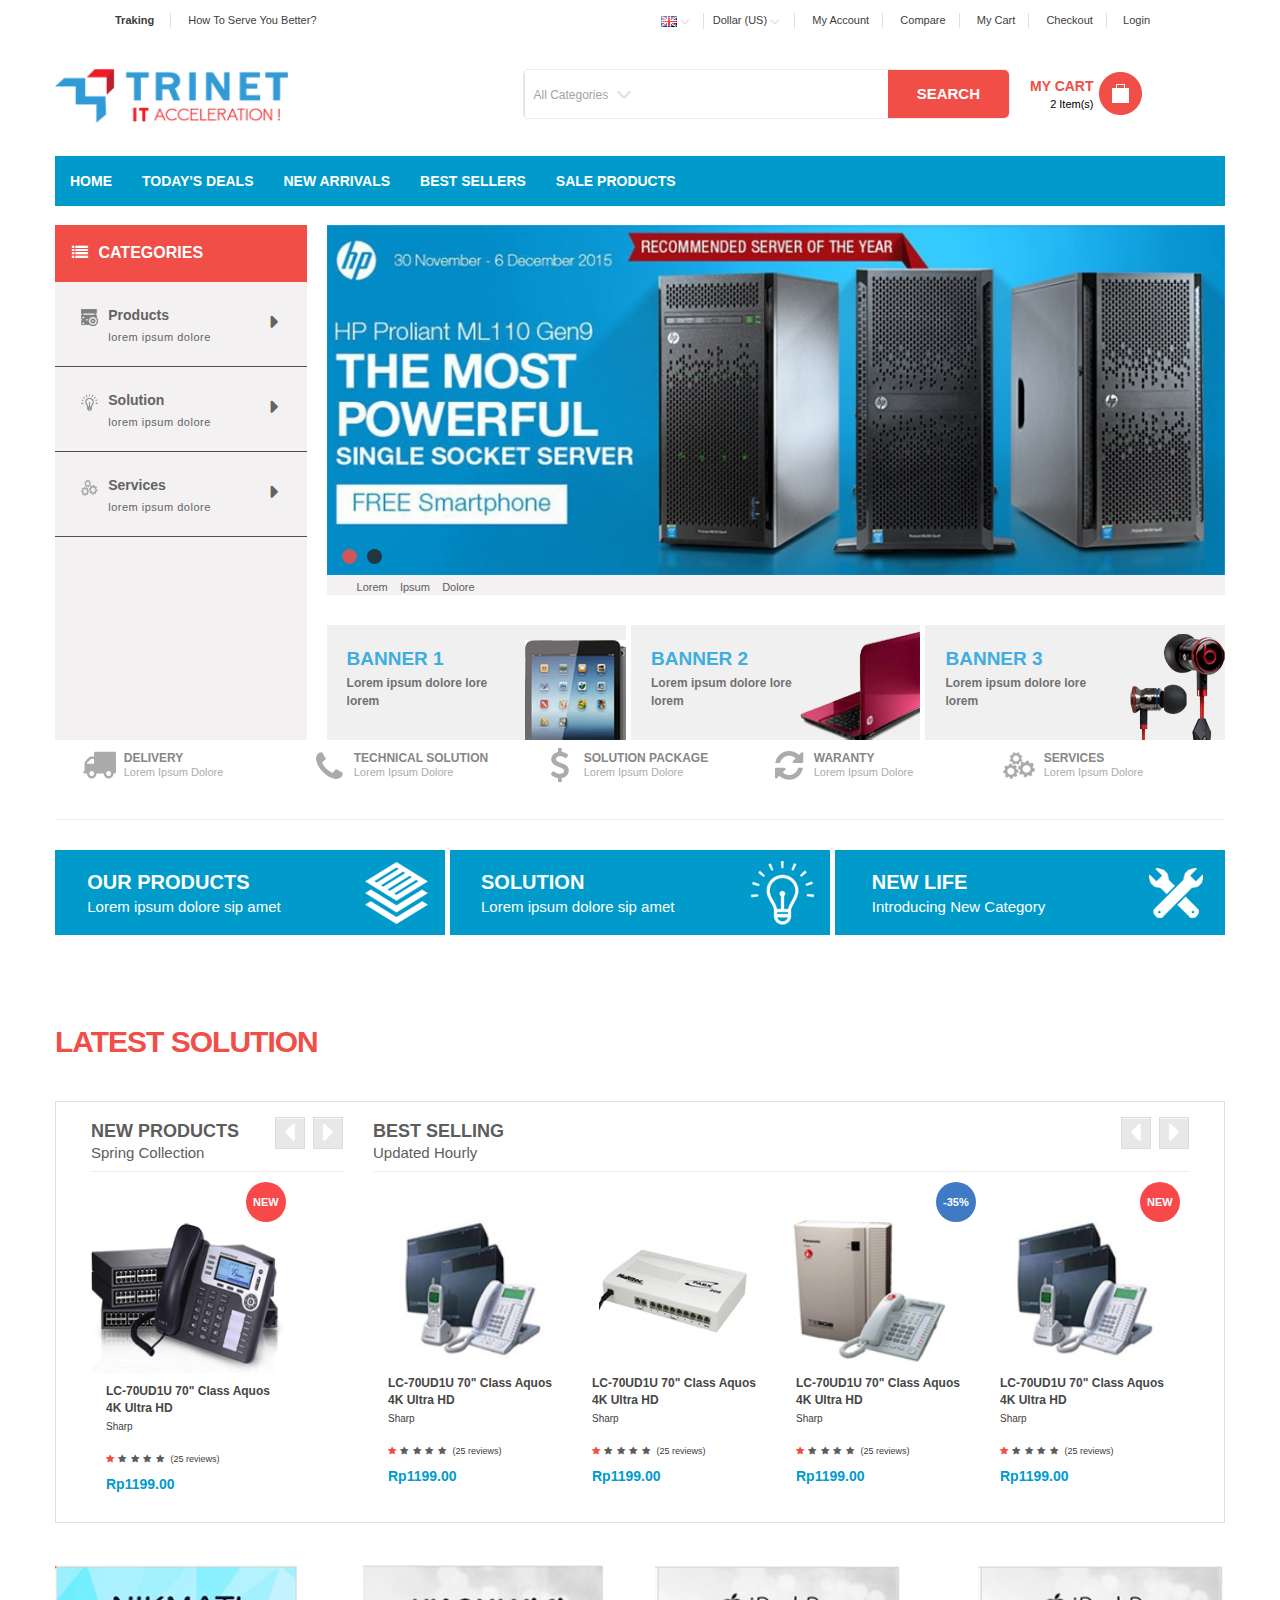
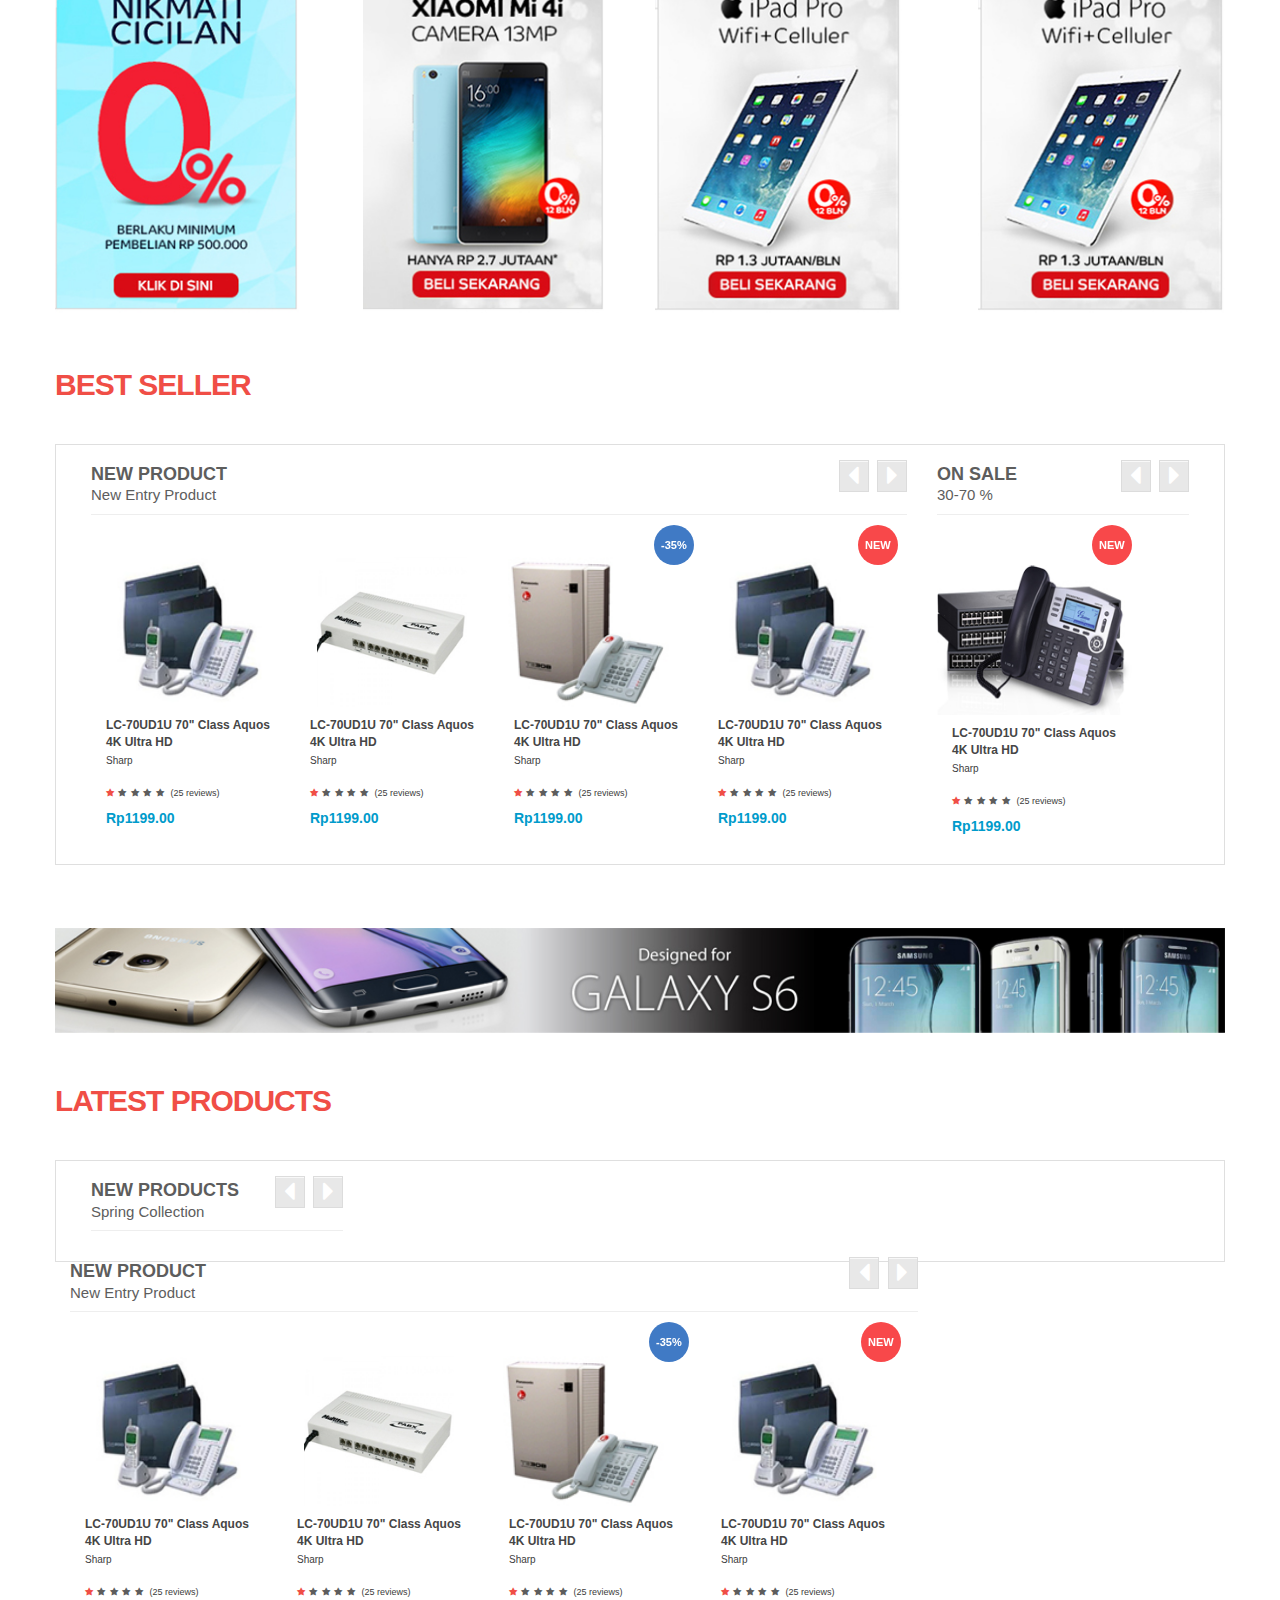
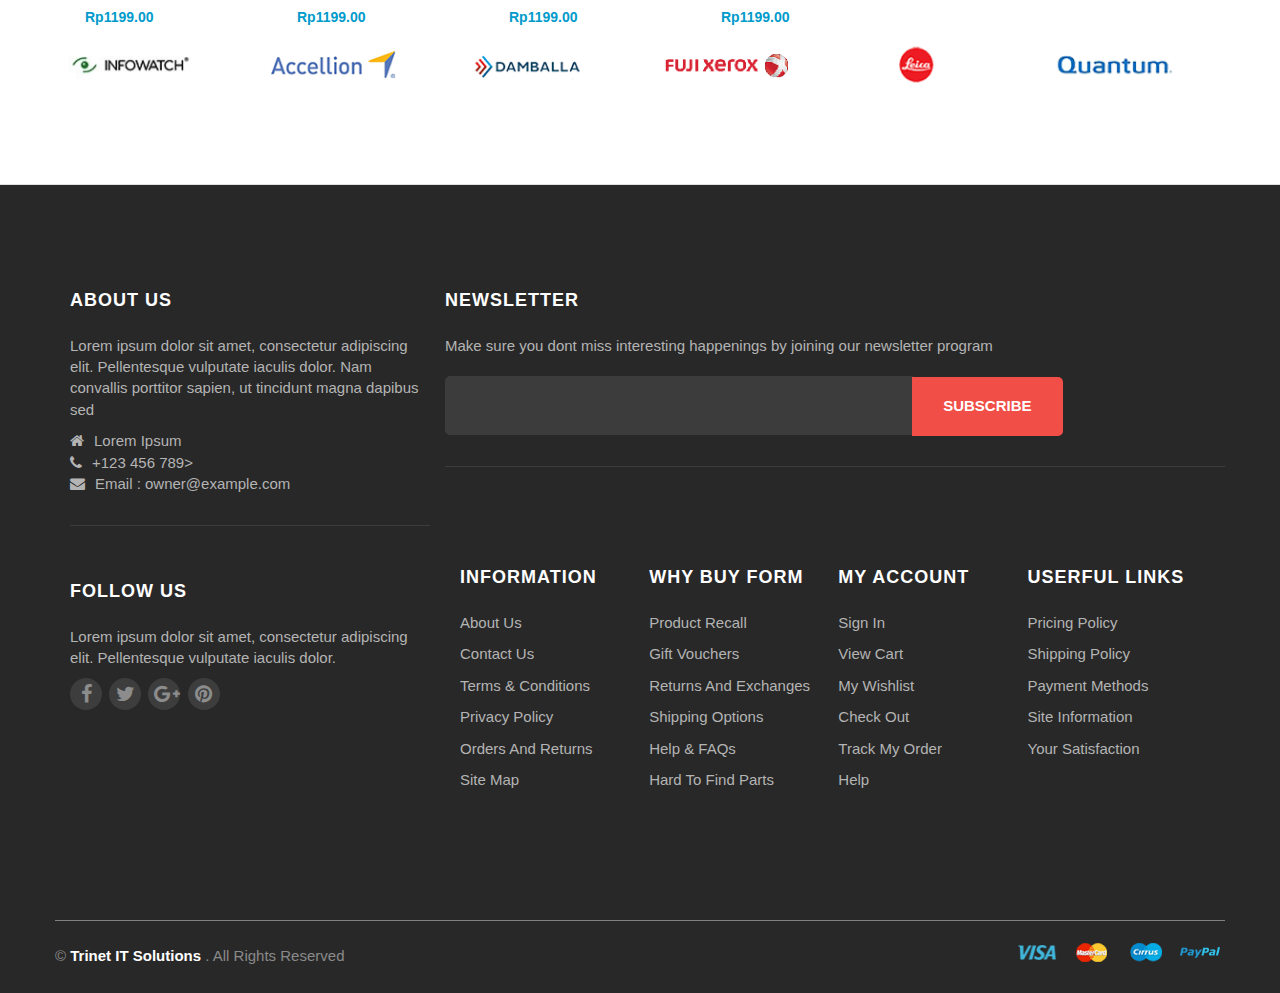
==== commit 6026b137: "Update Latest Product" ====
--- a/index.html
+++ b/index.html
@@ -1032,6 +1032,294 @@
 <!-- ========================================= END LATEST SOLUTION ========================================= -->
 <!-- =========================================  LATEST PRODUCTS ========================================= -->
 
+
+
+<!-- =========================================  END LATEST PRODUCTS ========================================= -->
+<!-- ========================================= BEST SELLERS ========================================= -->
+<section id="bestsellers" >
+    <div class="container">
+            <div class="carousel-holder ">
+              <div class="title-nav">
+				<h2 class="h1">Best Seller</h2>									
+							</div><!-- End Title Nav -->
+               <div class="col-md-12 border-space">
+            							
+        			<div class="col-md-9">
+                        <div class="nav-holder">
+                            <div class="title-category-slider">
+                                <h4>NEW PRODUCT</h4>
+                                <span>New Entry Product</span> 
+                                            </div>
+                            <div class="right-navigation">
+                                <a href="#prev" data-target="#owl-best-seller-product" class="slider-prev btn-prev fa fa-caret-left box-btn-slider"></a>
+                                <a href="#next" data-target="#owl-best-seller-product" class="slider-next btn-next fa fa-caret-right box-btn-slider"></a>
+                            </div>
+                        </div>
+                                    
+                        <div id="owl-best-seller-product" class="owl-carousel product-grid-holder">
+        											<div class="no-margin carousel-item product-item-holder size-small">
+        													<div class="product-item">
+        															<div class="image">
+                                                <img alt="" src="assets/images/image-product6.jpg"  />
+        															</div>
+        															<div class="body">
+        																	<div class="title">
+        																			<a href="single-product.html">LC-70UD1U 70" class aquos 4K ultra HD</a>
+        																	</div>
+        																	<div class="brand">Sharp</div>
+        															</div>
+        															<div class="hover-area">
+        																	<div class="rating">
+                                                    <span class="fa fa-star"></span>
+                                                    <span class="fa fa-star"></span>
+                                                    <span class="fa fa-star"></span>
+                                                    <span class="fa fa-star "></span>
+                                                    <span class="fa fa-star-active "></span>
+                                                </div>
+                                                <div class="total-review">
+                                                    (25 reviews)
+        																	</div>
+        																	</div>
+                                        <div class="prices">
+                                                <div class="price-current text-left">Rp1199.00</div>
+        															</div>
+        													</div><!-- End product-item -->
+        											</div>
+        										
+        											<div class="no-margin carousel-item product-item-holder size-small">
+        													<div class="product-item">															 
+        															<div class="image">
+                                                <img alt="" src="assets/images/image-product7.jpg"  />
+        															</div>
+        															<div class="body">
+        																	<div class="title">
+        																			<a href="single-product.html">LC-70UD1U 70" class aquos 4K ultra HD</a>
+        																	</div>
+        																	<div class="brand">Sharp</div>
+        															</div>
+                                        <div class="hover-area">
+                                                <div class="rating">
+                                                    <span class="fa fa-star"></span>
+                                                    <span class="fa fa-star"></span>
+                                                    <span class="fa fa-star"></span>
+                                                    <span class="fa fa-star "></span>
+                                                    <span class="fa fa-star-active "></span>
+        															</div>
+                                                <div class="total-review">
+                                                    (25 reviews)
+        																	</div>
+        																	</div>
+                                        <div class="prices">
+                                                <div class="price-current text-left">Rp1199.00</div>
+        															</div>
+        													</div><!-- End product-item -->
+        											</div>
+        										
+        											<div class="no-margin carousel-item product-item-holder size-small">
+                                <div class="product-item">                                  <div class="ribbon blue"><span>-35%</span></div>                     
+        															<div class="image">
+                                                <img alt="" src="assets/images/image-product4.jpg"  />
+        															</div>
+        															<div class="body">
+        																	<div class="title">
+        																			<a href="single-product.html">LC-70UD1U 70" class aquos 4K ultra HD</a>
+        																	</div>
+        																	<div class="brand">Sharp</div>
+        															</div>
+                                        <div class="hover-area">
+                                                <div class="rating">
+                                                    <span class="fa fa-star"></span>
+                                                    <span class="fa fa-star"></span>
+                                                    <span class="fa fa-star"></span>
+                                                    <span class="fa fa-star "></span>
+                                                    <span class="fa fa-star-active "></span>
+        															</div>
+                                                <div class="total-review">
+                                                    (25 reviews)
+        																	</div>
+        																	</div>
+                                        <div class="prices">
+                                                <div class="price-current text-left">Rp1199.00</div>
+        															</div>
+        													</div><!-- End product-item -->
+        											</div>
+        							
+        											<div class="no-margin carousel-item product-item-holder size-small">
+                                <div class="product-item">                                  <div class="ribbon red"><span>New</span></div>                   
+        														<div class="image">
+        																<img alt="" src="assets/images/image-product6.jpg"  />
+        														</div>
+        														<div class="body">
+        																<div class="title">
+        																		<a href="single-product.html">LC-70UD1U 70" class aquos 4K ultra HD</a>
+        																</div>
+        																<div class="brand">Sharp</div>
+        														</div>
+        														<div class="hover-area">
+        																<div class="rating">
+                                                    <span class="fa fa-star"></span>
+                                                    <span class="fa fa-star"></span>
+                                                    <span class="fa fa-star"></span>
+                                                    <span class="fa fa-star "></span>
+                                                    <span class="fa fa-star-active "></span>
+        																</div>
+                                                <div class="total-review">
+                                                    (25 reviews)
+        																</div>
+        														</div>
+                                        <div class="prices">
+                                                <div class="price-current text-left">Rp1199.00</div>
+                                        </div>
+        												</div><!-- End product-item -->
+        											</div>
+
+        											<div class="no-margin carousel-item product-item-holder size-small ">
+        												<div class="product-item">														 
+        														<div class="image">
+                                                <img alt="" src="assets/images/image-product5.jpg"  />
+        														</div>
+        														<div class="body">
+        																<div class="title">
+        																		<a href="single-product.html">LC-70UD1U 70" class aquos 4K ultra HD</a>
+        																</div>
+        																<div class="brand">Sharp</div>
+        														</div>
+                                        <div class="hover-area">
+                                                <div class="rating">
+                                                    <span class="fa fa-star"></span>
+                                                    <span class="fa fa-star"></span>
+                                                    <span class="fa fa-star"></span>
+                                                    <span class="fa fa-star "></span>
+                                                    <span class="fa fa-star-active "></span>
+                                                </div>
+                                                <div class="total-review">
+                                                    (25 reviews)
+                                                </div>
+                                        </div>
+        														<div class="prices">
+        																<div class="price-current text-left">Rp 1199.00</div>
+        														</div>
+                                </div><!-- End product-item -->
+                            </div>
+
+                        </div><!-- End Latest Solution -carousel -->
+        																</div>
+
+                    <div class="col-md-3">
+                        <div class="nav-holder">
+                            <div class="title-category-slider">
+                                <h4>ON SALE</h4>
+                                <span>30-70 %</span> 
+        																</div>
+                            <div class="right-navigation">
+                                <a href="#prev" data-target="#owl-best-seller-onsale-product" class="slider-prev btn-prev fa fa-caret-left box-btn-slider"></a>
+                                <a href="#next" data-target="#owl-best-seller-onsale-product" class="slider-next btn-next fa fa-caret-right box-btn-slider"></a>
+        														</div>
+        											</div>
+
+                        <div id="owl-best-seller-onsale-product" class="owl-carousel product-grid-holder">             
+        											<div class="no-margin carousel-item product-item-holder size-small ">
+                                <div class="product-item">
+                                        <div class="ribbon red"><span>New</span></div> 
+        														<div class="image">
+                                                <img alt="" src="assets/images/image-product5.jpg"  />
+        														</div>
+        														<div class="body">
+        																<div class="title">
+        																		<a href="single-product.html">LC-70UD1U 70" class aquos 4K ultra HD</a>
+        																</div>
+        																<div class="brand">Sharp</div>
+        														</div>
+                                        <div class="hover-area">
+                                                <div class="rating">
+                                                    <span class="fa fa-star"></span>
+                                                    <span class="fa fa-star"></span>
+                                                    <span class="fa fa-star"></span>
+                                                    <span class="fa fa-star "></span>
+                                                    <span class="fa fa-star-active "></span>
+        														</div>
+                                                <div class="total-review">
+                                                    <span>(25 reviews)</span>
+        																</div>
+        																</div>
+                                        <div class="prices">
+                                                <div class="price-current text-left">Rp1199.00</div>
+        														</div>
+        												</div><!-- End product-item -->
+        											</div>
+
+        											<div class="no-margin carousel-item product-item-holder size-small ">
+                                <div class="product-item">                                                           
+        														<div class="image">
+        																<img alt="" src="assets/images/image-product6.jpg"  />
+        														</div>
+        														<div class="body">
+        																<div class="title">
+        																		<a href="single-product.html">LC-70UD1U 70" class aquos 4K ultra HD</a>
+        																</div>
+        																<div class="brand">Sharp</div>
+        														</div>
+                                        <div class="hover-area">
+                                                <div class="rating">
+                                                    <span class="fa fa-star"></span>
+                                                    <span class="fa fa-star"></span>
+                                                    <span class="fa fa-star"></span>
+                                                    <span class="fa fa-star "></span>
+                                                    <span class="fa fa-star-active "></span>
+        														</div>
+                                                <div class="total-review">
+                                                    (25 reviews)
+        																</div>
+        																</div>
+                                        <div class="prices">
+                                                <div class="price-current text-left">Rp1199.00</div>
+        														</div>
+        												</div><!-- End product-item -->
+        											</div>
+
+        											<div class="no-margin carousel-item product-item-holder size-small ">
+        												<div class="product-item">													 
+        														<div class="image">
+                                                <img alt="" src="assets/images/image-product7.jpg"  />
+        														</div>
+        														<div class="body">
+        																<div class="title">
+        																		<a href="single-product.html">LC-70UD1U 70" class aquos 4K ultra HD</a>
+        																</div>
+        																<div class="brand">Sharp</div>
+        														</div>
+                                        <div class="hover-area">
+                                                <div class="rating">
+                                                    <span class="fa fa-star"></span>
+                                                    <span class="fa fa-star"></span>
+                                                    <span class="fa fa-star"></span>
+                                                    <span class="fa fa-star "></span>
+                                                    <span class="fa fa-star-active "></span>
+        														</div>
+                                                <div class="total-review">
+                                                    (25 reviews)
+        																</div>
+        																</div>
+                                        <div class="prices">
+                                                <div class="price-current text-left">Rp1199.00</div>
+        														</div>
+        												</div><!-- End product-item -->
+        											</div>
+                        </div>
+                       </div>
+               </div>
+            </div><!-- End carousel-holder -->
+</section><!-- End #bestsellers -->
+<div class="container">
+    <div class="col-md-12 no-margin ads">
+        <img src="assets/images/image-ads.jpg">
+    </div>
+</div>
+
+<!-- ========================================= END BEST SELLERS========================================= -->
+
+<!-- ========================================= END LATEST PRODUCT ========================================= -->
+
 <section id="latest-product" >
     <div class="container">
             <div class="carousel-holder ">
@@ -1039,19 +1327,20 @@
                 <h2 class="h1">Latest Products</h2>                                 
                             </div><!-- End Title Nav -->
                <div class="col-md-12 border-space">
-                     <div class="col-md-3">
+                    <div class="col-md-3">
                         <div class="nav-holder">
                             <div class="title-category-slider">
-                                <h4>ON SALE</h4>
-                                <span>30-70 %</span> 
-                                                                        </div>
+                                <h4>NEW PRODUCTS</h4>
+                                <span>Spring Collection</span>  
+                            </div>
+                            
                             <div class="right-navigation">
-                                <a href="#prev" data-target="#owl-new-latest-product" class="slider-prev btn-prev fa fa-caret-left box-btn-slider"></a>
-                                <a href="#next" data-target="#owl-new-latest-product" class="slider-next btn-next fa fa-caret-right box-btn-slider"></a>
-                                                                </div>
-                                                    </div>
-
-                        <div id="#owl-new-latest-product" class="owl-carousel product-grid-holder">             
+                                <a href="#prev" data-target="#owl-best-seller-onsale-product" class="slider-prev btn-prev fa fa-caret-left box-btn-slider"></a>
+                                <a href="#next" data-target="#owl-best-seller-onsale-product" class="slider-next btn-next fa fa-caret-right box-btn-slider"></a>
+                            </div>
+                        </div>
+
+                        <div id="owl-best-seller-onsale-product" class="owl-carousel product-grid-holder">             
                                                     <div class="no-margin carousel-item product-item-holder size-small ">
                                 <div class="product-item">
                                         <div class="ribbon red"><span>New</span></div> 
@@ -1139,8 +1428,10 @@
                                                                 </div>
                                                         </div><!-- End product-item -->
                                                     </div>
-                        </div>
-                       </div>                                        
+                            </div>
+                        </div>
+                    </div>
+
                     <div class="col-md-9">
                         <div class="nav-holder">
                             <div class="title-category-slider">
@@ -1304,291 +1595,9 @@
                    
                </div>
             </div><!-- End carousel-holder -->
-</section><!-- End #bestsellers -->
-
-<!-- =========================================  END LATEST PRODUCTS ========================================= -->
-<!-- ========================================= BEST SELLERS ========================================= -->
-<section id="bestsellers" >
-    <div class="container">
-            <div class="carousel-holder ">
-              <div class="title-nav">
-				<h2 class="h1">Best Seller</h2>									
-							</div><!-- End Title Nav -->
-               <div class="col-md-12 border-space">
-            							
-        			<div class="col-md-9">
-                        <div class="nav-holder">
-                            <div class="title-category-slider">
-                                <h4>NEW PRODUCT</h4>
-                                <span>New Entry Product</span> 
-                                            </div>
-                            <div class="right-navigation">
-                                <a href="#prev" data-target="#owl-best-seller-product" class="slider-prev btn-prev fa fa-caret-left box-btn-slider"></a>
-                                <a href="#next" data-target="#owl-best-seller-product" class="slider-next btn-next fa fa-caret-right box-btn-slider"></a>
-                            </div>
-                        </div>
-                                    
-                        <div id="owl-best-seller-product" class="owl-carousel product-grid-holder">
-        											<div class="no-margin carousel-item product-item-holder size-small">
-        													<div class="product-item">
-        															<div class="image">
-                                                <img alt="" src="assets/images/image-product6.jpg"  />
-        															</div>
-        															<div class="body">
-        																	<div class="title">
-        																			<a href="single-product.html">LC-70UD1U 70" class aquos 4K ultra HD</a>
-        																	</div>
-        																	<div class="brand">Sharp</div>
-        															</div>
-        															<div class="hover-area">
-        																	<div class="rating">
-                                                    <span class="fa fa-star"></span>
-                                                    <span class="fa fa-star"></span>
-                                                    <span class="fa fa-star"></span>
-                                                    <span class="fa fa-star "></span>
-                                                    <span class="fa fa-star-active "></span>
-                                                </div>
-                                                <div class="total-review">
-                                                    (25 reviews)
-        																	</div>
-        																	</div>
-                                        <div class="prices">
-                                                <div class="price-current text-left">Rp1199.00</div>
-        															</div>
-        													</div><!-- End product-item -->
-        											</div>
-        										
-        											<div class="no-margin carousel-item product-item-holder size-small">
-        													<div class="product-item">															 
-        															<div class="image">
-                                                <img alt="" src="assets/images/image-product7.jpg"  />
-        															</div>
-        															<div class="body">
-        																	<div class="title">
-        																			<a href="single-product.html">LC-70UD1U 70" class aquos 4K ultra HD</a>
-        																	</div>
-        																	<div class="brand">Sharp</div>
-        															</div>
-                                        <div class="hover-area">
-                                                <div class="rating">
-                                                    <span class="fa fa-star"></span>
-                                                    <span class="fa fa-star"></span>
-                                                    <span class="fa fa-star"></span>
-                                                    <span class="fa fa-star "></span>
-                                                    <span class="fa fa-star-active "></span>
-        															</div>
-                                                <div class="total-review">
-                                                    (25 reviews)
-        																	</div>
-        																	</div>
-                                        <div class="prices">
-                                                <div class="price-current text-left">Rp1199.00</div>
-        															</div>
-        													</div><!-- End product-item -->
-        											</div>
-        										
-        											<div class="no-margin carousel-item product-item-holder size-small">
-                                <div class="product-item">                                  <div class="ribbon blue"><span>-35%</span></div>                     
-        															<div class="image">
-                                                <img alt="" src="assets/images/image-product4.jpg"  />
-        															</div>
-        															<div class="body">
-        																	<div class="title">
-        																			<a href="single-product.html">LC-70UD1U 70" class aquos 4K ultra HD</a>
-        																	</div>
-        																	<div class="brand">Sharp</div>
-        															</div>
-                                        <div class="hover-area">
-                                                <div class="rating">
-                                                    <span class="fa fa-star"></span>
-                                                    <span class="fa fa-star"></span>
-                                                    <span class="fa fa-star"></span>
-                                                    <span class="fa fa-star "></span>
-                                                    <span class="fa fa-star-active "></span>
-        															</div>
-                                                <div class="total-review">
-                                                    (25 reviews)
-        																	</div>
-        																	</div>
-                                        <div class="prices">
-                                                <div class="price-current text-left">Rp1199.00</div>
-        															</div>
-        													</div><!-- End product-item -->
-        											</div>
-        							
-        											<div class="no-margin carousel-item product-item-holder size-small">
-                                <div class="product-item">                                  <div class="ribbon red"><span>New</span></div>                   
-        														<div class="image">
-        																<img alt="" src="assets/images/image-product6.jpg"  />
-        														</div>
-        														<div class="body">
-        																<div class="title">
-        																		<a href="single-product.html">LC-70UD1U 70" class aquos 4K ultra HD</a>
-        																</div>
-        																<div class="brand">Sharp</div>
-        														</div>
-        														<div class="hover-area">
-        																<div class="rating">
-                                                    <span class="fa fa-star"></span>
-                                                    <span class="fa fa-star"></span>
-                                                    <span class="fa fa-star"></span>
-                                                    <span class="fa fa-star "></span>
-                                                    <span class="fa fa-star-active "></span>
-        																</div>
-                                                <div class="total-review">
-                                                    (25 reviews)
-        																</div>
-        														</div>
-                                        <div class="prices">
-                                                <div class="price-current text-left">Rp1199.00</div>
-                                        </div>
-        												</div><!-- End product-item -->
-        											</div>
-
-        											<div class="no-margin carousel-item product-item-holder size-small ">
-        												<div class="product-item">														 
-        														<div class="image">
-                                                <img alt="" src="assets/images/image-product5.jpg"  />
-        														</div>
-        														<div class="body">
-        																<div class="title">
-        																		<a href="single-product.html">LC-70UD1U 70" class aquos 4K ultra HD</a>
-        																</div>
-        																<div class="brand">Sharp</div>
-        														</div>
-                                        <div class="hover-area">
-                                                <div class="rating">
-                                                    <span class="fa fa-star"></span>
-                                                    <span class="fa fa-star"></span>
-                                                    <span class="fa fa-star"></span>
-                                                    <span class="fa fa-star "></span>
-                                                    <span class="fa fa-star-active "></span>
-                                                </div>
-                                                <div class="total-review">
-                                                    (25 reviews)
-                                                </div>
-                                        </div>
-        														<div class="prices">
-        																<div class="price-current text-left">Rp 1199.00</div>
-        														</div>
-                                </div><!-- End product-item -->
-                            </div>
-
-                        </div><!-- End Latest Solution -carousel -->
-        																</div>
-
-                    <div class="col-md-3">
-                        <div class="nav-holder">
-                            <div class="title-category-slider">
-                                <h4>ON SALE</h4>
-                                <span>30-70 %</span> 
-        																</div>
-                            <div class="right-navigation">
-                                <a href="#prev" data-target="#owl-best-seller-onsale-product" class="slider-prev btn-prev fa fa-caret-left box-btn-slider"></a>
-                                <a href="#next" data-target="#owl-best-seller-onsale-product" class="slider-next btn-next fa fa-caret-right box-btn-slider"></a>
-        														</div>
-        											</div>
-
-                        <div id="owl-best-seller-onsale-product" class="owl-carousel product-grid-holder">             
-        											<div class="no-margin carousel-item product-item-holder size-small ">
-                                <div class="product-item">
-                                        <div class="ribbon red"><span>New</span></div> 
-        														<div class="image">
-                                                <img alt="" src="assets/images/image-product5.jpg"  />
-        														</div>
-        														<div class="body">
-        																<div class="title">
-        																		<a href="single-product.html">LC-70UD1U 70" class aquos 4K ultra HD</a>
-        																</div>
-        																<div class="brand">Sharp</div>
-        														</div>
-                                        <div class="hover-area">
-                                                <div class="rating">
-                                                    <span class="fa fa-star"></span>
-                                                    <span class="fa fa-star"></span>
-                                                    <span class="fa fa-star"></span>
-                                                    <span class="fa fa-star "></span>
-                                                    <span class="fa fa-star-active "></span>
-        														</div>
-                                                <div class="total-review">
-                                                    <span>(25 reviews)</span>
-        																</div>
-        																</div>
-                                        <div class="prices">
-                                                <div class="price-current text-left">Rp1199.00</div>
-        														</div>
-        												</div><!-- End product-item -->
-        											</div>
-
-        											<div class="no-margin carousel-item product-item-holder size-small ">
-                                <div class="product-item">                                                           
-        														<div class="image">
-        																<img alt="" src="assets/images/image-product6.jpg"  />
-        														</div>
-        														<div class="body">
-        																<div class="title">
-        																		<a href="single-product.html">LC-70UD1U 70" class aquos 4K ultra HD</a>
-        																</div>
-        																<div class="brand">Sharp</div>
-        														</div>
-                                        <div class="hover-area">
-                                                <div class="rating">
-                                                    <span class="fa fa-star"></span>
-                                                    <span class="fa fa-star"></span>
-                                                    <span class="fa fa-star"></span>
-                                                    <span class="fa fa-star "></span>
-                                                    <span class="fa fa-star-active "></span>
-        														</div>
-                                                <div class="total-review">
-                                                    (25 reviews)
-        																</div>
-        																</div>
-                                        <div class="prices">
-                                                <div class="price-current text-left">Rp1199.00</div>
-        														</div>
-        												</div><!-- End product-item -->
-        											</div>
-
-        											<div class="no-margin carousel-item product-item-holder size-small ">
-        												<div class="product-item">													 
-        														<div class="image">
-                                                <img alt="" src="assets/images/image-product7.jpg"  />
-        														</div>
-        														<div class="body">
-        																<div class="title">
-        																		<a href="single-product.html">LC-70UD1U 70" class aquos 4K ultra HD</a>
-        																</div>
-        																<div class="brand">Sharp</div>
-        														</div>
-                                        <div class="hover-area">
-                                                <div class="rating">
-                                                    <span class="fa fa-star"></span>
-                                                    <span class="fa fa-star"></span>
-                                                    <span class="fa fa-star"></span>
-                                                    <span class="fa fa-star "></span>
-                                                    <span class="fa fa-star-active "></span>
-        														</div>
-                                                <div class="total-review">
-                                                    (25 reviews)
-        																</div>
-        																</div>
-                                        <div class="prices">
-                                                <div class="price-current text-left">Rp1199.00</div>
-        														</div>
-        												</div><!-- End product-item -->
-        											</div>
-                        </div>
-                       </div>
-               </div>
-            </div><!-- End carousel-holder -->
-</section><!-- End #bestsellers -->
-<div class="container">
-    <div class="col-md-12 no-margin ads">
-        <img src="assets/images/image-ads.jpg">
-    </div>
-</div>
-
-<!-- ========================================= END BEST SELLERS========================================= -->
+</section><!-- End #latestproduct -->
+
+<!-- ========================================= END LATEST PRODUCT ========================================= -->
 
 <!-- ========================================= TOP BRANDS ========================================= -->
 <section id="top-brands" >
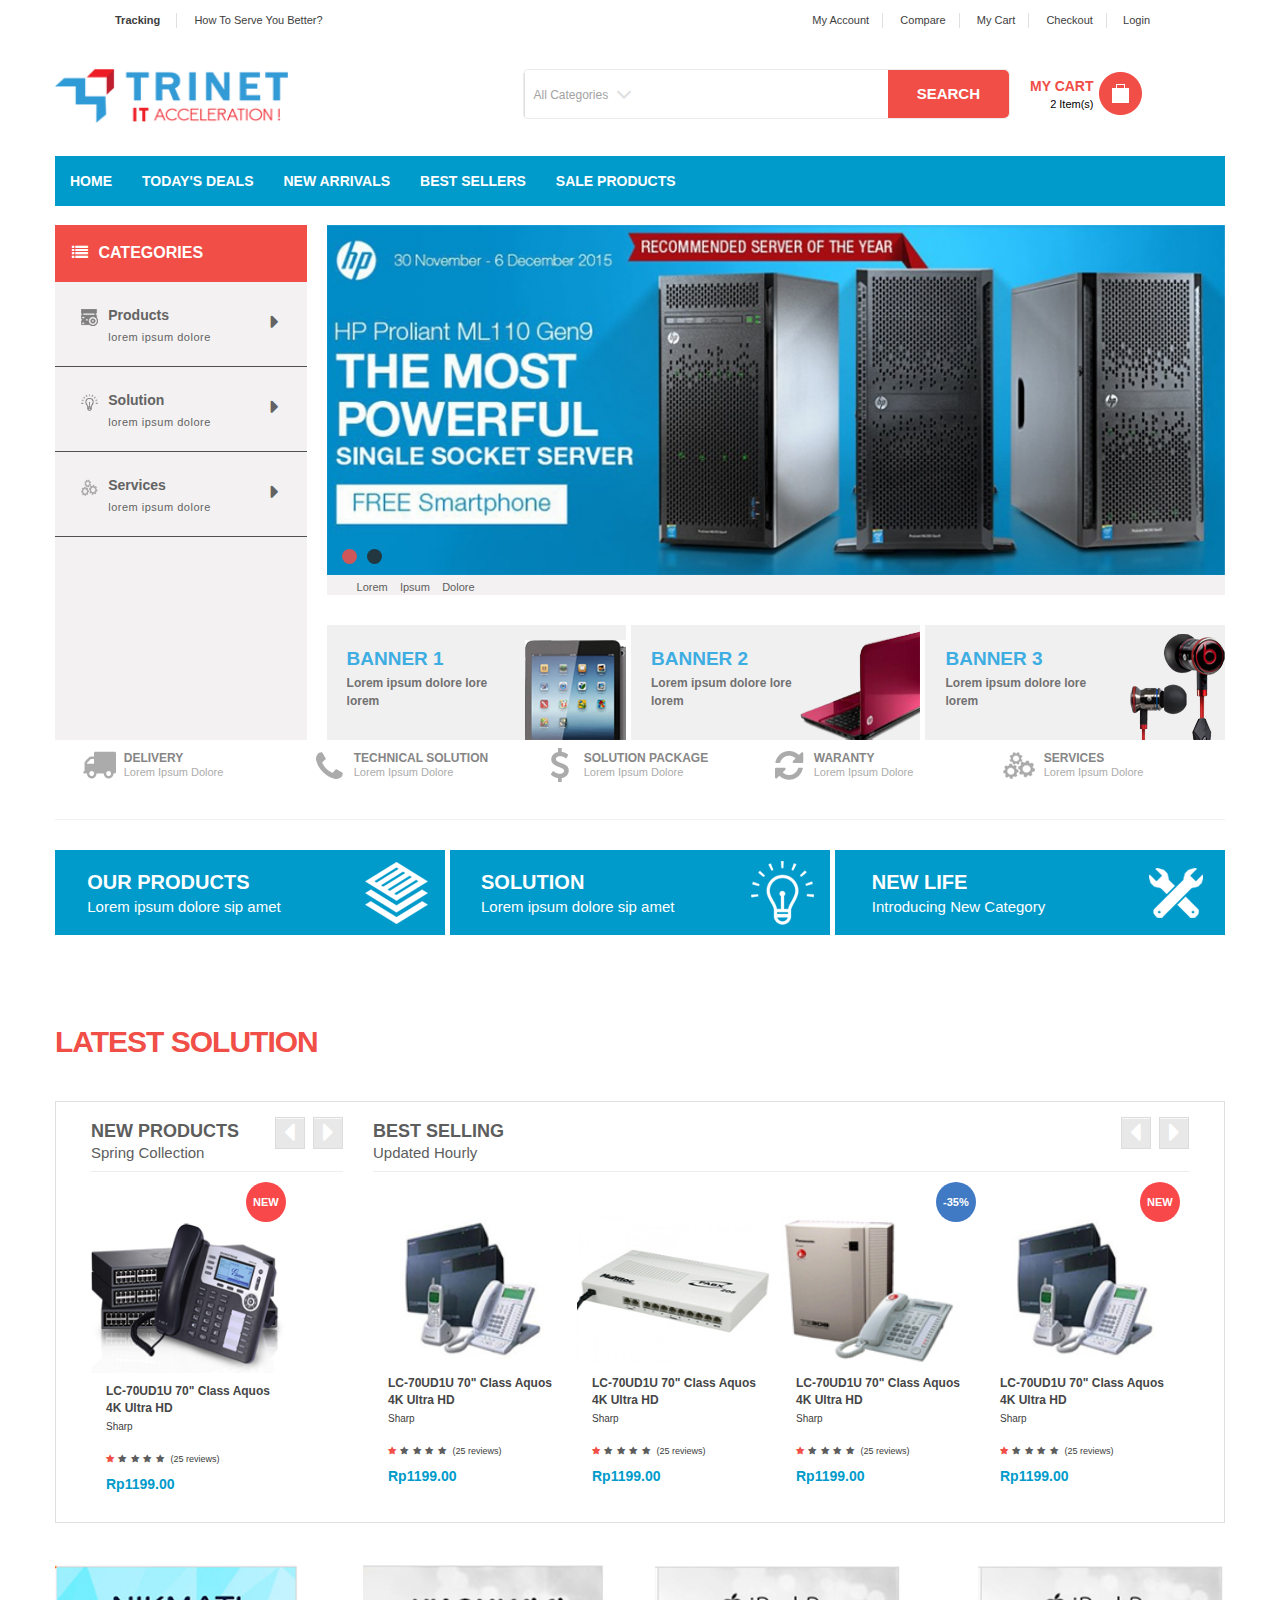
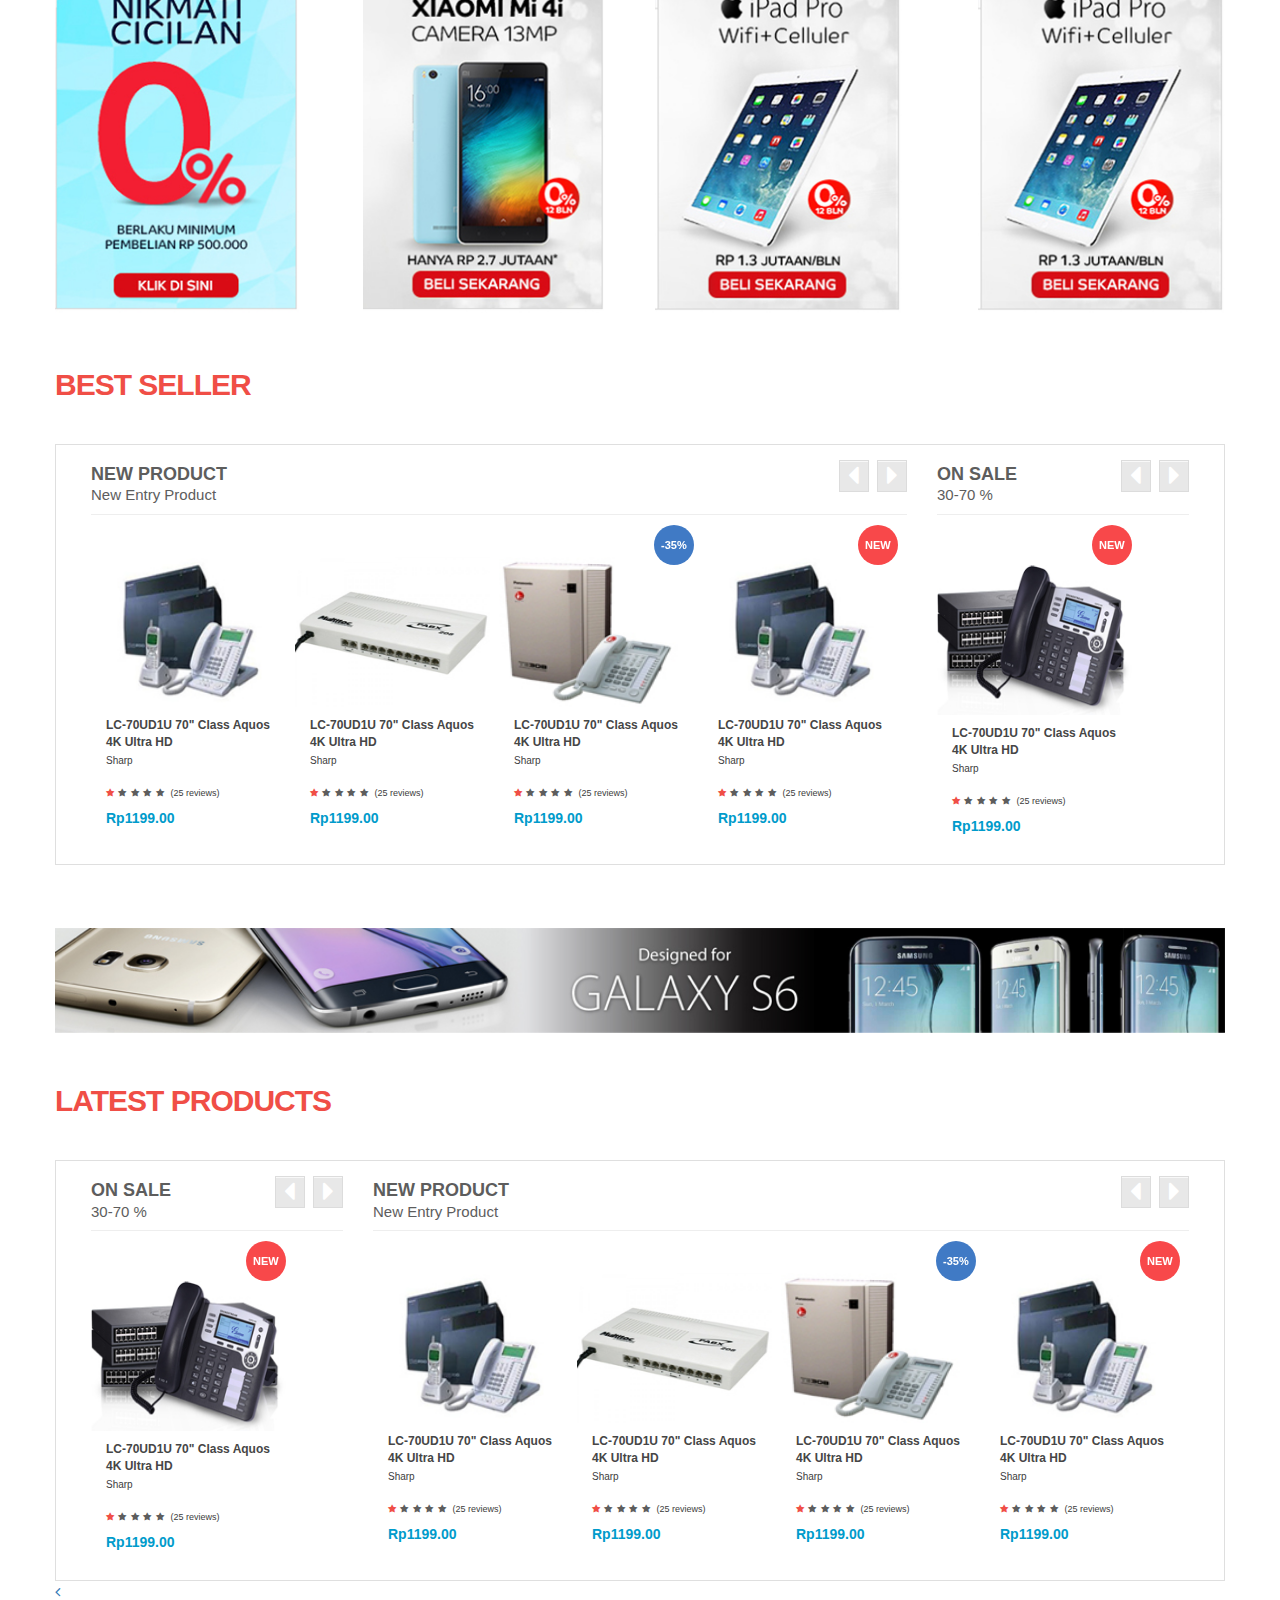
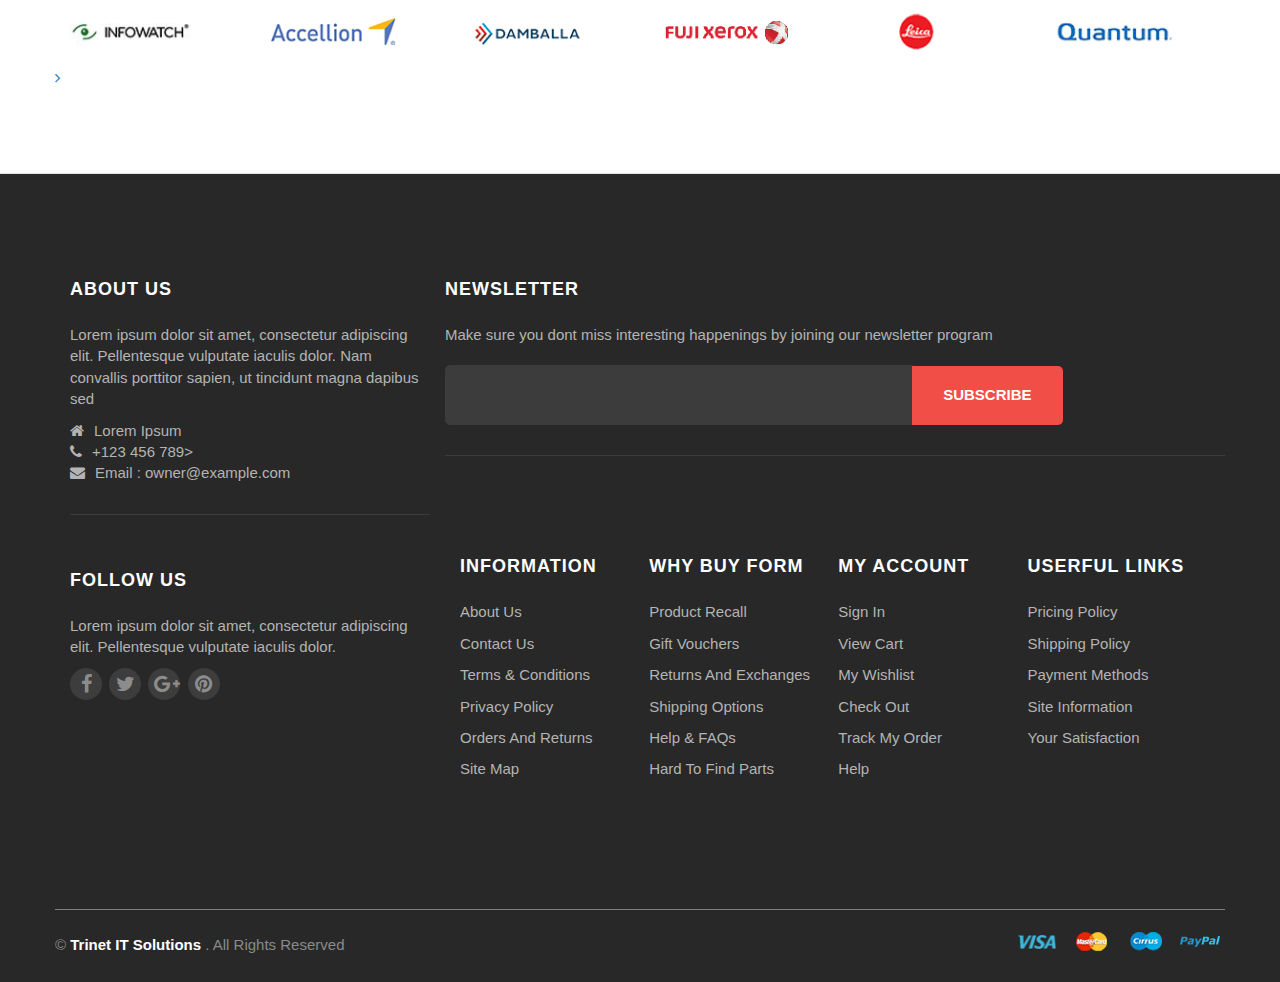
==== commit 491490ae: "Update index.html" ====
--- a/index.html
+++ b/index.html
@@ -35,14 +35,14 @@
             <div class="container">
                 <div class="col-xs-12 col-sm-4 no-margin">
                     <ul>
-                        <li><b><a href="index.html">Traking</a></b></li>
+                        <li><b><a href="index.html">Tracking</a></b></li>
                         <li><a href="index.html">How to serve you better?</a></li>
                     </ul>
                 </div><!-- End Col -->
 
                 <div class="col-xs-12 col-sm-6 no-margin">
                     <ul class="right">
-                        <li class="dropdown">
+                        <!-- <li class="dropdown">
                             <a class="dropdown-toggle"  data-toggle="dropdown" href="#change-language"><img src="assets/images/icon-language.gif"></a>
                             <ul class="dropdown-menu" role="menu" >
                                 <li role="presentation"><a role="menuitem" tabindex="-1" href="#">English</a></li>
@@ -55,7 +55,7 @@
                                 <li role="presentation"><a role="menuitem" tabindex="-1" href="#">Dollar (US)</a></li>
                                 <li role="presentation"><a role="menuitem" tabindex="-1" href="#">Rupiah (RP)</a></li>
                             </ul>
-                        </li>
+                        </li> -->
                         <li><a href="#MyAccount">My Account</a></li>
                         <li><a href="#Compare">Compare</a></li>
                         <li><a href="#MyCart">My Cart</a></li>
@@ -1030,11 +1030,7 @@
     </section>
 
 <!-- ========================================= END LATEST SOLUTION ========================================= -->
-<!-- =========================================  LATEST PRODUCTS ========================================= -->
-
-
-
-<!-- =========================================  END LATEST PRODUCTS ========================================= -->
+
 <!-- ========================================= BEST SELLERS ========================================= -->
 <section id="bestsellers" >
     <div class="container">
@@ -1318,7 +1314,7 @@
 
 <!-- ========================================= END BEST SELLERS========================================= -->
 
-<!-- ========================================= END LATEST PRODUCT ========================================= -->
+<!-- =========================================  LATEST PRODUCTS ========================================= -->
 
 <section id="latest-product" >
     <div class="container">
@@ -1327,20 +1323,19 @@
                 <h2 class="h1">Latest Products</h2>                                 
                             </div><!-- End Title Nav -->
                <div class="col-md-12 border-space">
-                    <div class="col-md-3">
+                     <div class="col-md-3">
                         <div class="nav-holder">
                             <div class="title-category-slider">
-                                <h4>NEW PRODUCTS</h4>
-                                <span>Spring Collection</span>  
-                            </div>
-                            
+                                <h4>ON SALE</h4>
+                                <span>30-70 %</span> 
+                                                                        </div>
                             <div class="right-navigation">
-                                <a href="#prev" data-target="#owl-best-seller-onsale-product" class="slider-prev btn-prev fa fa-caret-left box-btn-slider"></a>
-                                <a href="#next" data-target="#owl-best-seller-onsale-product" class="slider-next btn-next fa fa-caret-right box-btn-slider"></a>
-                            </div>
-                        </div>
-
-                        <div id="owl-best-seller-onsale-product" class="owl-carousel product-grid-holder">             
+                                <a href="#prev" data-target="#owl-new-latest-product" class="slider-prev btn-prev fa fa-caret-left box-btn-slider"></a>
+                                <a href="#next" data-target="#owl-new-latest-product" class="slider-next btn-next fa fa-caret-right box-btn-slider"></a>
+                                                                </div>
+                                                    </div>
+
+                        <div id="owl-new-latest-product" class="owl-carousel product-grid-holder">             
                                                     <div class="no-margin carousel-item product-item-holder size-small ">
                                 <div class="product-item">
                                         <div class="ribbon red"><span>New</span></div> 
@@ -1428,10 +1423,8 @@
                                                                 </div>
                                                         </div><!-- End product-item -->
                                                     </div>
-                            </div>
-                        </div>
-                    </div>
-
+                        </div>
+                       </div>                                        
                     <div class="col-md-9">
                         <div class="nav-holder">
                             <div class="title-category-slider">
@@ -1590,19 +1583,24 @@
                                 </div><!-- End product-item -->
                             </div>
 
-                        </div><!-- End Latest Solution -carousel -->
+                        </div><!-- End Latest Products -carousel -->
                                                                         </div>
                    
                </div>
             </div><!-- End carousel-holder -->
-</section><!-- End #latestproduct -->
-
-<!-- ========================================= END LATEST PRODUCT ========================================= -->
+</section><!-- End Latest Products -->
+
+<!-- =========================================  END LATEST PRODUCTS ========================================= -->
 
 <!-- ========================================= TOP BRANDS ========================================= -->
 <section id="top-brands" >
         <div class="container" >
-            <div class="carousel-holder" >
+        <div class="col-md-12 no-margin"style="position:relative;">
+            <div  class="box-angle-left">
+                 <span class="angle-carousel"><a href="#prev" data-target="#owl-brands" class="slider-prev btn-prev fa fa-angle-left"></a></span>
+            </div>
+            <div class="box-carousel-topbrands">
+               <div class="carousel-holder" >
                 <!--     <div class="nav-holder">
                         <a href="#prev" data-target="#owl-brands" class="slider-prev btn-prev fa fa-angle-left"></a>
                         <a href="#next" data-target="#owl-brands" class="slider-next btn-next fa fa-angle-right"></a>
@@ -1648,8 +1646,16 @@
                             <img alt="" src="assets/images/image-topbrand-6.png" />
                         </a>
                     </div><!-- /.carousel-item -->
-                </div><!-- /.brands-caresoul -->								
+                </div><!-- /.brands-caresoul -->                                
             </div><!-- /.carousel-holder -->
+            </div>
+             <div  class="box-angle-right">
+                <span class="angle-carousel"><a href="#prev" data-target="#owl-brands" class="slider-prev btn-prev fa fa-angle-right"></a></span>
+            </div>
+        </div>
+       
+        
+         
         </div><!-- /.container -->
 </section><!-- /#top-brands -->
 <!-- ========================================= TOP BRANDS : END ========================================= -->       <!-- 
